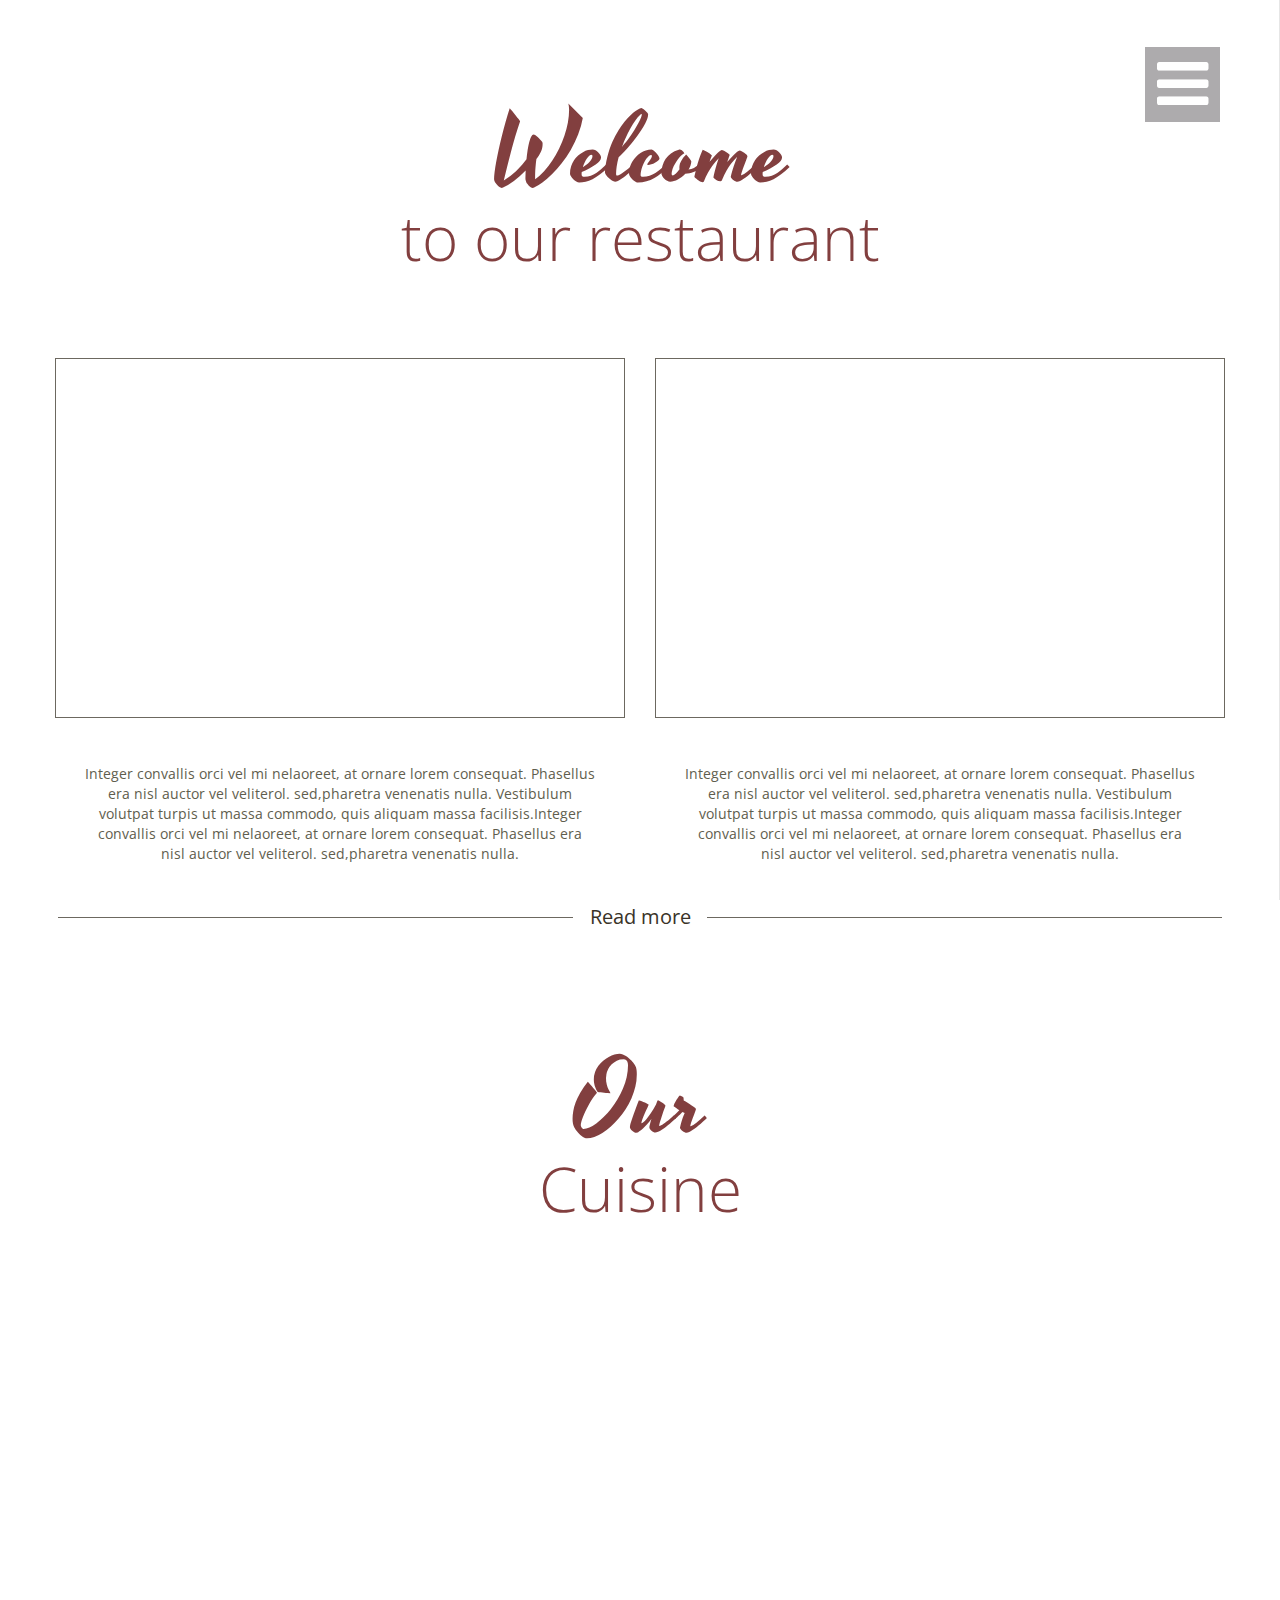
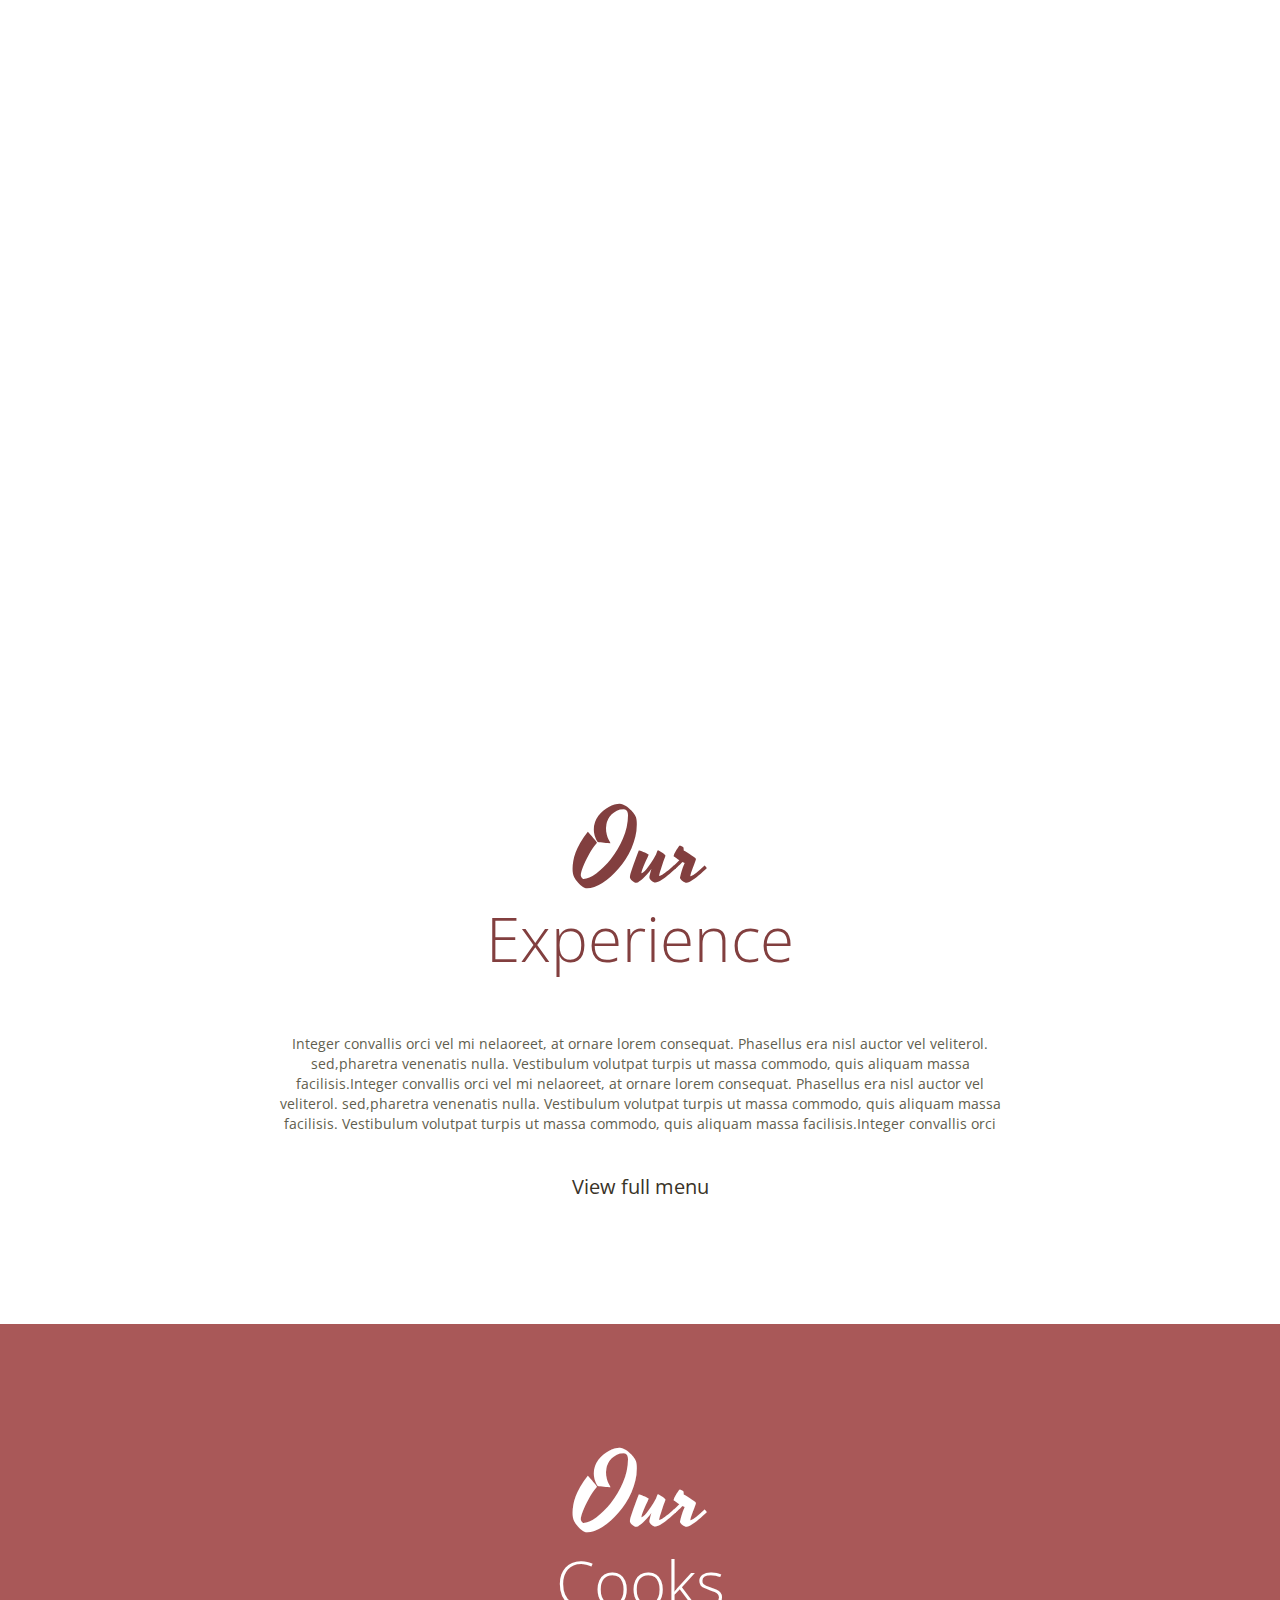
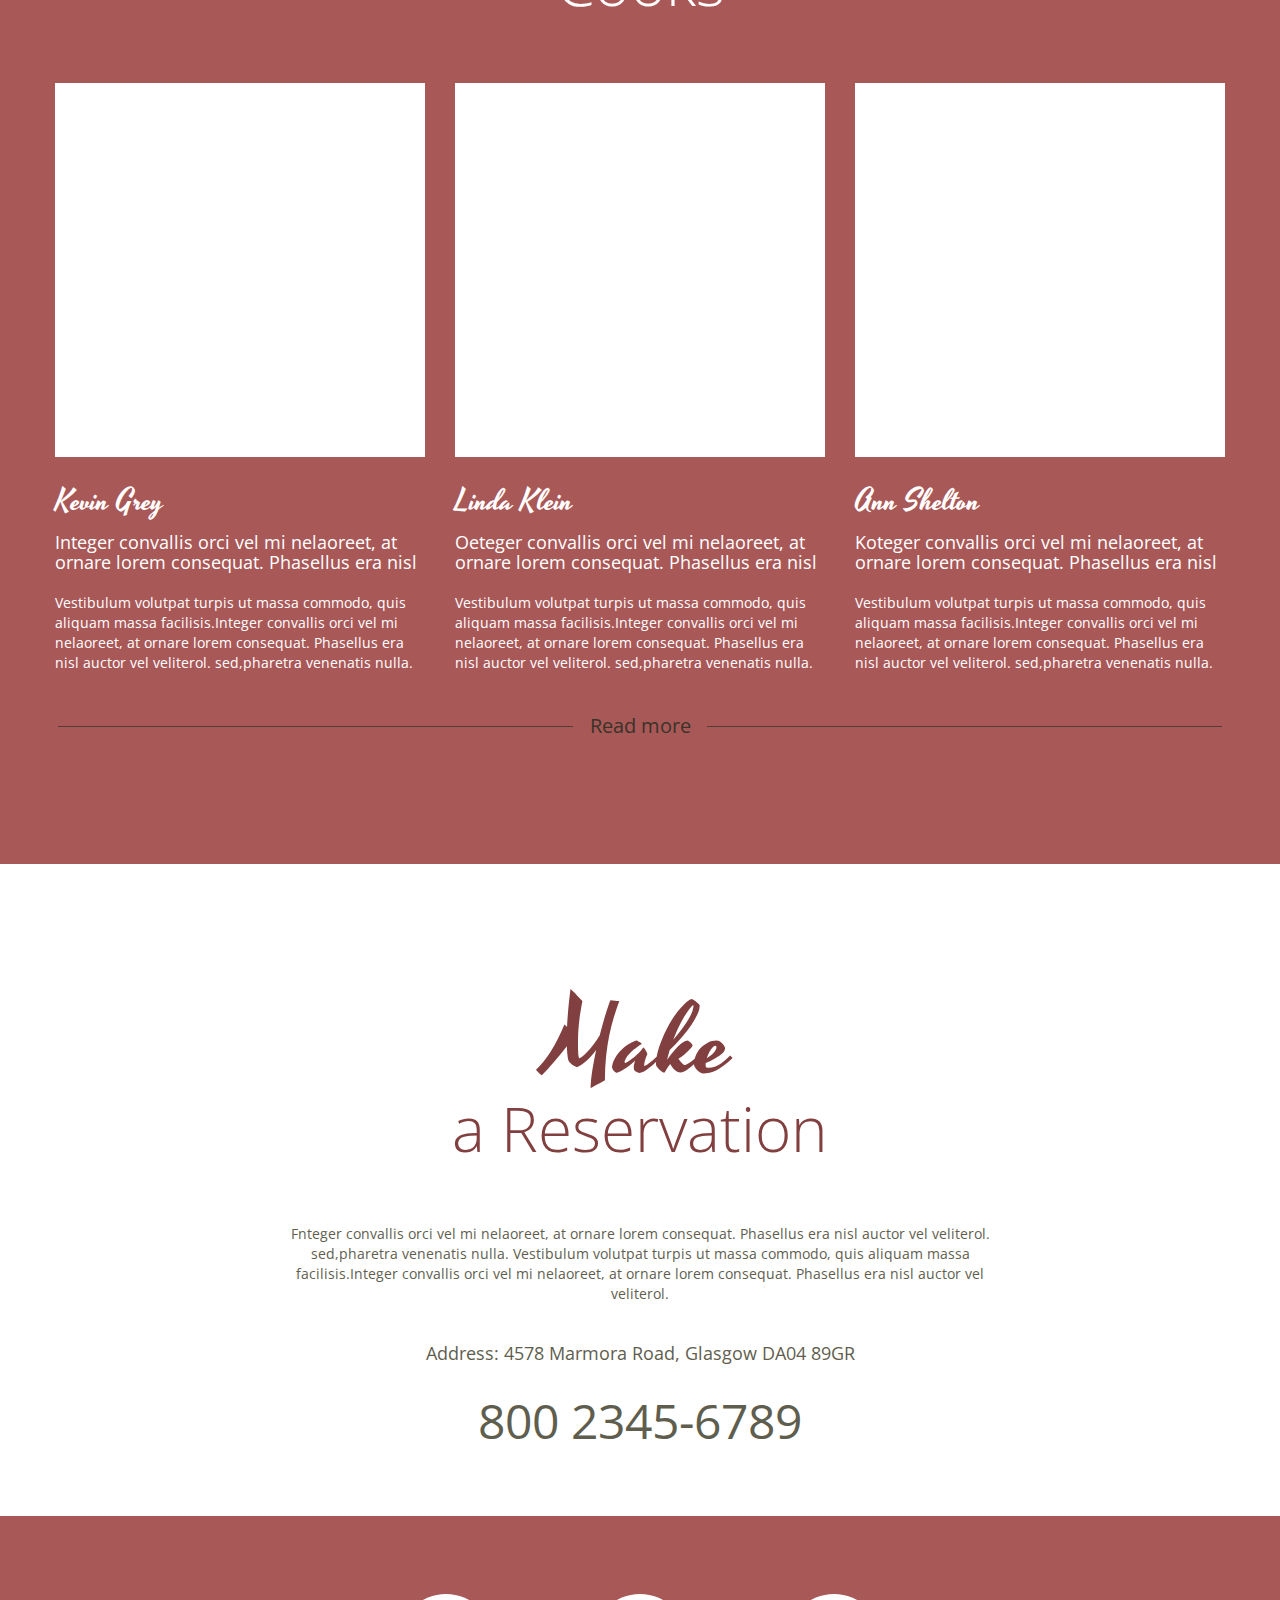
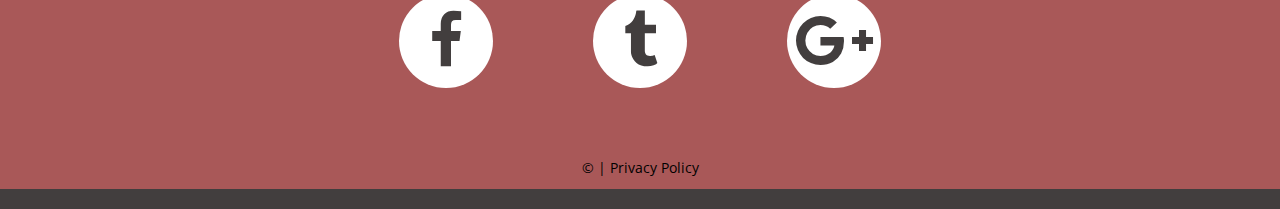
==== index.html @ 957360c0 "Merge 71ac5cbd1c1d8e7a3df08335e67ef63e73e394a5 into d1d3f9cb39e96d536a439a0bcb1206f073305b9b" ====
﻿<!DOCTYPE html>
<html lang="en">
<head>
    <title>Home</title>
    <meta charset="utf-8">
    <meta name="format-detection" content="telephone=no"/>
    <link rel="icon" href="images/favicon.ico" type="image/x-icon">
    <link rel="stylesheet" href="css/grid.css">
    <link rel="stylesheet" href="css/style.css">
    <link rel="stylesheet" href="css/camera.css">
    <link rel="stylesheet" href="css/jquery.fancybox.css">

    <script src="js/jquery.js"></script>
    <script src="js/jquery-migrate-1.2.1.js"></script>

    <!--[if lt IE 9]>
    <html class="lt-ie9">
    <div style=' clear: both; text-align:center; position: relative;'>
        <a href="http://windows.microsoft.com/en-US/internet-explorer/..">
            <img src="images/ie8-panel/warning_bar_0000_us.jpg" border="0" height="42" width="820"
                 alt="You are using an outdated browser. For a faster, safer browsing experience, upgrade for free today."/>
        </a> 
    </div>
    <script src="js/html5shiv.js"></script>
    <![endif]-->
 
    <script src='js/device.min.js'></script> 
</head>

<body>
<div class="page">
    <!--========================================================
                              HEADER
    =========================================================-->
    <header>

        <div class="camera_container">
            <div id="camera" class="camera_wrap">
                <div data-thumb="images/slide01_thumb.jpg" data-src="images/slide01.jpg">
                    <div class="camera_caption fadeIn">
                    </div>
                </div>
                <div data-thumb="images/slide02_thumb.jpg" data-src="images/slide02.jpg">
                    <div class="camera_caption fadeIn">
                    </div>
                </div>
                <div data-thumb="images/slide03_thumb.jpg" data-src="images/slide03.jpg">
                    <div class="camera_caption fadeIn">
                    </div>
                </div>
            </div>

            <div class="brand wow fadeIn">
                <h1 class="brand_name">
                    <a href="./">Cafe</a>
                </h1>
            </div>
        </div>
        
        <div class="toggle-menu-container">
            <nav class="nav">
                <div class="nav_title"></div>
                <a class="sf-menu-toggle fa fa-bars" href="#"></a>
                <ul class="sf-menu">
                    <li class="active">
                        <a href="./">Home</a>
                    </li>
                    <li>
                        <a href="index-1.html">About</a>
                        <ul>
                            <li>
                                <a href="#">Quisque nulla</a>
                            </li>
                            <li>
                                <a href="#">Vestibulum libero</a>
                                <ul>
                                    <li>
                                        <a href="#">Lorem</a>
                                    </li>
                                    <li>
                                        <a href="#">Dolor</a>
                                    </li>
                                    <li>
                                        <a href="#">Sit amet</a>
                                    </li>
                                </ul>
                            </li>
                            <li>
                                <a href="#">Vivamus eget nibh</a>
                            </li>
                        </ul>
                    </li>
                    <li>
                        <a href="index-2.html">What We Do</a>
                    </li>
                    <li>
                        <a href="index-3.html">Menu</a>
                    </li>
                    <li>
                        <a href="index-4.html">Contacts</a>
                    </li>
                </ul>
            </nav>            
        </div>

    </header>
    <!--========================================================
                              CONTENT
    =========================================================-->
    <main>
        <section class="well">
            <div class="container">
                <h2><em>Welcome </em>to our restaurant</h2>
                <div class="row">
                    <div class="grid_6">
                        <div class="img img__border"><div class="lazy-img" style="padding-bottom: 63.0282%;"><img data-src="images/page-1_img01.jpg" alt=""></div></div>
                        <p class="center indents-1">Integer convallis orci vel mi nelaoreet, at ornare lorem consequat. Phasellus era nisl auctor vel veliterol. sed,pharetra venenatis nulla. Vestibulum volutpat turpis ut massa commodo, quis aliquam massa facilisis.Integer convallis orci vel mi nelaoreet, at ornare lorem consequat. Phasellus era nisl auctor vel veliterol. sed,pharetra venenatis nulla.</p>
                    </div>
                    <div class="grid_6">
                        <div class="img img__border"><div class="lazy-img" style="padding-bottom: 63.0282%;"><img data-src="images/page-1_img02.jpg" alt=""></div></div>
                        <p class="center indents-1">Integer convallis orci vel mi nelaoreet, at ornare lorem consequat. Phasellus era nisl auctor vel veliterol. sed,pharetra venenatis nulla. Vestibulum volutpat turpis ut massa commodo, quis aliquam massa facilisis.Integer convallis orci vel mi nelaoreet, at ornare lorem consequat. Phasellus era nisl auctor vel veliterol. sed,pharetra venenatis nulla.</p>
                    </div>
                </div>
                <div class="decoration"><a href="#" class="btn">Read more</a></div>
                <h2><em>Our</em>Cuisine</h2>
            </div>            
            <div class="gallery">
                <div class="gallery_col-1">
                    <a data-fancybox-group="gallery" href="images/page-1_img03_original.jpg" class="gallery_item thumb lazy-img" style="padding-bottom: 93.96551724137931%;">
                        <img data-src="images/page-1_img03.jpg" alt="">
                        <div class="gallery_overlay">
                            <div class="gallery_caption">
                                <p><em>Lorem Blandit</em></p>
                                <p>Integer convallis orci vel mi nelaoreet, at ornare lorem consequat. Phasellus era nisl</p>
                            </div>
                        </div>
                    </a>
                    <a data-fancybox-group="gallery" href="images/page-1_img04_original.jpg" class="gallery_item thumb lazy-img" style="padding-bottom: 74.13793103448276%;">
                        <img data-src="images/page-1_img04.jpg" alt="">
                        <div class="gallery_overlay">
                            <div class="gallery_caption">
                                <p><em>Lorem Blandit</em></p>
                                <p>Integer convallis orci vel mi nelaoreet, at ornare lorem consequat. Phasellus era nisl</p>
                            </div>
                        </div>
                    </a>
                    <a data-fancybox-group="gallery" href="images/page-1_img05_original.jpg" class="gallery_item thumb lazy-img" style="padding-bottom: 94.6551724137931%;">
                        <img data-src="images/page-1_img05.jpg" alt="">
                        <div class="gallery_overlay">
                            <div class="gallery_caption">
                                <p><em>Lorem Blandit</em></p>
                                <p>Integer convallis orci vel mi nelaoreet, at ornare lorem consequat. Phasellus era nisl</p>
                            </div>
                        </div>
                    </a>
                </div>
                <div class="gallery_col-2">
                    <a data-fancybox-group="gallery" href="images/page-1_img06_original.jpg" class="gallery_item thumb lazy-img" style="padding-bottom: 52.48322147651007%;">
                        <img data-src="images/page-1_img06.jpg" alt="">
                        <div class="gallery_overlay">
                            <div class="gallery_caption">
                                <p><em>Lorem Blandit</em></p>
                                <p>Integer convallis orci vel mi nelaoreet, at ornare lorem consequat. Phasellus era nisl</p>
                            </div>
                        </div>
                    </a>
                    <a data-fancybox-group="gallery" href="images/page-1_img07_original.jpg" class="gallery_item thumb lazy-img" style="padding-bottom: 55.97315436241611%;">
                        <img data-src="images/page-1_img07.jpg" alt="">
                        <div class="gallery_overlay">
                            <div class="gallery_caption">
                                <p><em>Lorem Blandit</em></p>
                                <p>Integer convallis orci vel mi nelaoreet, at ornare lorem consequat. Phasellus era nisl</p>
                            </div>
                        </div>
                    </a>
                    <a data-fancybox-group="gallery" href="images/page-1_img08_original.jpg" class="gallery_item thumb lazy-img" style="padding-bottom: 96.10738255033557%;">
                        <img data-src="images/page-1_img08.jpg" alt="">
                        <div class="gallery_overlay">
                            <div class="gallery_caption">
                                <p><em>Lorem Blandit</em></p>
                                <p>Integer convallis orci vel mi nelaoreet, at ornare lorem consequat. Phasellus era nisl</p>
                            </div>
                        </div>
                    </a>
                </div>
                <div class="gallery_col-3">
                    <a data-fancybox-group="gallery" href="images/page-1_img09_original.jpg" class="gallery_item thumb lazy-img" style="padding-bottom: 93.69676320272572%;">
                        <img data-src="images/page-1_img09.jpg" alt="">
                        <div class="gallery_overlay">
                            <div class="gallery_caption">
                                <p><em>Lorem Blandit</em></p>
                                <p>Integer convallis orci vel mi nelaoreet, at ornare lorem consequat. Phasellus era nisl</p>
                            </div>
                        </div>
                    </a>
                    <a data-fancybox-group="gallery" href="images/page-1_img10_original.jpg" class="gallery_item thumb lazy-img" style="padding-bottom: 72.23168654173765%;">
                        <img data-src="images/page-1_img10.jpg" alt="">
                        <div class="gallery_overlay">
                            <div class="gallery_caption">
                                <p><em>Lorem Blandit</em></p>
                                <p>Integer convallis orci vel mi nelaoreet, at ornare lorem consequat. Phasellus era nisl</p>
                            </div>
                        </div>
                    </a>
                    <a data-fancybox-group="gallery" href="images/page-1_img11_original.jpg" class="gallery_item thumb lazy-img" style="padding-bottom: 93.69676320272572%;">
                        <img data-src="images/page-1_img11.jpg" alt="">
                        <div class="gallery_overlay">
                            <div class="gallery_caption">
                                <p><em>Lorem Blandit</em></p>
                                <p>Integer convallis orci vel mi nelaoreet, at ornare lorem consequat. Phasellus era nisl</p>
                            </div>
                        </div>
                    </a>
                </div>
            </div>
        </section>
        <section class="parallax parallax1" data-parallax-speed="-0.4">
            <div class="container">
                <h2><em>Our </em>Experience</h2>
                <p class="indents-2">Integer convallis orci vel mi nelaoreet, at ornare lorem consequat. Phasellus era nisl auctor vel veliterol. sed,pharetra venenatis nulla. Vestibulum volutpat turpis ut massa commodo, quis aliquam massa facilisis.Integer convallis orci vel mi nelaoreet, at ornare lorem consequat. Phasellus era nisl auctor vel veliterol. sed,pharetra venenatis nulla. Vestibulum volutpat turpis ut massa commodo, quis aliquam massa facilisis. Vestibulum volutpat turpis ut massa commodo, quis aliquam massa facilisis.Integer convallis orci </p>
                <a href="#" class="btn">View full menu</a>
            </div>
        </section>
        <section class="well well__offset-1 bg-1">
            <div class="container">
                <h2><em>Our </em>Cooks</h2>
                <div class="row row__offset-1">
                    <div class="grid_4">
                        <figure>
                            <div class="img lazy-img" style="padding-bottom: 101.0810810810811%;"><img data-src="images/page-1_img12.jpg" alt=""></div>
                            <figcaption>Kevin Grey</figcaption>
                        </figure>
                        <h3>Integer convallis orci vel mi nelaoreet, at ornare lorem consequat. Phasellus era nisl </h3>
                        <p>Vestibulum volutpat turpis ut massa commodo, quis aliquam massa facilisis.Integer convallis orci vel mi nelaoreet, at ornare lorem consequat. Phasellus era nisl auctor vel veliterol. sed,pharetra venenatis nulla.</p>
                    </div>
                    <div class="grid_4">
                        <figure>
                            <div class="img lazy-img" style="padding-bottom: 101.0810810810811%;"><img data-src="images/page-1_img13.jpg" alt=""></div>
                            <figcaption>Linda Klein</figcaption>
                        </figure>
                        <h3>Oeteger convallis orci vel mi nelaoreet, at ornare lorem consequat. Phasellus era nisl </h3>
                        <p>Vestibulum volutpat turpis ut massa commodo, quis aliquam massa facilisis.Integer convallis orci vel mi nelaoreet, at ornare lorem consequat. Phasellus era nisl auctor vel veliterol. sed,pharetra venenatis nulla.</p>
                    </div>
                    <div class="grid_4">
                        <figure>
                            <div class="img lazy-img" style="padding-bottom: 101.0810810810811%;"><img data-src="images/page-1_img14.jpg" alt=""></div>
                            <figcaption>Ann Shelton</figcaption>
                        </figure>
                        <h3>Koteger convallis orci vel mi nelaoreet, at ornare lorem consequat. Phasellus era nisl </h3>
                        <p>Vestibulum volutpat turpis ut massa commodo, quis aliquam massa facilisis.Integer convallis orci vel mi nelaoreet, at ornare lorem consequat. Phasellus era nisl auctor vel veliterol. sed,pharetra venenatis nulla.</p>
                    </div>
                </div>
                <div class="decoration"><a href="#" class="btn">Read more</a></div>
            </div>
        </section>
        <section class="well well__offset-2">
            <div class="container center">
                <h2><em>Make </em>a Reservation</h2>
                <p class="indents-2">Fnteger convallis orci vel mi nelaoreet, at ornare lorem consequat. Phasellus era nisl auctor vel veliterol. sed,pharetra venenatis nulla. Vestibulum volutpat turpis ut massa commodo, quis aliquam massa facilisis.Integer convallis orci vel mi nelaoreet, at ornare lorem consequat. Phasellus era nisl auctor vel veliterol.</p>
                <address class="address-1">
                    <dl><dt>Address:</dt> <dd>4578 Marmora Road, Glasgow DA04 89GR</dd></dl>
                    <p><em>800 2345-6789</em></p>
                </address>
            </div>
        </section>
    </main>

    <!--========================================================
                              FOOTER
    =========================================================-->
    <footer>
        <div class="container">
            <ul class="socials">
                <li><a href="#" class="fa fa-facebook"></a></li>
                <li><a href="#" class="fa fa-tumblr"></a></li>
                <li><a href="#" class="fa fa-google-plus"></a></li>
            </ul>
            <div class="copyright">© <span id="copyright-year"></span> |
                <a href="#">Privacy Policy</a>
            </div>
        </div>
        <div class="tm"><a href="#"><img src="images/TM_logo.png" alt=""></a></div>
    </footer>
</div>

<script src="js/script.js"></script>
</body>
</html>
---- css/grid.css ----
/*==========================================================
                        NORMALIZE
==========================================================*/
html,
body,
div,
span,
applet,
object,
iframe,
h1,
h2,
h3,
h4,
h5,
h6,
p,
blockquote,
pre,
a,
abbr,
acronym,
address,
big,
cite,
code,
del,
dfn,
em,
img,
ins,
kbd,
q,
s,
samp,
small,
strike,
strong,
sub,
sup,
tt,
var,
b,
u,
i,
center,
dl,
dt,
dd,
ol,
ul,
li,
fieldset,
form,
label,
legend,
table,
caption,
tbody,
tfoot,
thead,
tr,
th,
td,
article,
aside,
canvas,
details,
embed,
figure,
figcaption,
footer,
header,
hgroup,
menu,
nav,
output,
ruby,
section,
summary,
time,
mark,
audio,
video {
  margin: 0;
  padding: 0;
  border: 0;
  font-size: 100%;
  font: inherit;
  vertical-align: top;
}
article,
aside,
details,
figcaption,
figure,
footer,
header,
hgroup,
menu,
nav,
section {
  display: block;
}
body {
  line-height: 1;
}
ol,
ul {
  list-style: none;
}
blockquote,
q {
  quotes: none;
}
blockquote:before,
blockquote:after,
q:before,
q:after {
  content: '';
  content: none;
}
table {
  border-collapse: collapse;
  border-spacing: 0;
}
/*==========================================================
                        GRID SYSTEM
==========================================================*/
.container,
.container-fluid {
  margin-right: auto;
  margin-left: auto;
  -moz-box-sizing: border-box;
  -webkit-box-sizing: border-box;
  box-sizing: border-box;
}
.container:before,
.container-fluid:before,
.row:before,
.container:after,
.container-fluid:after,
.row:after {
  content: " ";
  display: table;
}
.container:after,
.container-fluid:after,
.row:after {
  clear: both;
}
.container-fluid [class*="grid_"] {
  float: left;
  width: 8.33333333%;
  min-height: 1px;
}
.container-fluid .grid_12 {
  width: 100%;
}
.container-fluid .grid_11 {
  width: 91.66666667%;
}
.container-fluid .grid_10 {
  width: 83.33333333%;
}
.container-fluid .grid_9 {
  width: 75%;
}
.container-fluid .grid_8 {
  width: 66.66666667%;
}
.container-fluid .grid_7 {
  width: 58.33333333%;
}
.container-fluid .grid_6 {
  width: 50%;
}
.container-fluid .grid_5 {
  width: 41.66666667%;
}
.container-fluid .grid_4 {
  width: 33.33333333%;
}
.container-fluid .grid_3 {
  width: 25%;
}
.container-fluid .grid_2 {
  width: 16.66666667%;
}
.container-fluid .grid_1 {
  width: 8.33333333%;
}
.container-fluid .preffix_12 {
  margin-left: 100%;
}
.container-fluid .preffix_11 {
  margin-left: 91.66666667%;
}
.container-fluid .preffix_10 {
  margin-left: 83.33333333%;
}
.container-fluid .preffix_9 {
  margin-left: 75%;
}
.container-fluid .preffix_8 {
  margin-left: 66.66666667%;
}
.container-fluid .preffix_7 {
  margin-left: 58.33333333%;
}
.container-fluid .preffix_6 {
  margin-left: 50%;
}
.container-fluid .preffix_5 {
  margin-left: 41.66666667%;
}
.container-fluid .preffix_4 {
  margin-left: 33.33333333%;
}
.container-fluid .preffix_3 {
  margin-left: 25%;
}
.container-fluid .preffix_2 {
  margin-left: 16.66666667%;
}
.container-fluid .preffix_1 {
  margin-left: 8.33333333%;
}
.container,
.container-fluid {
  width: 1170px;
}
.container .row {
  margin-left: -30px;
}
.container [class*="grid_"] {
  float: left;
  min-height: 1px;
  margin-left: 30px;
}
.container .grid_12 {
  width: 1170px;
}
.container .grid_11 {
  width: 1070px;
}
.container .grid_10 {
  width: 970px;
}
.container .grid_9 {
  width: 870px;
}
.container .grid_8 {
  width: 770px;
}
.container .grid_7 {
  width: 670px;
}
.container .grid_6 {
  width: 570px;
}
.container .grid_5 {
  width: 470px;
}
.container .grid_4 {
  width: 370px;
}
.container .grid_3 {
  width: 270px;
}
.container .grid_2 {
  width: 170px;
}
.container .grid_1 {
  width: 70px;
}
.container .preffix_12 {
  margin-left: 1230px;
}
.container .preffix_11 {
  margin-left: 1130px;
}
.container .preffix_10 {
  margin-left: 1030px;
}
.container .preffix_9 {
  margin-left: 930px;
}
.container .preffix_8 {
  margin-left: 830px;
}
.container .preffix_7 {
  margin-left: 730px;
}
.container .preffix_6 {
  margin-left: 630px;
}
.container .preffix_5 {
  margin-left: 530px;
}
.container .preffix_4 {
  margin-left: 430px;
}
.container .preffix_3 {
  margin-left: 330px;
}
.container .preffix_2 {
  margin-left: 230px;
}
.container .preffix_1 {
  margin-left: 130px;
}
@media (min-width: 980px) and (max-width: 1199px) {
  .container,
  .container-fluid {
    width: 940px;
  }
  .container .row {
    margin-left: -20px;
  }
  .container [class*="grid_"] {
    float: left;
    min-height: 1px;
    margin-left: 20px;
  }
  .container .grid_12 {
    width: 940px;
  }
  .container .grid_11 {
    width: 860px;
  }
  .container .grid_10 {
    width: 780px;
  }
  .container .grid_9 {
    width: 700px;
  }
  .container .grid_8 {
    width: 620px;
  }
  .container .grid_7 {
    width: 540px;
  }
  .container .grid_6 {
    width: 460px;
  }
  .container .grid_5 {
    width: 380px;
  }
  .container .grid_4 {
    width: 300px;
  }
  .container .grid_3 {
    width: 220px;
  }
  .container .grid_2 {
    width: 140px;
  }
  .container .grid_1 {
    width: 60px;
  }
  .container .preffix_12 {
    margin-left: 980px;
  }
  .container .preffix_11 {
    margin-left: 900px;
  }
  .container .preffix_10 {
    margin-left: 820px;
  }
  .container .preffix_9 {
    margin-left: 740px;
  }
  .container .preffix_8 {
    margin-left: 660px;
  }
  .container .preffix_7 {
    margin-left: 580px;
  }
  .container .preffix_6 {
    margin-left: 500px;
  }
  .container .preffix_5 {
    margin-left: 420px;
  }
  .container .preffix_4 {
    margin-left: 340px;
  }
  .container .preffix_3 {
    margin-left: 260px;
  }
  .container .preffix_2 {
    margin-left: 180px;
  }
  .container .preffix_1 {
    margin-left: 100px;
  }
}
@media (min-width: 768px) and (max-width: 979px) {
  .container,
  .container-fluid {
    width: 748px;
  }
  .container .row {
    margin-left: -20px;
  }
  .container [class*="grid_"] {
    float: left;
    min-height: 1px;
    margin-left: 20px;
  }
  .container .grid_12 {
    width: 748px;
  }
  .container .grid_11 {
    width: 684px;
  }
  .container .grid_10 {
    width: 620px;
  }
  .container .grid_9 {
    width: 556px;
  }
  .container .grid_8 {
    width: 492px;
  }
  .container .grid_7 {
    width: 428px;
  }
  .container .grid_6 {
    width: 364px;
  }
  .container .grid_5 {
    width: 300px;
  }
  .container .grid_4 {
    width: 236px;
  }
  .container .grid_3 {
    width: 172px;
  }
  .container .grid_2 {
    width: 108px;
  }
  .container .grid_1 {
    width: 44px;
  }
  .container .preffix_12 {
    margin-left: 788px;
  }
  .container .preffix_11 {
    margin-left: 724px;
  }
  .container .preffix_10 {
    margin-left: 660px;
  }
  .container .preffix_9 {
    margin-left: 596px;
  }
  .container .preffix_8 {
    margin-left: 532px;
  }
  .container .preffix_7 {
    margin-left: 468px;
  }
  .container .preffix_6 {
    margin-left: 404px;
  }
  .container .preffix_5 {
    margin-left: 340px;
  }
  .container .preffix_4 {
    margin-left: 276px;
  }
  .container .preffix_3 {
    margin-left: 212px;
  }
  .container .preffix_2 {
    margin-left: 148px;
  }
  .container .preffix_1 {
    margin-left: 84px;
  }
}
@media (max-width: 767px) {
  .container,
  .container-fluid {
    width: 420px;
    padding: 0;
  }
  .container .row {
    margin-left: 0;
  }
  .row + .row,
  [class*="grid_"] + [class*="grid_"] {
    margin-top: 30px;
  }
  .container [class*="grid_"],
  .container-fluid [class*="grid_"] {
    float: none;
    display: block;
    width: 100%;
    margin-left: 0;
  }
}
@media (max-width: 479px) {
  body {
    padding: 0;
  }
  .container,
  .container-fluid {
    width: 300px;
    padding: 0 15px;
  }
  .row {
    margin-left: 0;
  }
}

/* img:hover{
  opacity: 1.5;
} */
---- css/style.css ----
@import "animate.css";
@import url(//maxcdn.bootstrapcdn.com/font-awesome/4.3.0/css/font-awesome.min.css);
@import url(http://fonts.googleapis.com/css?family=Open+Sans:300,400,700);
@import url(http://fonts.googleapis.com/css?family=Yesteryear);
/*========================================================
                      Main Styles
=========================================================*/
body {
  background: #a95858;
  color: #333;
  font-family: "Open Sans", sans-serif;
  font-size: 14px;
  line-height: 20px;
  font-weight: 400px;
  -webkit-text-size-adjust: none;
  color: #5f5e4e;
}
img {
  max-width: 100%;
  height: auto;
}
h2 {
  text-align: center;
  font-family: "Open Sans", sans-serif;
  font-size: 62px;
  line-height: 82px;
  font-weight: 300;
  color: #823f3f;
}
@media (max-width: 767px) {
  h2 {
    font-size: 42px;
    line-height: 56px;
  }
}
h2 em {
  display: block;
  font-family: "Yesteryear", cursive;
  font-size: 100px;
  line-height: 82px;
  font-weight: 400;
}
@media (max-width: 767px) {
  h2 em {
    font-size: 72px;
    line-height: 56px;
  }
}
h3 {
  font-family: "Open Sans", sans-serif;
  font-size: 18px;
  line-height: 20px;
  font-weight: 400;
  color: #393328;
}
p a:hover {
  text-decoration: underline;
}
figcaption {
  font-family: "Yesteryear", cursive;
  font-size: 30px;
  line-height: 40px;
  font-weight: 400;
  color: #393328;
}
.address-1 {
  font-size: 18px;
  line-height: 24px;
}
.address-1 dt {
  display: inline-block;
}
.address-1 dd {
  display: inline-block;
}
.address-1 em {
  font-size: 48px;
  line-height: 56px;
}
.address-1 * + p {
  margin-top: 28px;
}
.address-2 {
  overflow: hidden;
  margin-top: 60px;
}
.address-2 .address_container {
  width: 170px;
  float: left;
}
@media (max-width: 979px) {
  .address-2 .address_container {
    float: none;
    width: 100%;
  }
}
.address-2 dl {
  margin-left: 128px;
  float: left;
}
@media (max-width: 1199px) {
  .address-2 dl {
    margin-left: 50px;
  }
}
@media (max-width: 979px) {
  .address-2 dl {
    margin-left: 0;
    margin-top: 20px;
    float: none;
  }
}
.address-2 dt {
  display: inline-block;
}
.address-2 dd {
  display: inline-block;
}
.address-2 a:hover {
  text-decoration: underline;
}
a {
  font: inherit;
  color: inherit;
  text-decoration: none;
  -moz-transition: 0.3s;
  -o-transition: 0.3s;
  -webkit-transition: 0.3s;
  transition: 0.3s;
}
a:active {
  background: transparent;
}
a[href^="tel:"] {
  color: inherit;
  text-decoration: none;
}
.fa {
  line-height: inherit;
}
[class*="fa-"]:before {
  font-weight: 400;
  font-family: "FontAwesome";
}
.page {
  overflow: hidden;
  min-height: 500px;
}
.lt-ie9 .page {
  min-width: 1200px;
}
.center {
  text-align: center;
}
.indents-1 {
  padding: 0 30px;
}
@media (max-width: 1199px) {
  .indents-1 {
    padding: 0;
  }
}
.indents-2 {
  padding: 0 220px;
}
@media (max-width: 1199px) {
  .indents-2 {
    padding: 0;
  }
}
.indents-3 {
  padding: 0 55px 0 0;
}
@media (max-width: 1199px) {
  .indents-3 {
    padding: 0;
  }
}
/*=======================================================
                        Components
=========================================================*/
/*========================   Menu   ==========================*/
.sf-menu {
  display: inline-block;
}
.sf-menu:before,
.sf-menu:after {
  content: " ";
  display: table;
}
.sf-menu:after {
  clear: both;
}
.sf-menu > li {
  position: relative;
  float: left;
}
.sf-menu > li + li {
  margin-left: 20px;
}
.sf-menu a {
  display: block;
}
.sf-menu {
  font-family: "Open Sans", sans-serif;
  font-size: 24px;
  line-height: 24px;
  font-weight: 300;
}
.sf-menu > li > a {
  color: #ffffff;
}
.sf-menu > li.sfHover > a,
.sf-menu > li > a:hover {
  color: #2b2929;
}
.sf-menu > li.active > a {
  color: #2b2929;
}
.sf-menu ul {
  display: none;
  position: absolute;
  top: 100%;
  width: 235px;
  margin-top: 30px;
  padding: 0;
  background: #e6e6e6;
  z-index: 2;
  -moz-box-sizing: border-box;
  -webkit-box-sizing: border-box;
  box-sizing: border-box;
}
.sf-menu ul {
  font-family: "Open Sans", sans-serif;
  font-size: 16px;
  line-height: 30px;
  font-weight: 300;
}
.sf-menu ul > li > a {
  color: #393328;
  padding: 0 20px;
}
.sf-menu ul > li.sfHover > a,
.sf-menu ul > li > a:hover {
  color: #ffffff;
  background: #884646;
}
.sf-menu ul ul {
  position: static;
  top: 100%;
  width: auto;
  margin-top: 0;
  padding: 0;
  z-index: 4;
}
.sf-menu ul ul > li > a {
  color: #393328;
  padding: 0 30px;
}
.sf-menu ul ul > li.sfHover > a,
.sf-menu ul ul > li > a:hover {
  color: #ffffff;
  background: #884646;
}
.sf-menu > li > .sf-with-ul {
  position: relative;
}
.sf-menu > li > .sf-with-ul:before {
  position: absolute;
  left: 50%;
  top: 100%;
  margin-left: -6px;
  content: "\f0d7";
  font: 400 12px/12px "FontAwesome";
}
@media (max-width: 767px) {
  .sf-menu {
    display: none;
  }
}
.toggle-menu-container .nav {
  margin: 0;
  position: fixed;
  right: -273px;
  top: 0;
  height: 100%;
  width: 273px;
  background: #ffffff;
  border-left: 1px solid #e6e6e6;
  z-index: 998;
}
.toggle-menu-container .nav_title {
  padding: 20px 0;
  background: #423e3e;
}
.toggle-menu-container .sf-menu-toggle {
  position: fixed;
  top: 47px;
  right: 60px;
  width: 75px;
  height: 75px;
  font-size: 60px;
  line-height: 75px;
  color: #fff;
  background: #adabad;
  text-align: center;
}
.toggle-menu-container .sf-menu-toggle:hover {
  text-decoration: none;
  background: #fff;
  color: #000;
}
.toggle-menu-container .sf-menu {
  width: 100%;
}
.toggle-menu-container .sf-menu > li {
  float: none;
}
.toggle-menu-container .sf-menu > li + li {
  margin-left: 0;
}
.toggle-menu-container .sf-menu > li a {
  color: #823f3f;
  background: none;
  padding: 10px 40px;
}
.toggle-menu-container .sf-menu > li.active > a {
  color: #ffffff;
  background: #a95858;
}
.toggle-menu-container .sf-menu > li.sfHover > a,
.toggle-menu-container .sf-menu > li a:hover {
  color: #ffffff;
  background: #ba7a7a;
}
.toggle-menu-container .sf-menu ul {
  position: static;
  padding: 0;
  margin: 0;
  width: 100%;
}
.toggle-menu-container .sf-menu ul li a {
  color: #823f3f;
  background: none;
  padding: 10px 50px;
}
.toggle-menu-container .sf-menu ul li.active > a {
  color: #ffffff;
  background: #a95858;
}
.toggle-menu-container .sf-menu ul li.sfHover > a,
.toggle-menu-container .sf-menu ul li a:hover {
  color: #ffffff;
  background: #ba7a7a;
}
.toggle-menu-container .sf-menu ul ul a {
  padding: 10px 60px;
}
.toggle-menu-container .nav.active {
  right: 0;
}
.toggle-menu-container .nav.active .sf-menu-toggle {
  margin-left: 0;
  top: 6px;
  right: 233px;
  height: 30px;
  width: 30px;
  font-size: 18px;
  line-height: 30px;
}
@media (max-width: 979px) {
  .toggle-menu-container .sf-menu-toggle {
    top: 10px;
    right: 10px;
  }
}
@media (max-width: 767px) {
  .toggle-menu-container .sf-menu {
    display: block;
  }
  .toggle-menu-container .sf-menu a {
    text-align: left;
  }
}
/*==================  Select Menu  ======================*/
.select-menu {
  position: relative;
  display: none;
  margin: 0 auto;
  width: 420px;
  background: #ffffff url("../images/select.png") no-repeat right center;
  overflow: hidden;
}
.select-menu .select {
  width: 440px;
  height: 30px;
  color: #585858;
  background-color: transparent;
  font: 400 15px "Open Sans", sans-serif;
  line-height: 30px;
  border: none;
  border-radius: 0;
  box-shadow: none;
  outline: none;
  -webkit-appearance: none;
}
.select-menu .select::-ms-expand {
  display: none;
}
@media (max-width: 767px) {
  .select-menu {
    display: block;
  }
}
@media (max-width: 479px) {
  .select-menu {
    width: 270px;
  }
  .select-menu .select {
    width: 290px;
  }
}
/*==================  Stuck menu  ======================*/
.isStuck {
  background: #994f4f;
  z-index: 999;
  border-bottom: 1px solid #333333;
}
.isStuck .nav {
  margin: 24px 0 24px;
}
.isStuck .brand {
  margin: 5px 0 5px;
}
@media only screen and (max-width: 979px) {
  .isStuck {
    display: none !important;
  }
}
/*==================     ToTop     ======================*/
.toTop {
  width: 115px;
  height: 115px;
  font-size: 88px;
  line-height: 115px;
  color: #fff;
  background: #b6b2b3;
  position: fixed;
  right: 66px;
  bottom: 180px;
  display: none;
  overflow: hidden;
  text-align: center;
  text-decoration: none;
  z-index: 20;
  border-radius: 50%;
}
.toTop:hover {
  color: #fff;
  background: #663535;
  text-decoration: none;
}
@media only screen and (max-width: 1399px) {
  .toTop {
    display: none !important;
  }
}
/*==================   Parallax    ======================*/
.parallax {
  width: 100%;
  background-position: center 0;
  background-repeat: no-repeat;
}
.mobile .parallax,
.tablet .parallax {
  background-position: 50% 0 !important;
  background-size: cover;
}
.parallax1 {
  text-align: center;
  background-color: #fff;
  background-image: url(../images/parallax01.jpg);
  padding: 132px 0 127px;
}
.parallax2 {
  color: #ffffff;
  background-color: #fff;
  background-image: url(../images/parallax02.jpg);
  padding: 142px 0 142px;
}
.parallax3 {
  background-color: #fff;
  background-image: url(../images/parallax03.jpg);
  padding: 117px 0 122px;
}
.parallax4 {
  color: #ffffff;
  background-color: #fff;
  background-image: url(../images/parallax04.jpg);
  padding: 97px 0 100px;
}
.parallax4 h2 {
  color: #ffffff;
}
.parallax5 {
  color: #ffffff;
  background-color: #fff;
  background-image: url(../images/parallax05.jpg);
  padding: 134px 0px 132px;
}
.parallax5 h2 {
  color: #ffffff;
  text-align: left;
  padding-left: 65px;
  position: relative;
}
.parallax5 h2:before {
  content: "\f000";
  position: absolute;
  left: 0;
  top: 10px;
  font-family: "FontAwesome";
  font-size: 60px;
  line-height: 60px;
}
@media (max-width: 767px) {
  .parallax {
    background-position: center 0 !important;
    background-size: cover;
  }
}
.img__border {
  border: 1px solid #6c6860;
}
/*========================================================
                     HEADER  Section
=========================================================*/
header {
  background: #a95858;
}
header .brand {
  float: left;
}
header .nav {
  margin: 38px 0 48px 0;
  float: right;
}
@media (max-width: 767px) {
  header {
    text-align: center;
  }
  header .brand,
  header .nav {
    float: none;
  }
}
/*==================     Brand     ======================*/
.brand {
  margin: 14px 0 0 0;
  float: left;
}
.brand_name {
  padding: 0 0 6px 4px;
  display: inline-block;
  overflow: hidden;
  font-family: "Yesteryear", cursive;
  font-size: 60px;
  line-height: 64px;
  color: #ffffff;
}
/*=======================================================
                     CONTENT  Layout
=========================================================*/
* + p {
  margin-top: 46px;
}
* + h2 {
  margin-top: 138px;
}
* + h3 {
  margin-top: 10px;
}
* + figcaption {
  margin-top: 25px;
}
* + address {
  margin-top: 37px;
}
* + .row {
  margin-top: 80px;
}
* + .row__offset-1 {
  margin-top: 60px;
}
* + .row__offset-2 {
  margin-top: 30px;
}
* + .decoration {
  margin-top: 43px;
}
* + .btn {
  margin-top: 43px;
}
* + .gallery {
  margin-top: 34px;
}
h2 + p {
  margin-top: 55px;
}
h3 + p {
  margin-top: 21px;
}
p + .img {
  margin-top: 46px;
}
.img + h3 {
  margin-top: 46px;
}
/*========================================================
                     CONTENT  Styles
=========================================================*/
main {
  display: block;
  background: #ffffff;
}
/*==================      Well     ======================*/
.well {
  padding: 114px 0 0 0;
}
.well__offset-1 {
  padding: 135px 0 128px 0;
}
.well__offset-2 {
  padding: 141px 0 67px 0;
}
.well__offset-3 {
  padding: 131px 0 129px 0;
}
.well__offset-4 {
  padding: 116px 0 129px 0;
}
/*==================    Buttons    ======================*/
.btn {
  position: relative;
  display: inline-block;
  font-family: "Open Sans", sans-serif;
  font-size: 20px;
  line-height: 20px;
  font-weight: 400;
  color: #393328;
}
.btn:before,
.btn:after {
  content: "";
  position: absolute;
  left: 50%;
  right: 50%;
  background: #6c6860;
  height: 1px;
  top: 22px;
  opacity: 0;
  -moz-transition: all 0.3s ease;
  -o-transition: all 0.3s ease;
  -webkit-transition: all 0.3s ease;
  transition: all 0.3s ease;
}
.lt-ie9 .btn:before,
.lt-ie9 .btn:after {
  filter: alpha(opacity=0);
}
.btn:hover {
  color: #823f3f;
}
.btn:hover:before {
  left: 0;
  opacity: 1;
}
.lt-ie9 .btn:hover:before {
  filter: alpha(opacity=100);
}
.btn:hover:after {
  right: 0;
  opacity: 1;
}
.lt-ie9 .btn:hover:after {
  filter: alpha(opacity=100);
}
/*================== Decoration ======================*/
.decoration {
  position: relative;
  text-align: center;
}
.decoration:before {
  content: "";
  position: absolute;
  height: 1px;
  top: 10px;
  left: 0;
  right: 50%;
  margin-right: 67px;
  margin-left: 3px;
  background: #6c6860;
}
.decoration:after {
  content: "";
  position: absolute;
  height: 1px;
  top: 10px;
  right: 0;
  left: 50%;
  margin-left: 67px;
  margin-right: 3px;
  background: #6c6860;
}
/*==================   Lazy Img    ======================*/
.lazy-img {
  display: block;
  position: relative;
  height: 0;
  overflow: hidden;
  background: #ffffff url(../images/lazy-loader.gif) no-repeat center center;
}
.lazy-img img {
  position: absolute;
  top: 0;
  left: 0;
  width: 100%;
  height: 100%;
  z-index: 0;
  -moz-transition: 1s all ease;
  -o-transition: 1s all ease;
  -webkit-transition: 1s all ease;
  transition: 1s all ease;
  opacity: 0;
}
.lt-ie9 .lazy-img img {
  filter: alpha(opacity=0);
}
.lazy-img .lazy-loaded {
  opacity: 1;
}
.lt-ie9 .lazy-img .lazy-loaded {
  filter: alpha(opacity=100);
}
/*================== Gallery ======================*/
.gallery {
  width: 100%;
  overflow: hidden;
}
@media (max-width: 767px) {
  .gallery {
    width: 420px;
    margin: 0 auto;
  }
}
@media (max-width: 479px) {
  .gallery {
    width: 300px;
  }
}
.gallery em {
  font-size: 36px;
  line-height: 44px;
  color: #823f3f;
}
.gallery_col-1 {
  float: left;
  width: 30.3347280334728%;
}
@media (max-width: 767px) {
  .gallery_col-1 {
    width: 100%;
  }
}
.gallery_col-2 {
  float: left;
  width: 38.96443514644351%;
}
@media (max-width: 767px) {
  .gallery_col-2 {
    width: 100%;
  }
}
.gallery_col-3 {
  float: left;
  width: 30.70083682008368%;
}
@media (max-width: 767px) {
  .gallery_col-3 {
    width: 100%;
  }
}
.gallery_item {
  display: block;
  position: relative;
}
.gallery_item:hover .gallery_overlay {
  opacity: 1;
}
.lt-ie9 .gallery_item:hover .gallery_overlay {
  filter: alpha(opacity=100);
}
.gallery_overlay {
  position: absolute;
  text-align: center;
  vertical-align: top;
  top: 0;
  bottom: 0;
  left: 0;
  right: 0;
  opacity: 0;
  background: rgba(255, 255, 255, 0.54);
  z-index: 1;
  -moz-transition: all 0.3s ease;
  -o-transition: all 0.3s ease;
  -webkit-transition: all 0.3s ease;
  transition: all 0.3s ease;
}
.lt-ie9 .gallery_overlay {
  filter: alpha(opacity=0);
}
.lt-ie9 .gallery_overlay {
  background: none;
  -ms-filter: progid:DXImageTransform.Microsoft.gradient(startColorstr='#8affffff', endColorstr='#8affffff');
  filter: progid:DXImageTransform.Microsoft.gradient(startColorstr='#8affffff', endColorstr='#8affffff');
  zoom: 1;
}
.gallery_caption {
  position: absolute;
  background: #ffffff;
  width: 295px;
  padding: 28px 40px 42px;
  top: 50%;
  margin-top: -84px;
  left: 50%;
  margin-left: -188px;
}
@media (max-width: 1199px) {
  .gallery_caption {
    width: 240px;
    margin-left: -150px;
    padding: 20px 30px 30px;
  }
}
@media (max-width: 979px) {
  .gallery_caption {
    width: 200px;
    margin-left: -120px;
    padding: 10px 20px 20px;
    margin-top: -62px;
  }
  .gallery_caption em {
    font-size: 24px;
    line-height: 32px;
  }
  .gallery_caption * + p {
    margin-top: 10px;
  }
}
.gallery img {
  width: 100%;
}
.gallery * + p {
  margin-top: 20px;
}
/*========================================================
                     FOOTER  Styles
=========================================================*/
footer {
  padding: 78px 0 0 0;
  text-align: center;
}
footer .socials {
  display: inline-block;
  overflow: hidden;
}
footer .socials li {
  float: left;
}
footer .socials li + li {
  margin-left: 100px;
}
@media (max-width: 767px) {
  footer .socials li + li {
    margin-left: 30px;
  }
}
@media (max-width: 479px) {
  footer .socials li + li {
    margin-left: 15px;
  }
}
footer .socials a {
  display: inline-block;
  width: 94px;
  height: 94px;
  line-height: 94px;
  text-align: center;
  background: #ffffff;
  color: #423e3e;
  border-radius: 50%;
  font-size: 60px;
}
@media (max-width: 479px) {
  footer .socials a {
    font-size: 40px;
    width: 80px;
    height: 80px;
    line-height: 80px;
  }
}
footer .socials a:hover {
  background: #423e3e;
  color: #ffffff;
}
footer .copyright {
  color: #000000;
}
footer .copyright a:hover {
  text-decoration: underline;
}
* + footer .copyright {
  margin-top: 70px;
}
footer .tm {
  background: #423e3e;
}
* + footer .tm {
  margin-top: 11px;
}
.client {
  font-family: "Open Sans", sans-serif;
  font-size: 18px;
  line-height: 20px;
  font-weight: 400;
  color: #5f5e4e;
}
.client em {
  display: block;
  font-family: "Yesteryear", cursive;
  font-size: 30px;
  line-height: 40px;
  font-weight: 400;
}
* + .client {
  margin-top: 20px;
}
.bg-1 {
  background: #a95858;
  color: #ffffff;
}
.bg-1 h2 {
  color: #ffffff;
}
.bg-1 h3 {
  color: #ffffff;
}
.bg-1 figcaption {
  color: #ffffff;
}
.bg-1 .decoration:before,
.bg-1 .decoration:after {
  background: #563d34;
}
.bg-1 .btn:before,
.bg-1 .btn:after {
  background: #ffffff;
}
.bg-1 .btn:hover {
  color: #ffffff;
}
.box-1 .img {
  margin-top: 4px;
}
* + .box-1 {
  margin-top: 65px;
}
.box-1 * + p {
  margin-top: 1px;
}
.box-1 * + h3 {
  margin-top: 19px;
}
* + .box-2 {
  margin-top: 70px;
}
.box-3 h2 {
  text-align: left;
  font-size: 48px;
  line-height: 58px;
}
* + .box-3 {
  margin-top: 50px;
}
.box-3 h2 + * {
  margin-top: 50px;
}
/*==================  GOOGLE MAP  ======================*/
* + .map {
  margin-top: 72px;
}
.map_model {
  height: 430px;
}
.map_model img {
  max-width: none !important;
}
@media (max-width: 767px) {
  .map_model {
    height: 250px;
  }
}
@media (max-width: 479px) {
  .map_model {
    height: 200px;
  }
}
.map_locations {
  display: none;
}
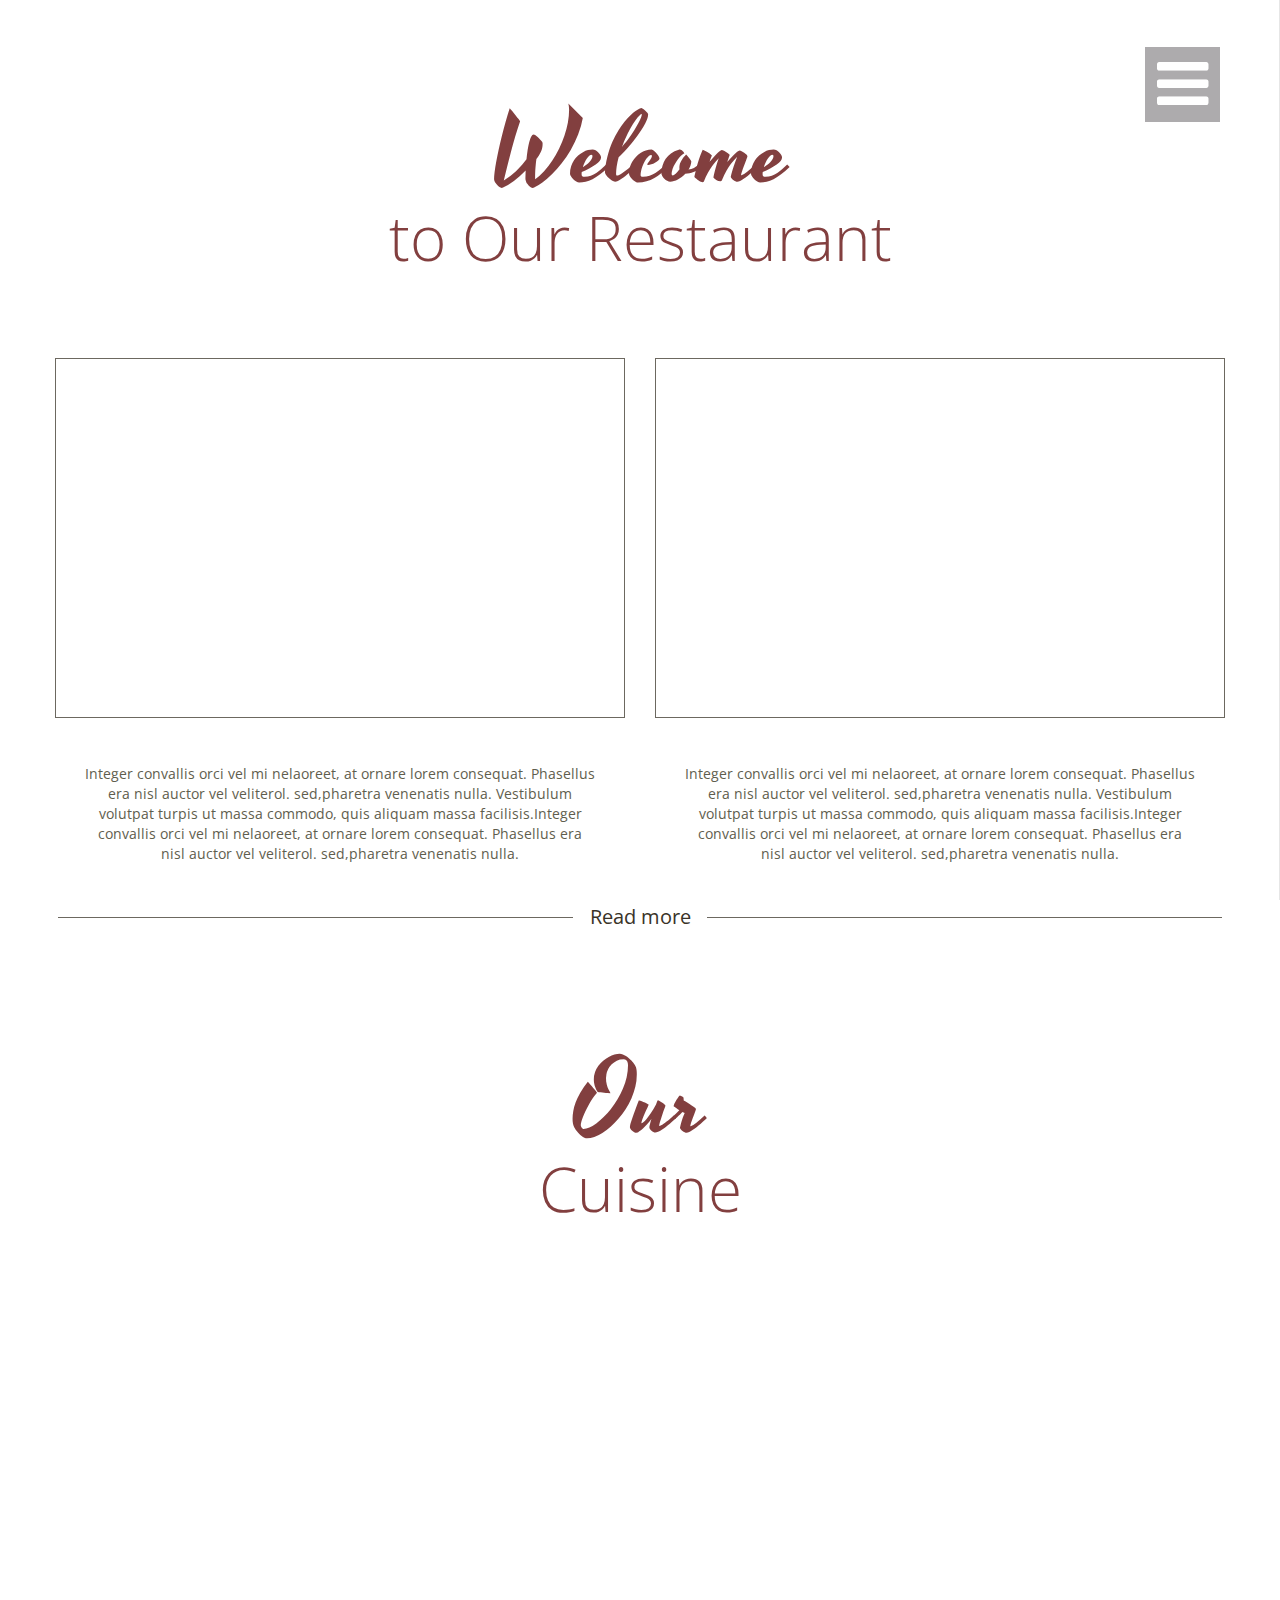
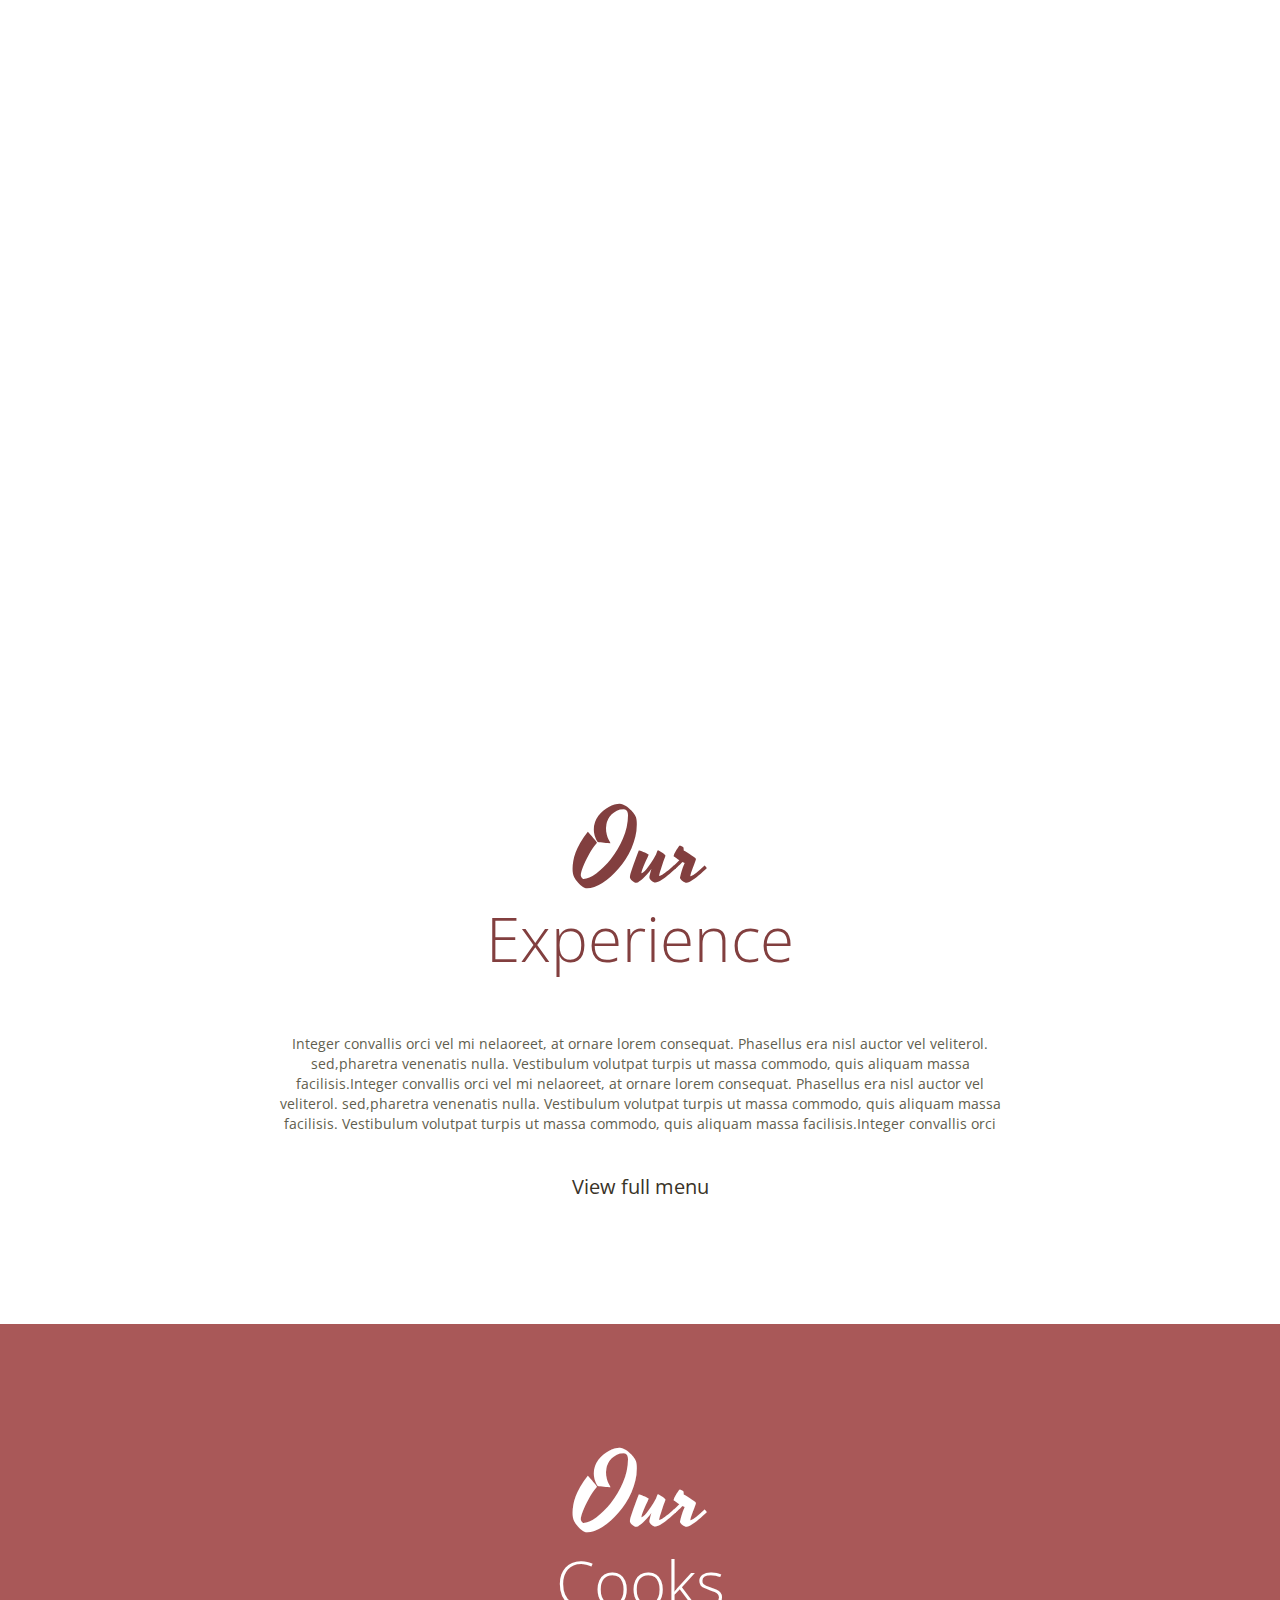
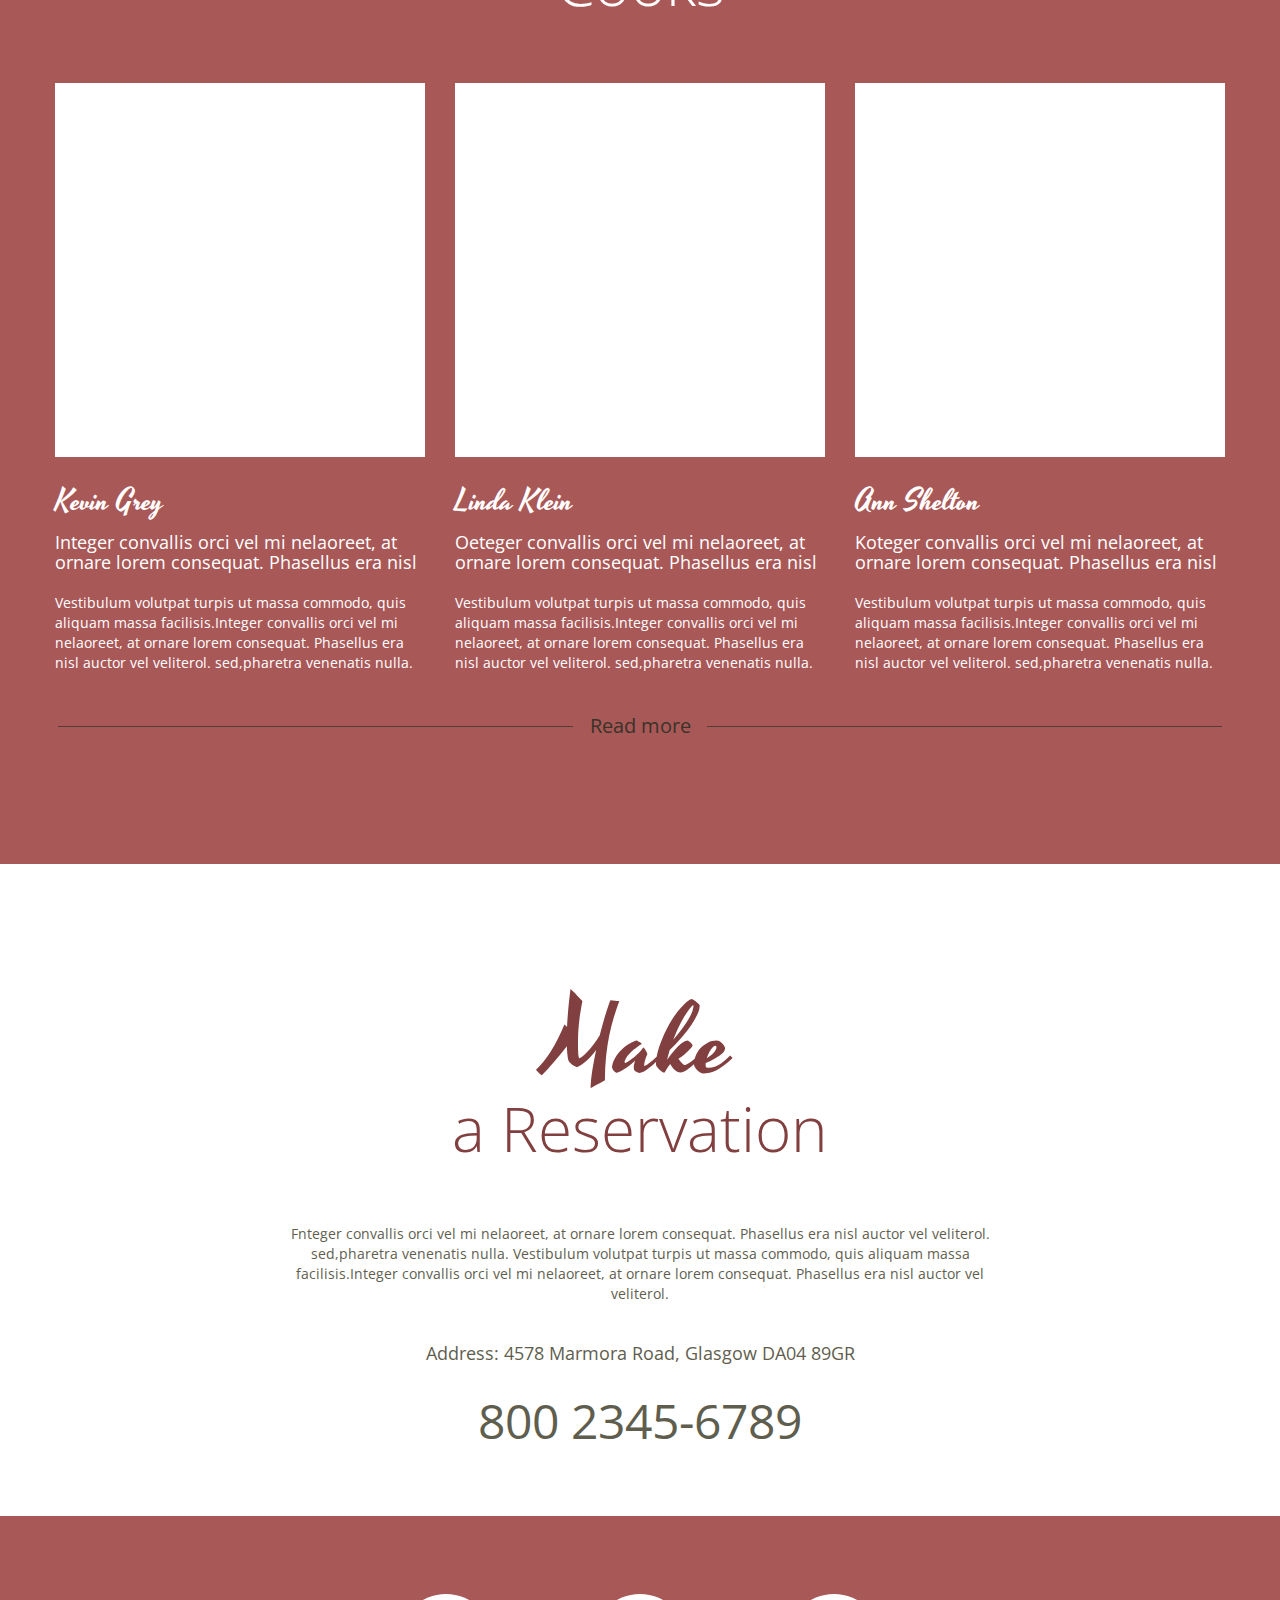
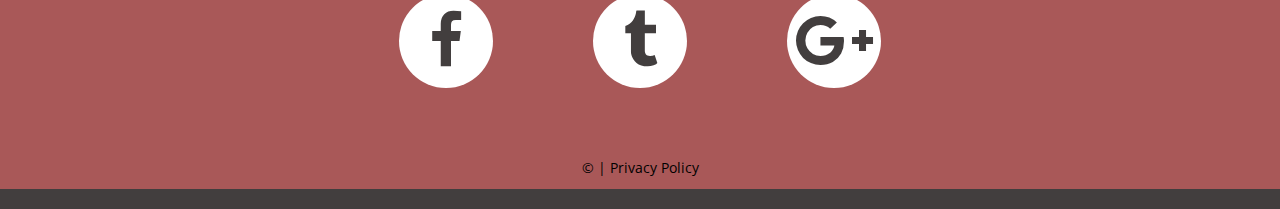
==== commit 435288bf: "Merge 863061e83118686af472dca7b494b0d506739f81 into d1d3f9cb39e96d536a439a0bcb1206f073305b9b" ====
--- a/index.html
+++ b/index.html
@@ -110,7 +110,7 @@
     <main>
         <section class="well">
             <div class="container">
-                <h2><em>Welcome </em>to our restaurant</h2>
+                <h2><em>Welcome</em>to Our Restaurant</h2>
                 <div class="row">
                     <div class="grid_6">
                         <div class="img img__border"><div class="lazy-img" style="padding-bottom: 63.0282%;"><img data-src="images/page-1_img01.jpg" alt=""></div></div>
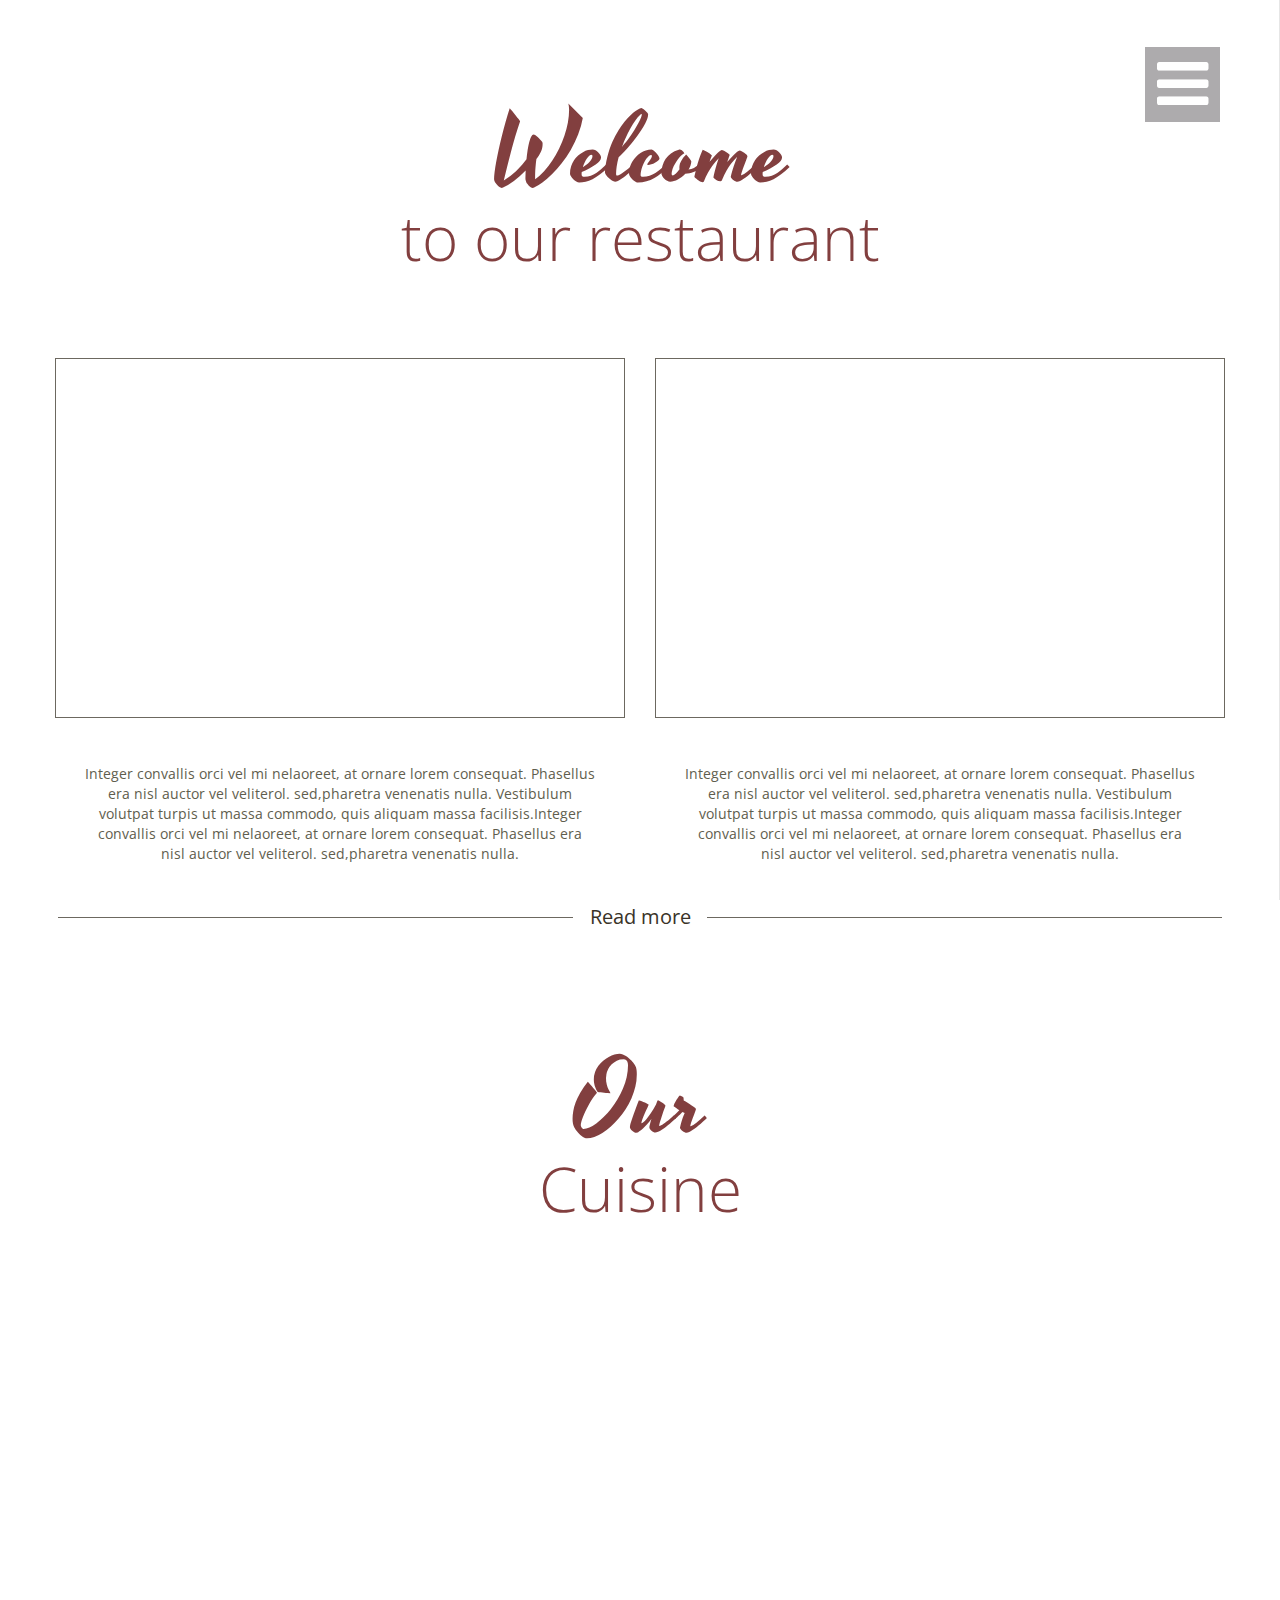
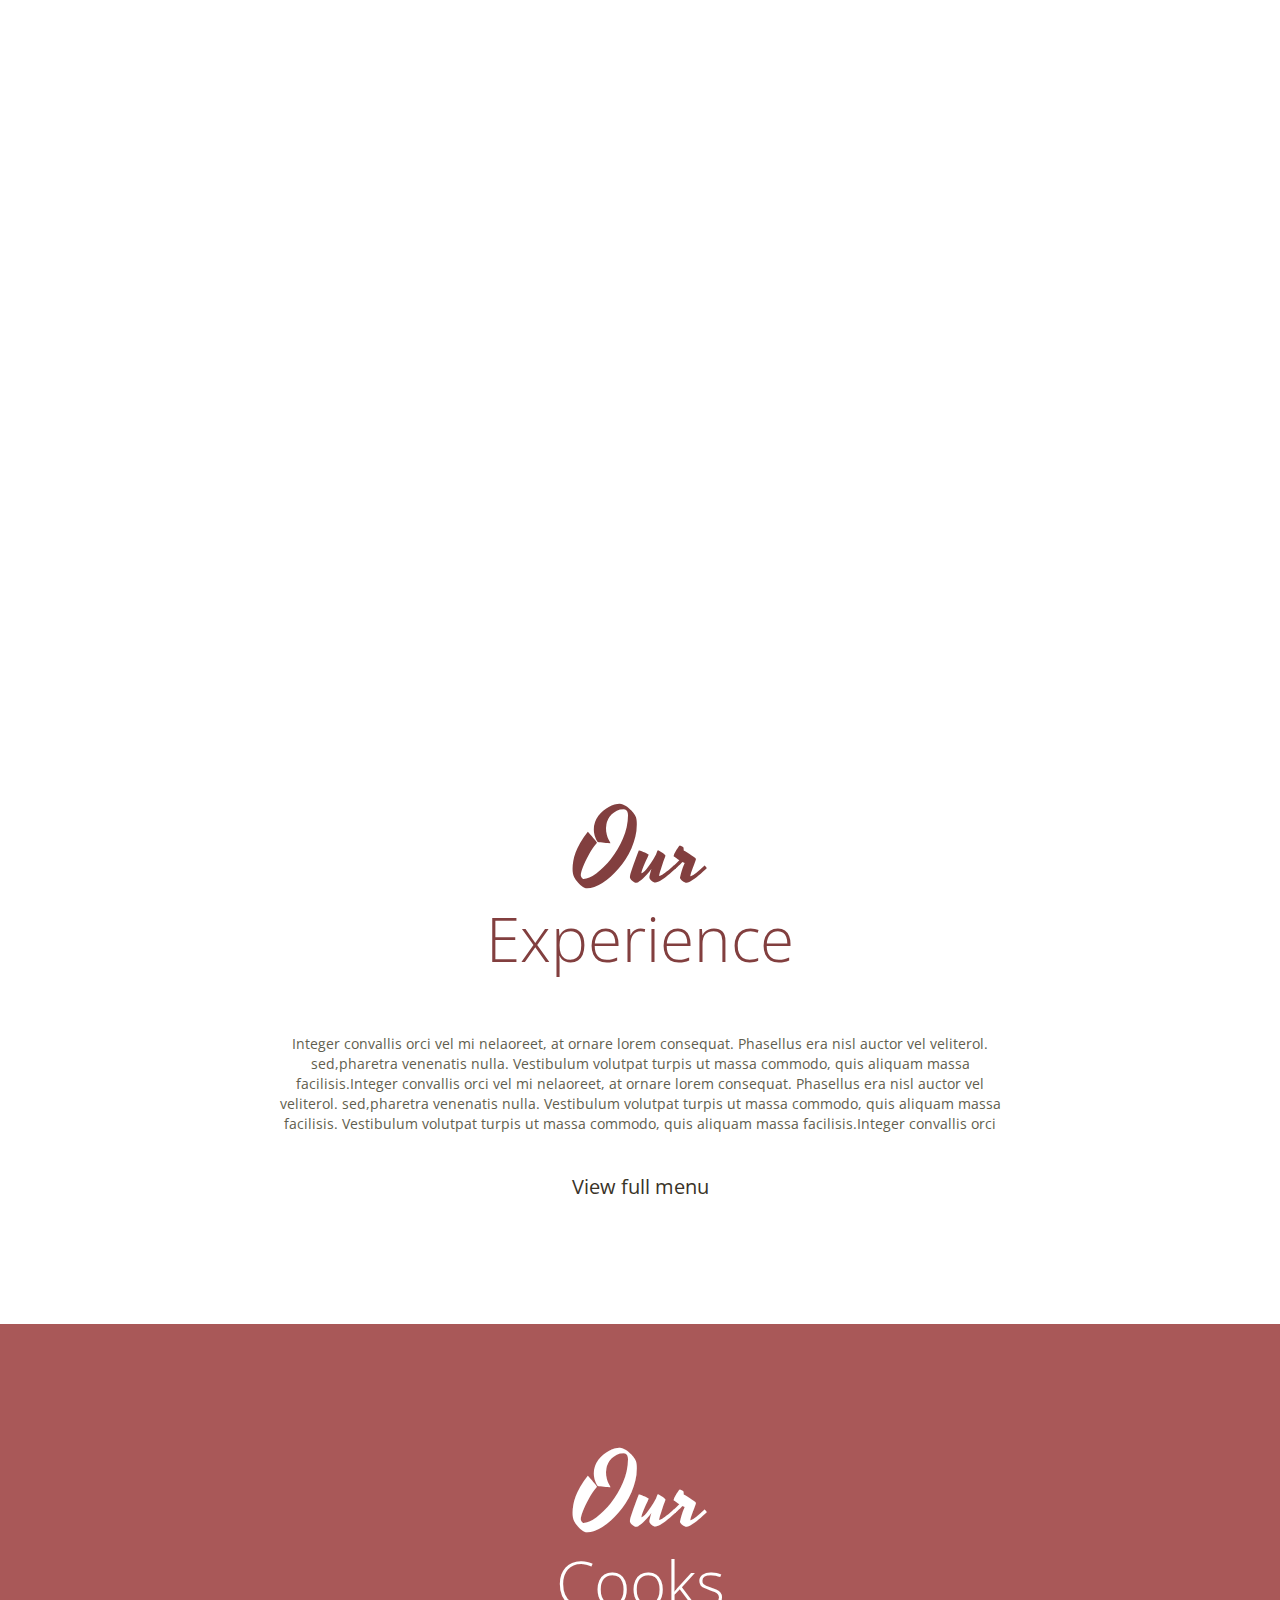
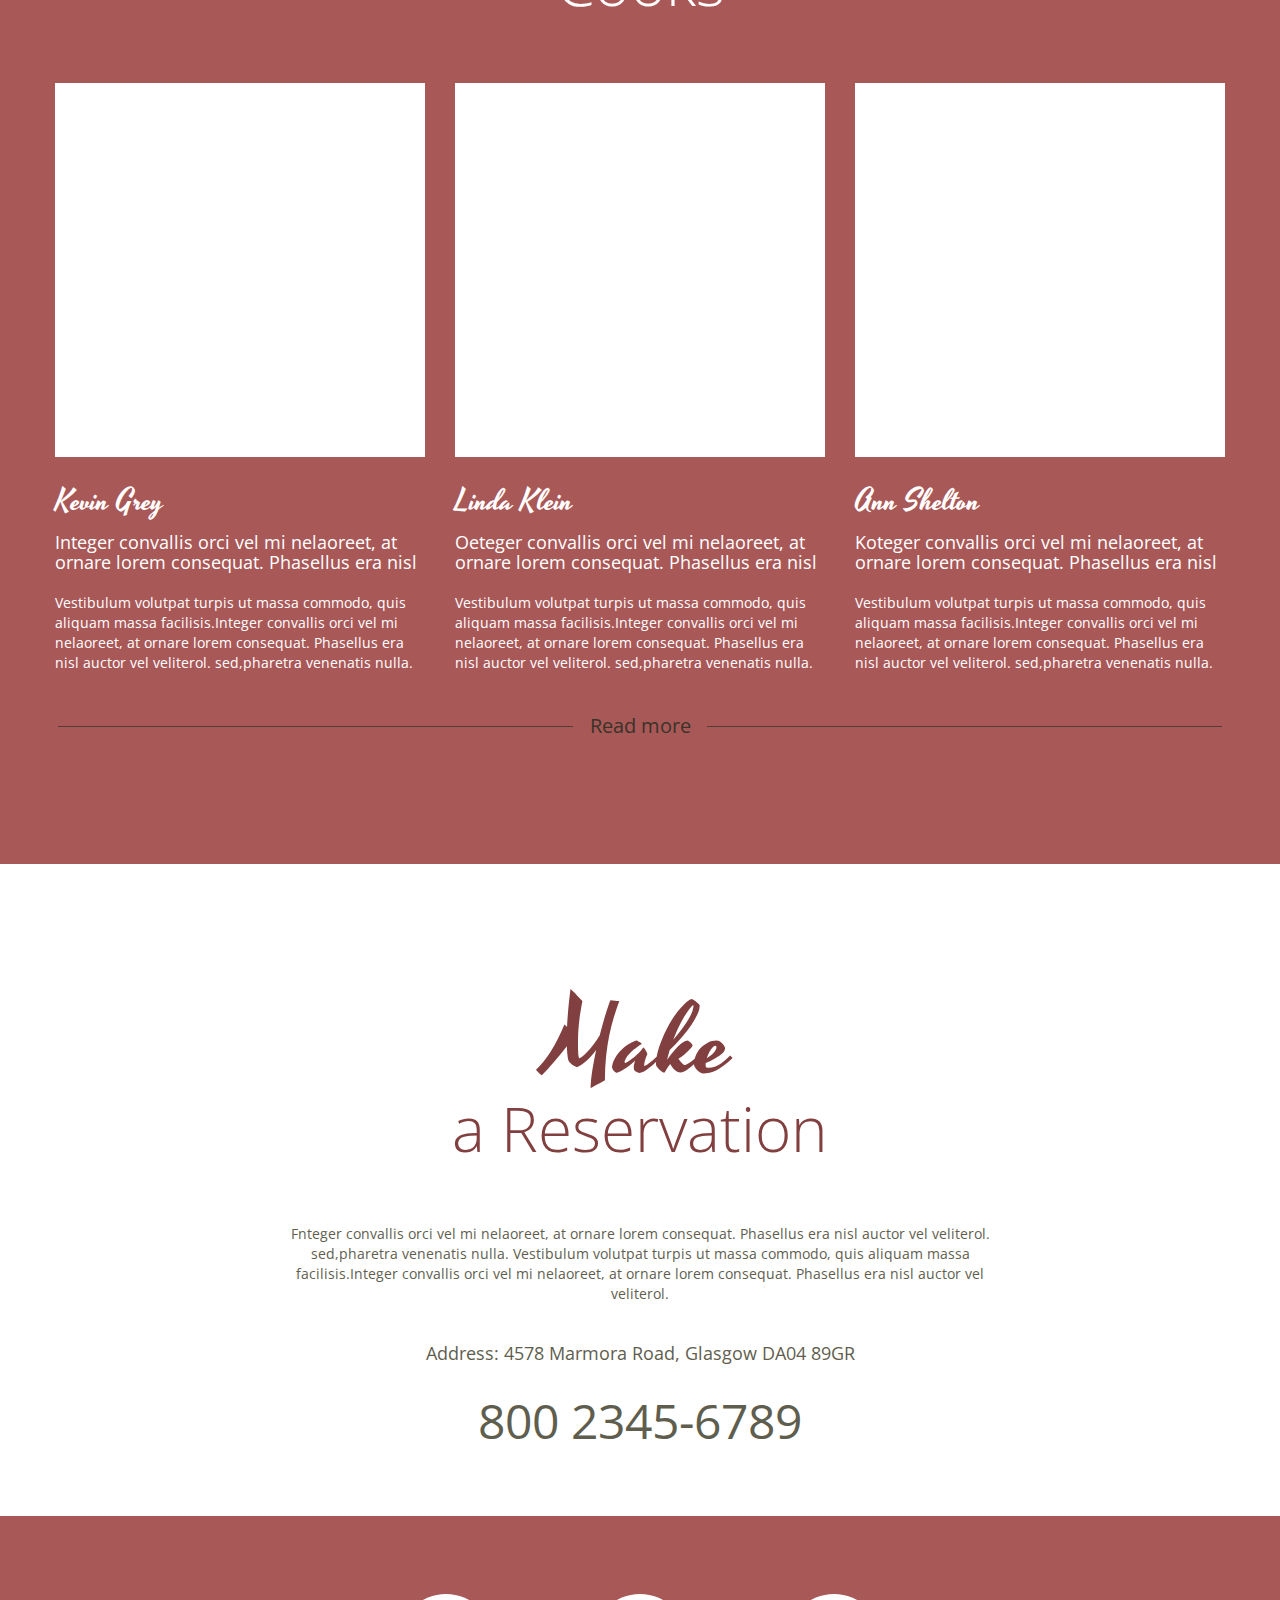
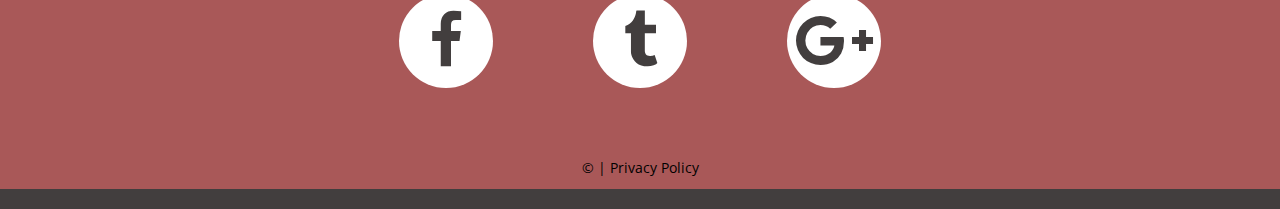
==== commit 30ac437f: "Merge 77467da0adff2507607a8f0c8434cde17b902e8c into d1d3f9cb39e96d536a439a0bcb1206f073305b9b" ====
--- a/index.html
+++ b/index.html
@@ -110,7 +110,7 @@
     <main>
         <section class="well">
             <div class="container">
-                <h2><em>Welcome</em>to Our Restaurant</h2>
+                <h2><em>Welcome </em>to our restaurant</h2>
                 <div class="row">
                     <div class="grid_6">
                         <div class="img img__border"><div class="lazy-img" style="padding-bottom: 63.0282%;"><img data-src="images/page-1_img01.jpg" alt=""></div></div>
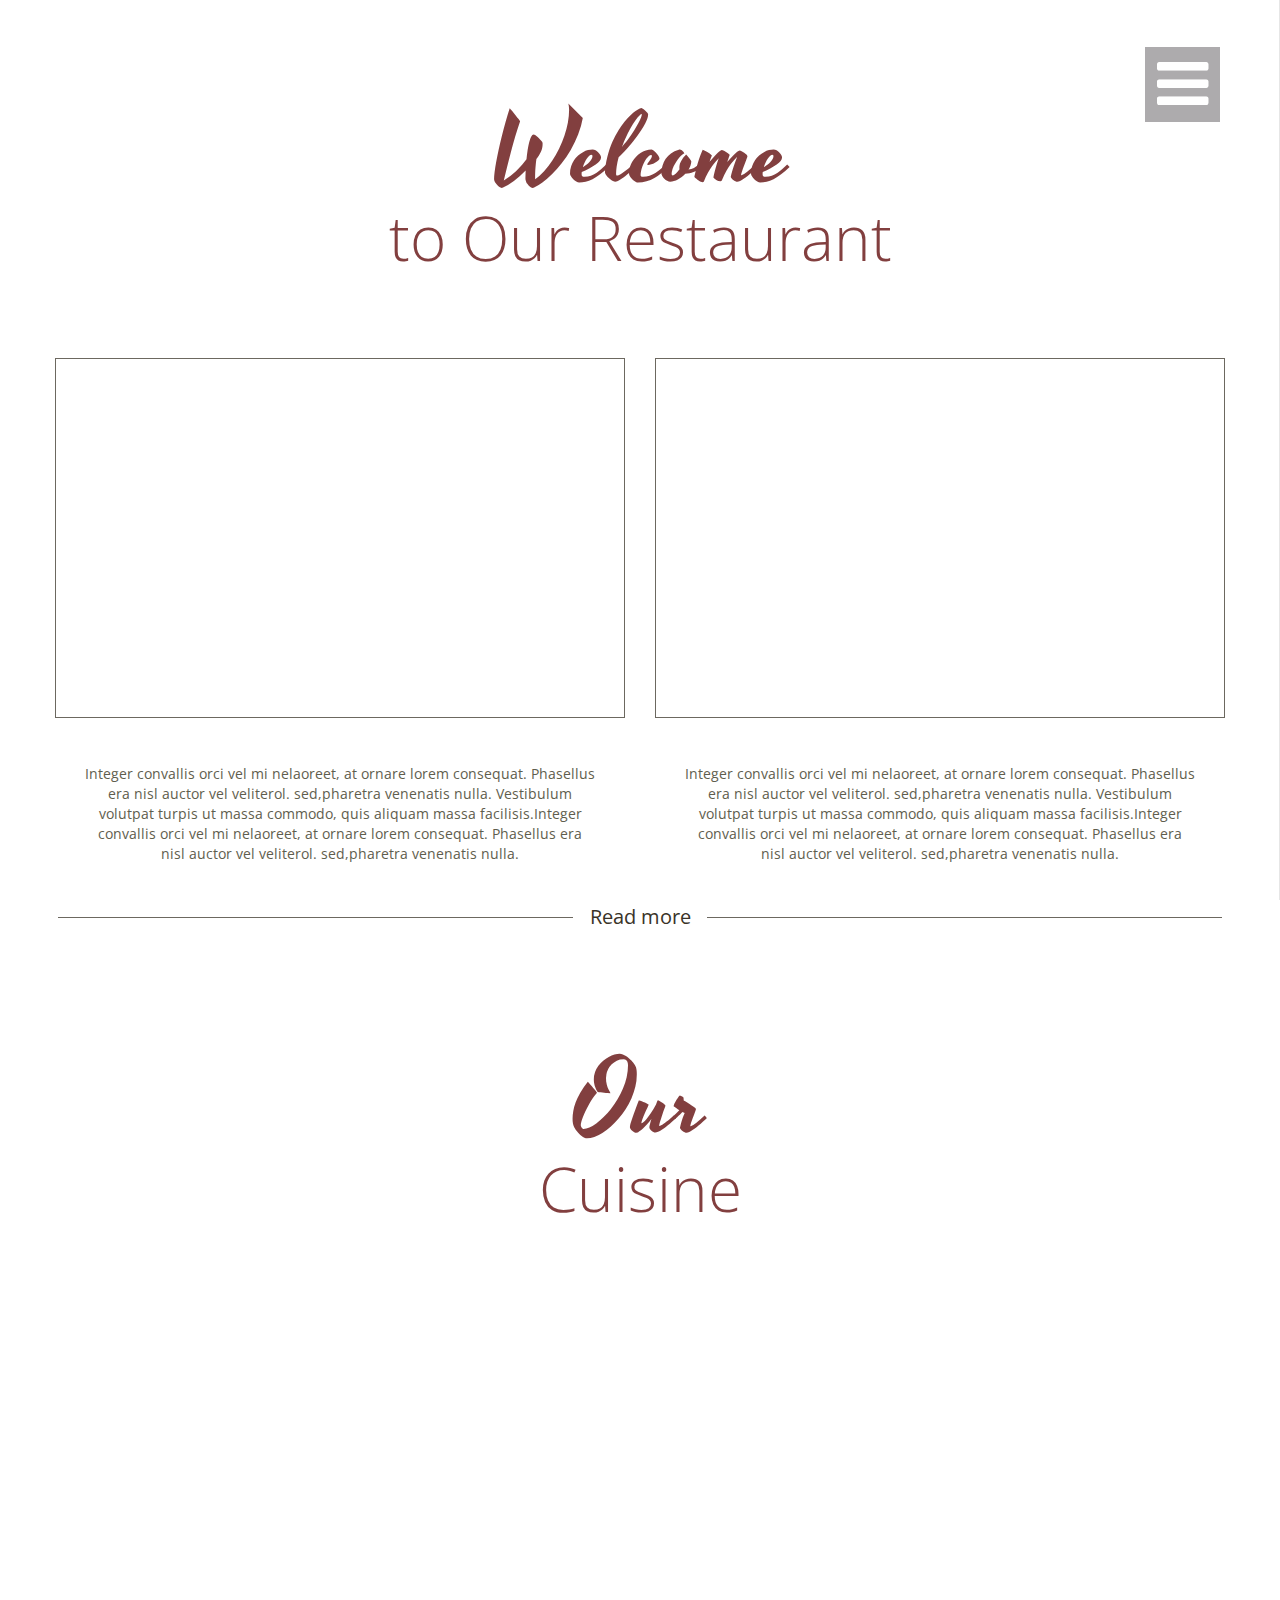
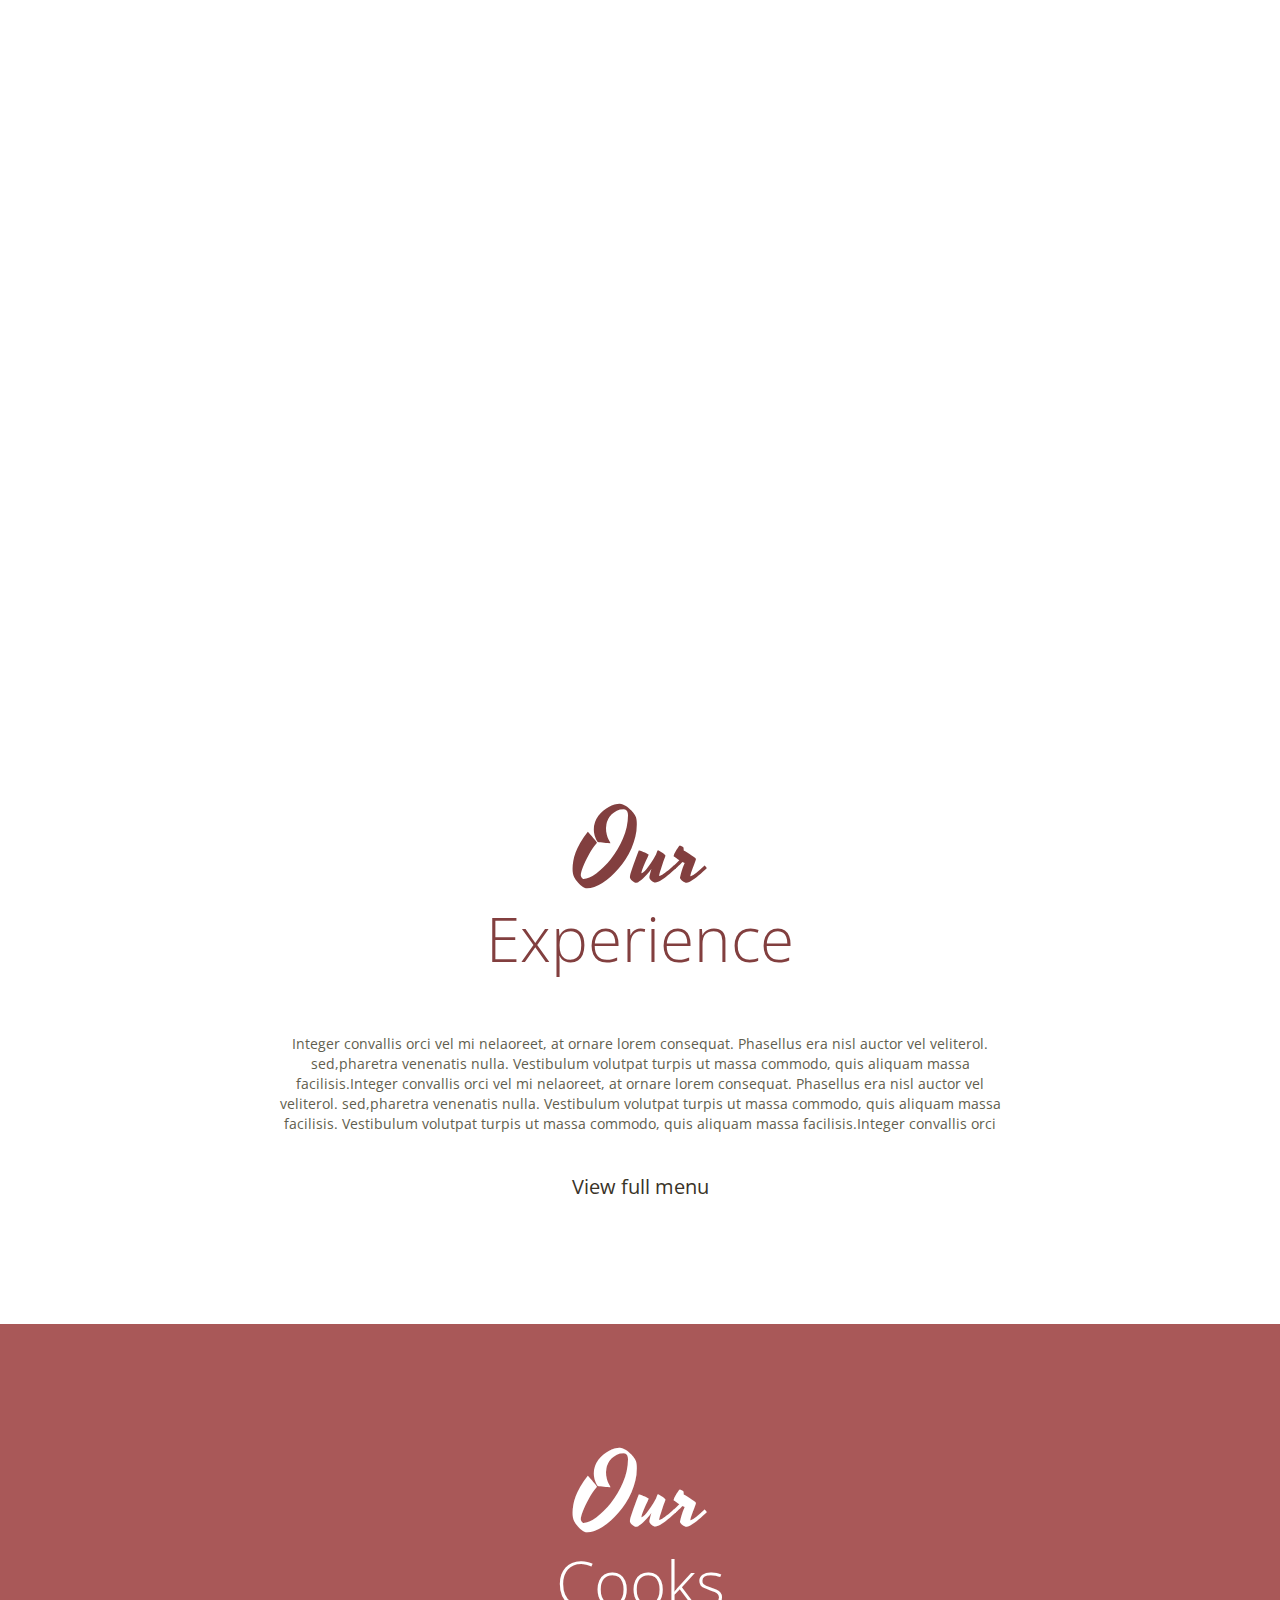
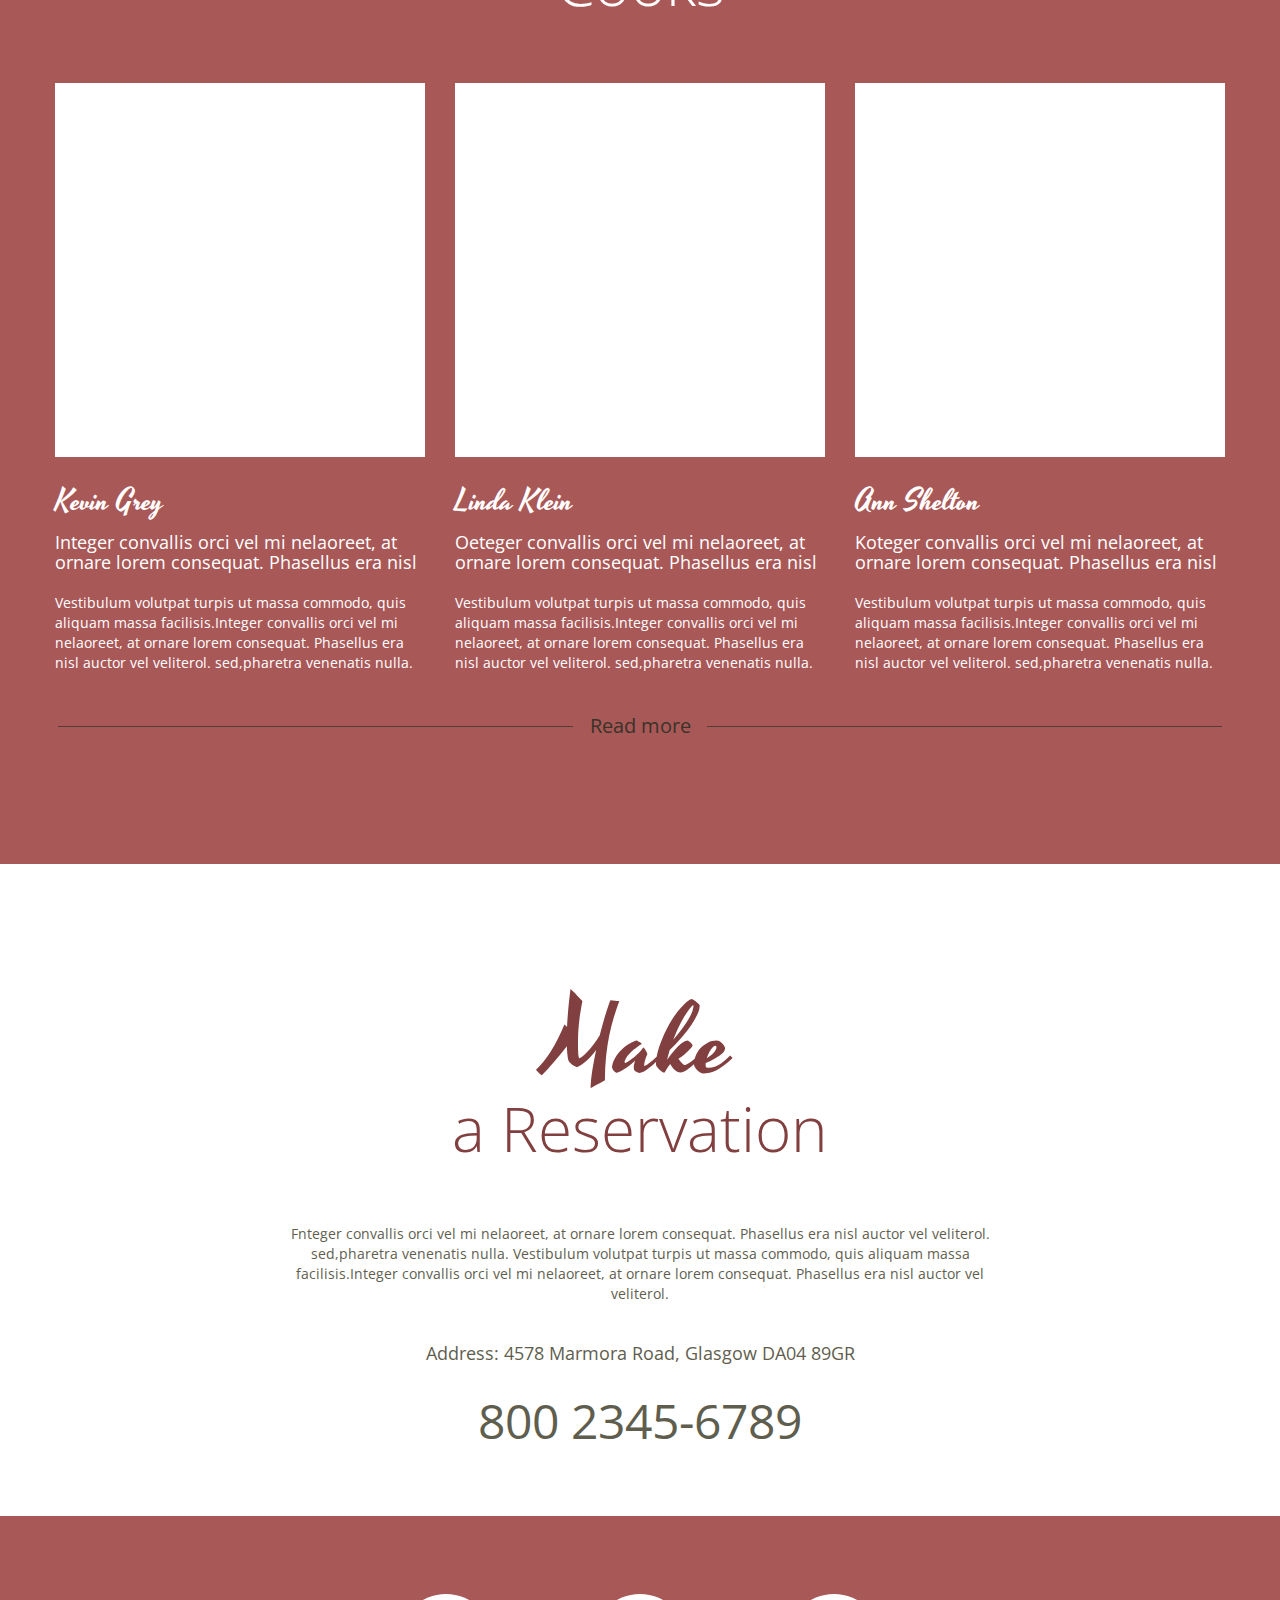
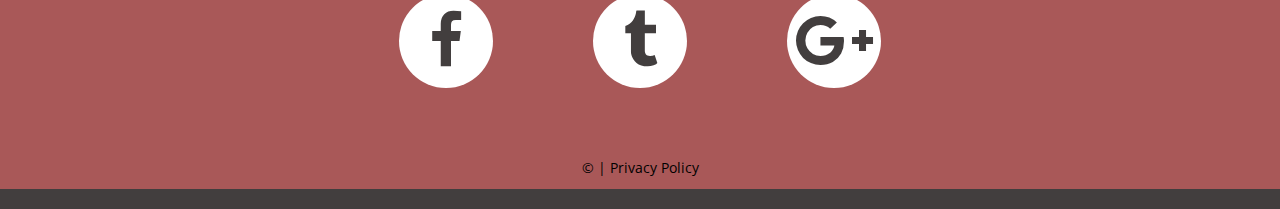
==== commit 424e8301: "Merge be5c182427b9a25bd17f236e6578b03cd278da2f into d1d3f9cb39e96d536a439a0bcb1206f073305b9b" ====
--- a/index.html
+++ b/index.html
@@ -110,7 +110,7 @@
     <main>
         <section class="well">
             <div class="container">
-                <h2><em>Welcome </em>to our restaurant</h2>
+                <h2><em>Welcome</em>to Our Restaurant</h2>
                 <div class="row">
                     <div class="grid_6">
                         <div class="img img__border"><div class="lazy-img" style="padding-bottom: 63.0282%;"><img data-src="images/page-1_img01.jpg" alt=""></div></div>
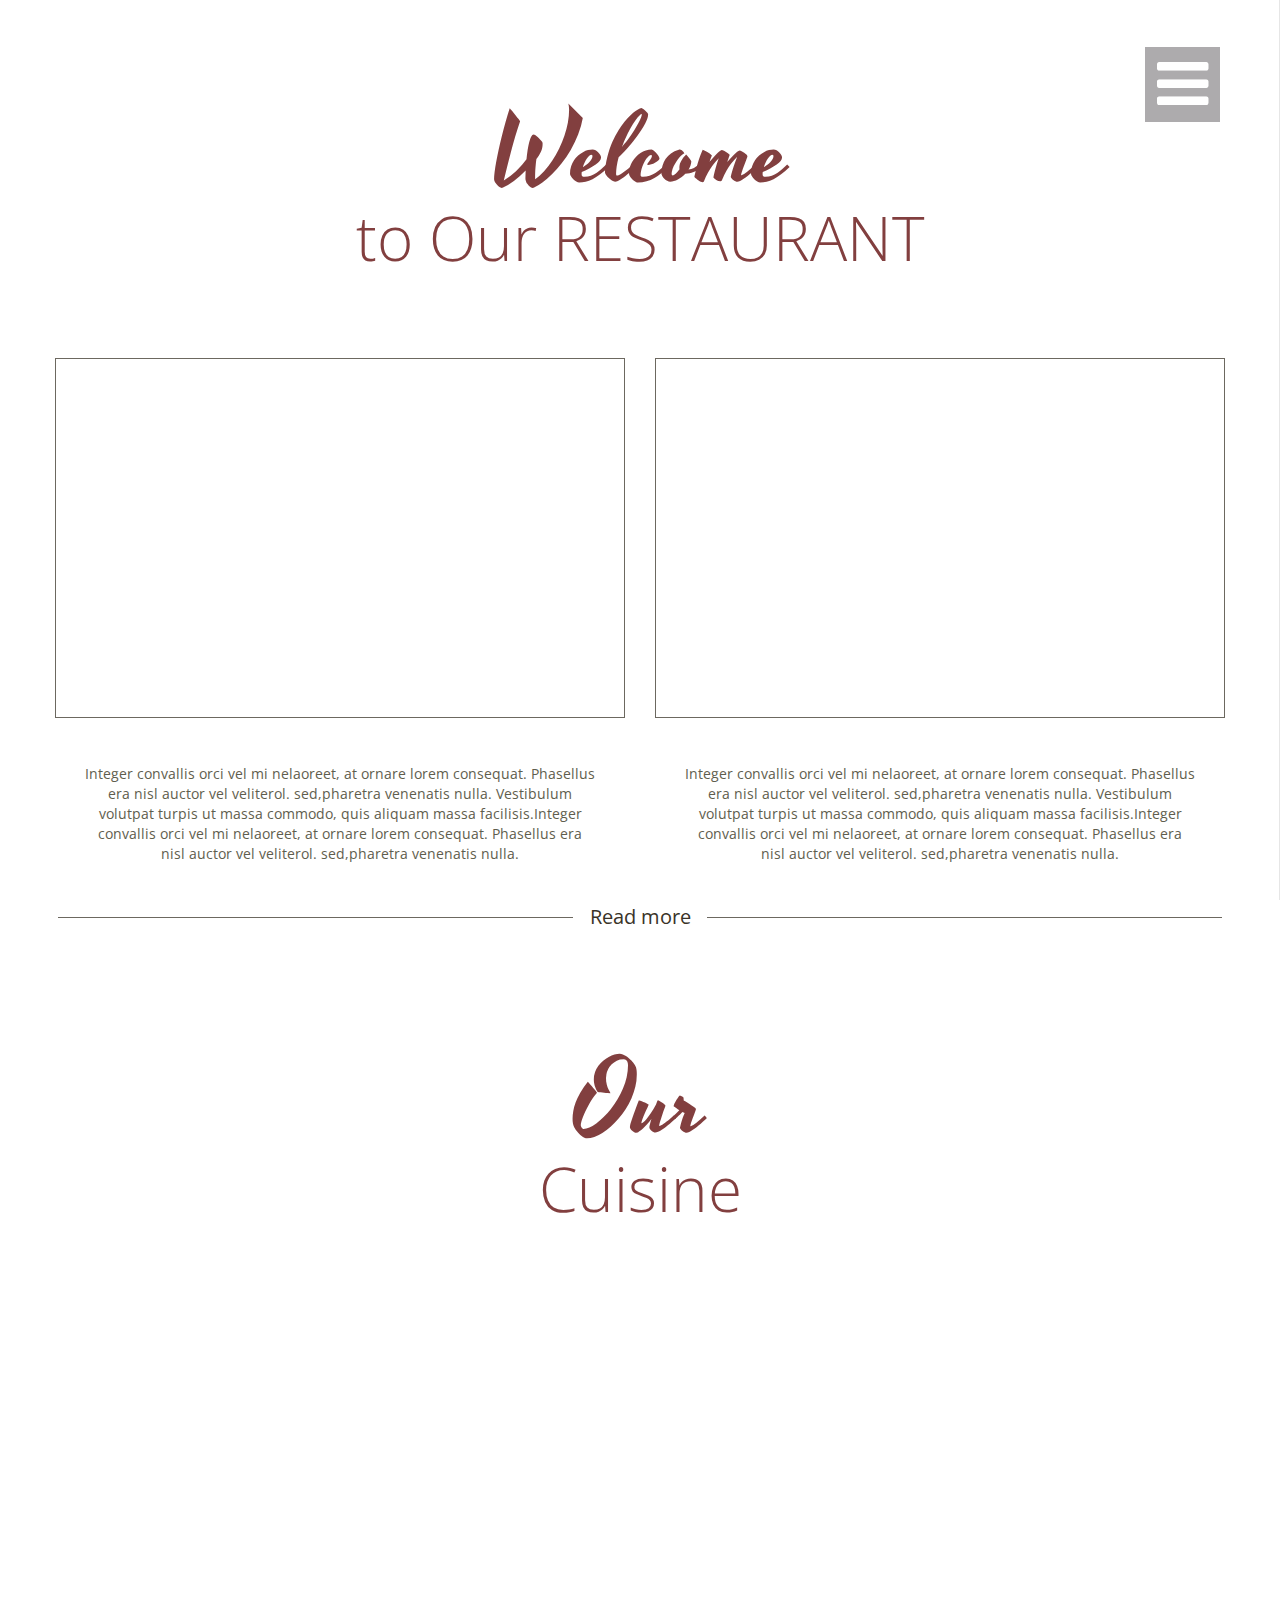
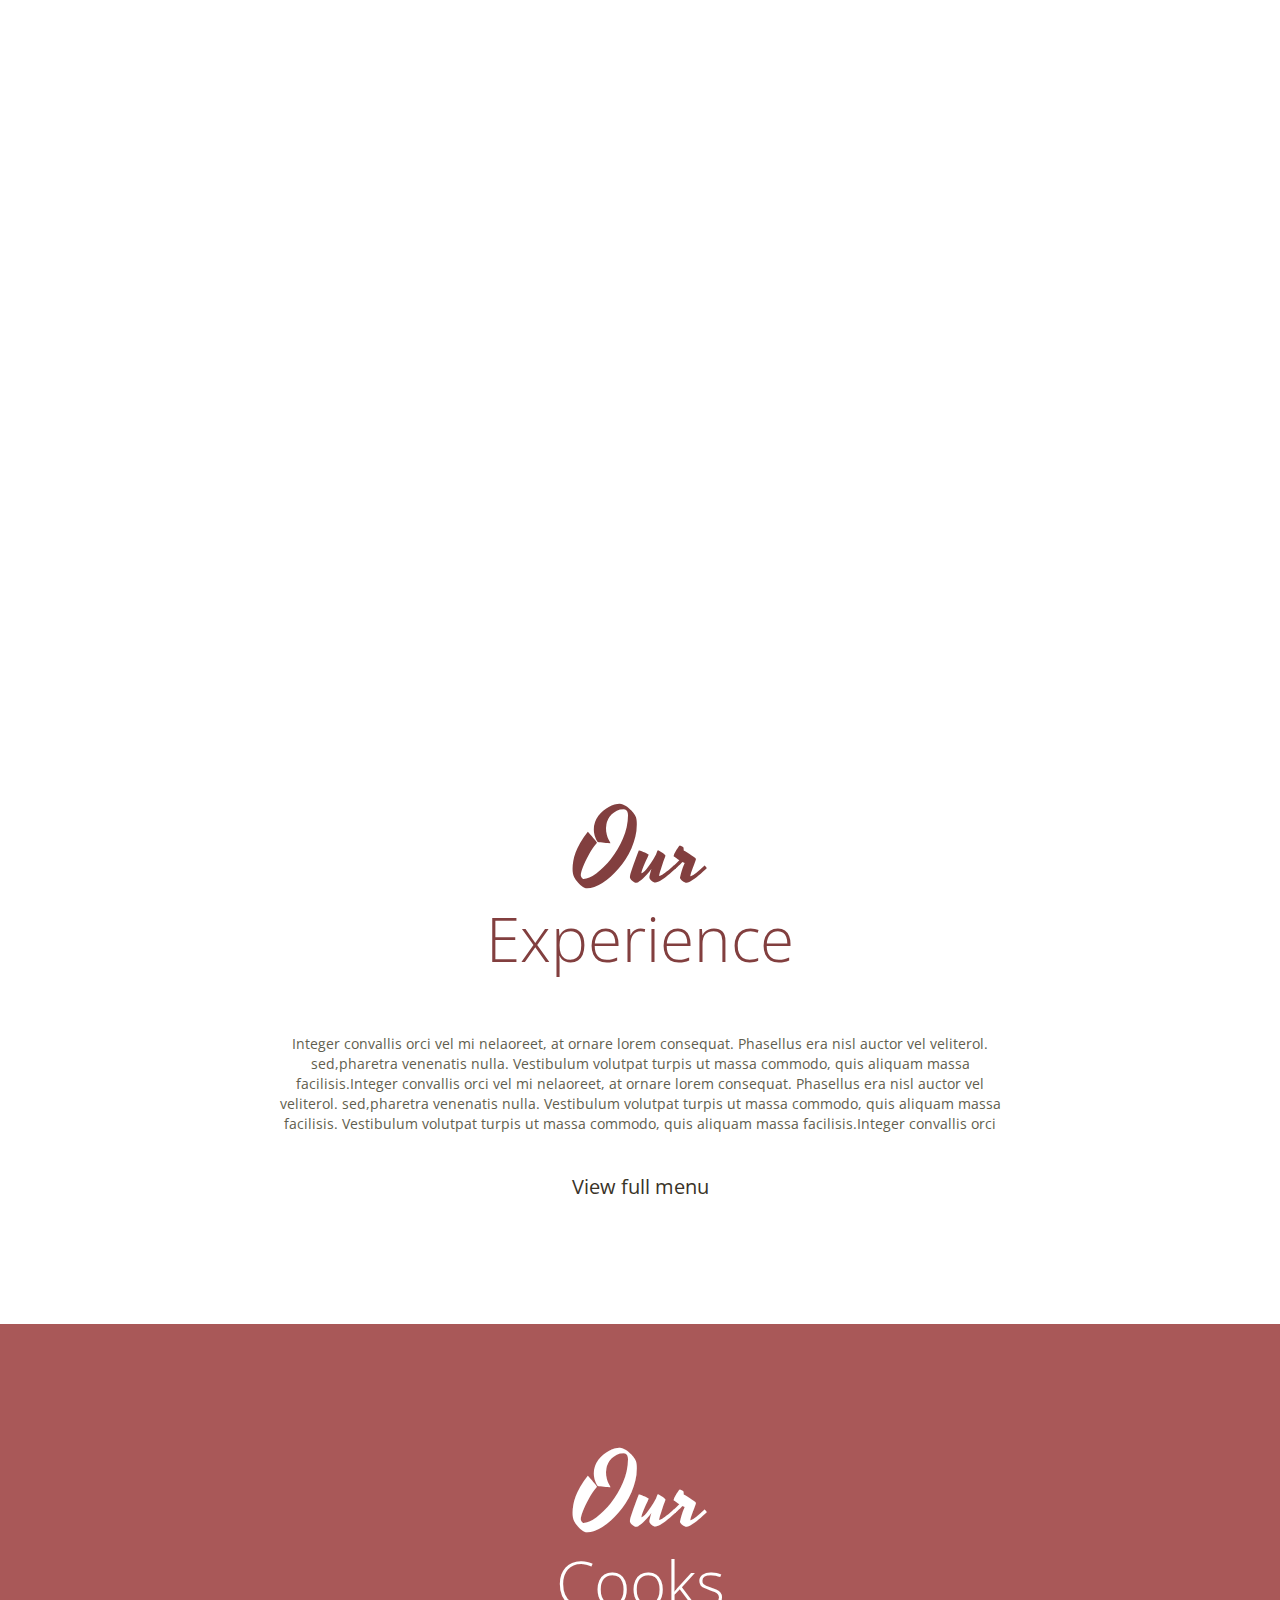
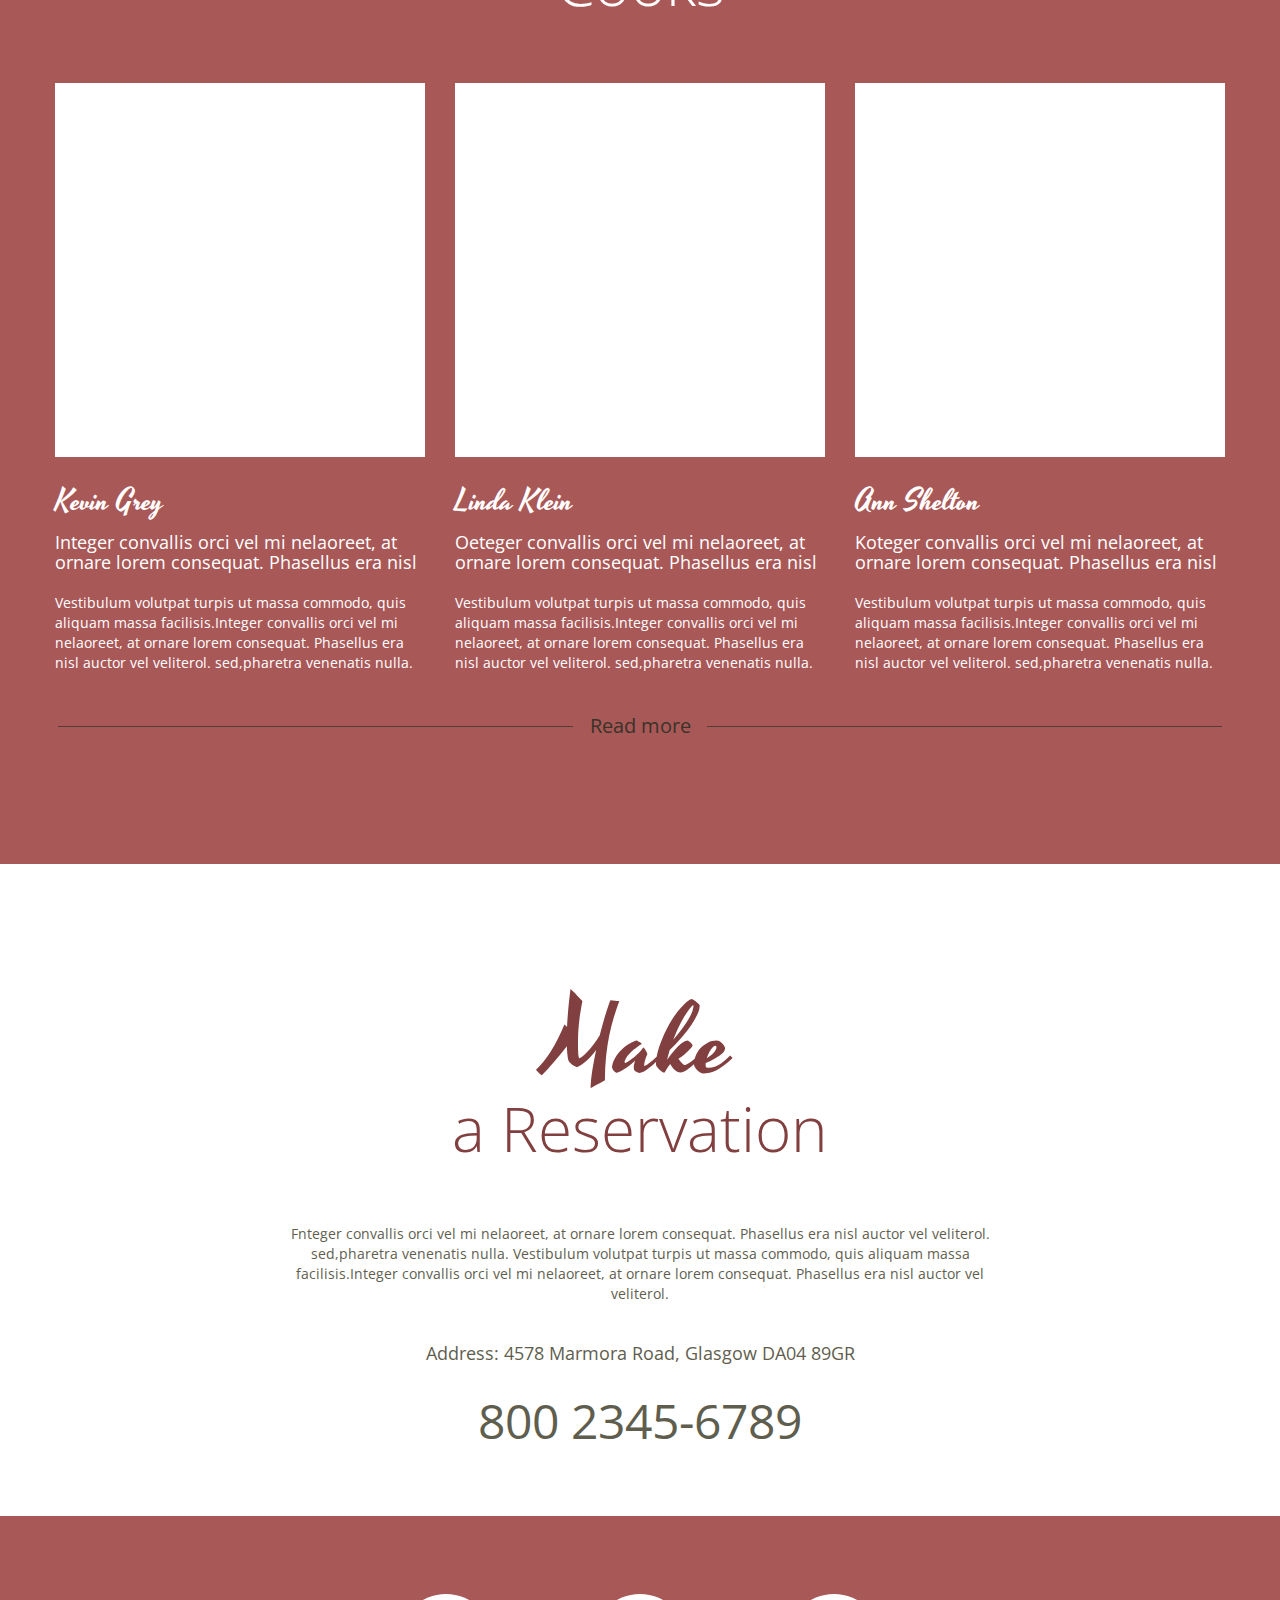
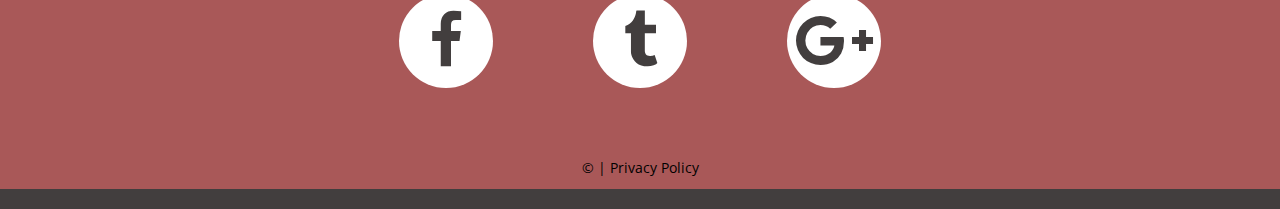
==== commit a9b99017: "Merge e6c626fb67c1ac9cb6131da05865702e5de3c751 into d1d3f9cb39e96d536a439a0bcb1206f073305b9b" ====
--- a/index.html
+++ b/index.html
@@ -1,14 +1,14 @@
 ﻿<!DOCTYPE html>
 <html lang="en">
-<head>
+  <head>
     <title>Home</title>
-    <meta charset="utf-8">
-    <meta name="format-detection" content="telephone=no"/>
-    <link rel="icon" href="images/favicon.ico" type="image/x-icon">
-    <link rel="stylesheet" href="css/grid.css">
-    <link rel="stylesheet" href="css/style.css">
-    <link rel="stylesheet" href="css/camera.css">
-    <link rel="stylesheet" href="css/jquery.fancybox.css">
+    <meta charset="utf-8" />
+    <meta name="format-detection" content="telephone=no" />
+    <link rel="icon" href="images/favicon.ico" type="image/x-icon" />
+    <link rel="stylesheet" href="css/grid.css" />
+    <link rel="stylesheet" href="css/style.css" />
+    <link rel="stylesheet" href="css/camera.css" />
+    <link rel="stylesheet" href="css/jquery.fancybox.css" />
 
     <script src="js/jquery.js"></script>
     <script src="js/jquery-migrate-1.2.1.js"></script>
@@ -23,266 +23,426 @@
     </div>
     <script src="js/html5shiv.js"></script>
     <![endif]-->
- 
-    <script src='js/device.min.js'></script> 
-</head>
-
-<body>
-<div class="page">
-    <!--========================================================
+
+    <script src="js/device.min.js"></script>
+  </head>
+
+  <body>
+    <div class="page">
+      <!--========================================================
                               HEADER
     =========================================================-->
-    <header>
-
+      <header>
         <div class="camera_container">
-            <div id="camera" class="camera_wrap">
-                <div data-thumb="images/slide01_thumb.jpg" data-src="images/slide01.jpg">
-                    <div class="camera_caption fadeIn">
-                    </div>
-                </div>
-                <div data-thumb="images/slide02_thumb.jpg" data-src="images/slide02.jpg">
-                    <div class="camera_caption fadeIn">
-                    </div>
-                </div>
-                <div data-thumb="images/slide03_thumb.jpg" data-src="images/slide03.jpg">
-                    <div class="camera_caption fadeIn">
-                    </div>
-                </div>
-            </div>
-
-            <div class="brand wow fadeIn">
-                <h1 class="brand_name">
-                    <a href="./">Cafe</a>
-                </h1>
-            </div>
+          <div id="camera" class="camera_wrap">
+            <div
+              data-thumb="images/slide01_thumb.jpg"
+              data-src="images/slide01.jpg"
+            >
+              <div class="camera_caption fadeIn"></div>
+            </div>
+            <div
+              data-thumb="images/slide02_thumb.jpg"
+              data-src="images/slide02.jpg"
+            >
+              <div class="camera_caption fadeIn"></div>
+            </div>
+            <div
+              data-thumb="images/slide03_thumb.jpg"
+              data-src="images/slide03.jpg"
+            >
+              <div class="camera_caption fadeIn"></div>
+            </div>
+          </div>
+
+          <div class="brand wow fadeIn">
+            <h1 class="brand_name">
+              <a href="./">Cafe</a>
+            </h1>
+          </div>
         </div>
-        
+
         <div class="toggle-menu-container">
-            <nav class="nav">
-                <div class="nav_title"></div>
-                <a class="sf-menu-toggle fa fa-bars" href="#"></a>
-                <ul class="sf-menu">
-                    <li class="active">
-                        <a href="./">Home</a>
-                    </li>
-                    <li>
-                        <a href="index-1.html">About</a>
-                        <ul>
-                            <li>
-                                <a href="#">Quisque nulla</a>
-                            </li>
-                            <li>
-                                <a href="#">Vestibulum libero</a>
-                                <ul>
-                                    <li>
-                                        <a href="#">Lorem</a>
-                                    </li>
-                                    <li>
-                                        <a href="#">Dolor</a>
-                                    </li>
-                                    <li>
-                                        <a href="#">Sit amet</a>
-                                    </li>
-                                </ul>
-                            </li>
-                            <li>
-                                <a href="#">Vivamus eget nibh</a>
-                            </li>
-                        </ul>
-                    </li>
-                    <li>
-                        <a href="index-2.html">What We Do</a>
-                    </li>
-                    <li>
-                        <a href="index-3.html">Menu</a>
-                    </li>
-                    <li>
-                        <a href="index-4.html">Contacts</a>
-                    </li>
+          <nav class="nav">
+            <div class="nav_title"></div>
+            <a class="sf-menu-toggle fa fa-bars" href="#"></a>
+            <ul class="sf-menu">
+              <li class="active">
+                <a href="./">Home</a>
+              </li>
+              <li>
+                <a href="index-1.html">About</a>
+                <ul>
+                  <li>
+                    <a href="#">Quisque nulla</a>
+                  </li>
+                  <li>
+                    <a href="#">Vestibulum libero</a>
+                    <ul>
+                      <li>
+                        <a href="#">Lorem</a>
+                      </li>
+                      <li>
+                        <a href="#">Dolor</a>
+                      </li>
+                      <li>
+                        <a href="#">Sit amet</a>
+                      </li>
+                    </ul>
+                  </li>
+                  <li>
+                    <a href="#">Vivamus eget nibh</a>
+                  </li>
                 </ul>
-            </nav>            
+              </li>
+              <li>
+                <a href="index-2.html">What We Do</a>
+              </li>
+              <li>
+                <a href="index-3.html">Menu</a>
+              </li>
+              <li>
+                <a href="index-4.html">Contacts</a>
+              </li>
+            </ul>
+          </nav>
         </div>
-
-    </header>
-    <!--========================================================
+      </header>
+      <!--========================================================
                               CONTENT
     =========================================================-->
-    <main>
+      <main>
         <section class="well">
-            <div class="container">
-                <h2><em>Welcome</em>to Our Restaurant</h2>
-                <div class="row">
-                    <div class="grid_6">
-                        <div class="img img__border"><div class="lazy-img" style="padding-bottom: 63.0282%;"><img data-src="images/page-1_img01.jpg" alt=""></div></div>
-                        <p class="center indents-1">Integer convallis orci vel mi nelaoreet, at ornare lorem consequat. Phasellus era nisl auctor vel veliterol. sed,pharetra venenatis nulla. Vestibulum volutpat turpis ut massa commodo, quis aliquam massa facilisis.Integer convallis orci vel mi nelaoreet, at ornare lorem consequat. Phasellus era nisl auctor vel veliterol. sed,pharetra venenatis nulla.</p>
-                    </div>
-                    <div class="grid_6">
-                        <div class="img img__border"><div class="lazy-img" style="padding-bottom: 63.0282%;"><img data-src="images/page-1_img02.jpg" alt=""></div></div>
-                        <p class="center indents-1">Integer convallis orci vel mi nelaoreet, at ornare lorem consequat. Phasellus era nisl auctor vel veliterol. sed,pharetra venenatis nulla. Vestibulum volutpat turpis ut massa commodo, quis aliquam massa facilisis.Integer convallis orci vel mi nelaoreet, at ornare lorem consequat. Phasellus era nisl auctor vel veliterol. sed,pharetra venenatis nulla.</p>
-                    </div>
-                </div>
-                <div class="decoration"><a href="#" class="btn">Read more</a></div>
-                <h2><em>Our</em>Cuisine</h2>
-            </div>            
-            <div class="gallery">
-                <div class="gallery_col-1">
-                    <a data-fancybox-group="gallery" href="images/page-1_img03_original.jpg" class="gallery_item thumb lazy-img" style="padding-bottom: 93.96551724137931%;">
-                        <img data-src="images/page-1_img03.jpg" alt="">
-                        <div class="gallery_overlay">
-                            <div class="gallery_caption">
-                                <p><em>Lorem Blandit</em></p>
-                                <p>Integer convallis orci vel mi nelaoreet, at ornare lorem consequat. Phasellus era nisl</p>
-                            </div>
-                        </div>
-                    </a>
-                    <a data-fancybox-group="gallery" href="images/page-1_img04_original.jpg" class="gallery_item thumb lazy-img" style="padding-bottom: 74.13793103448276%;">
-                        <img data-src="images/page-1_img04.jpg" alt="">
-                        <div class="gallery_overlay">
-                            <div class="gallery_caption">
-                                <p><em>Lorem Blandit</em></p>
-                                <p>Integer convallis orci vel mi nelaoreet, at ornare lorem consequat. Phasellus era nisl</p>
-                            </div>
-                        </div>
-                    </a>
-                    <a data-fancybox-group="gallery" href="images/page-1_img05_original.jpg" class="gallery_item thumb lazy-img" style="padding-bottom: 94.6551724137931%;">
-                        <img data-src="images/page-1_img05.jpg" alt="">
-                        <div class="gallery_overlay">
-                            <div class="gallery_caption">
-                                <p><em>Lorem Blandit</em></p>
-                                <p>Integer convallis orci vel mi nelaoreet, at ornare lorem consequat. Phasellus era nisl</p>
-                            </div>
-                        </div>
-                    </a>
-                </div>
-                <div class="gallery_col-2">
-                    <a data-fancybox-group="gallery" href="images/page-1_img06_original.jpg" class="gallery_item thumb lazy-img" style="padding-bottom: 52.48322147651007%;">
-                        <img data-src="images/page-1_img06.jpg" alt="">
-                        <div class="gallery_overlay">
-                            <div class="gallery_caption">
-                                <p><em>Lorem Blandit</em></p>
-                                <p>Integer convallis orci vel mi nelaoreet, at ornare lorem consequat. Phasellus era nisl</p>
-                            </div>
-                        </div>
-                    </a>
-                    <a data-fancybox-group="gallery" href="images/page-1_img07_original.jpg" class="gallery_item thumb lazy-img" style="padding-bottom: 55.97315436241611%;">
-                        <img data-src="images/page-1_img07.jpg" alt="">
-                        <div class="gallery_overlay">
-                            <div class="gallery_caption">
-                                <p><em>Lorem Blandit</em></p>
-                                <p>Integer convallis orci vel mi nelaoreet, at ornare lorem consequat. Phasellus era nisl</p>
-                            </div>
-                        </div>
-                    </a>
-                    <a data-fancybox-group="gallery" href="images/page-1_img08_original.jpg" class="gallery_item thumb lazy-img" style="padding-bottom: 96.10738255033557%;">
-                        <img data-src="images/page-1_img08.jpg" alt="">
-                        <div class="gallery_overlay">
-                            <div class="gallery_caption">
-                                <p><em>Lorem Blandit</em></p>
-                                <p>Integer convallis orci vel mi nelaoreet, at ornare lorem consequat. Phasellus era nisl</p>
-                            </div>
-                        </div>
-                    </a>
-                </div>
-                <div class="gallery_col-3">
-                    <a data-fancybox-group="gallery" href="images/page-1_img09_original.jpg" class="gallery_item thumb lazy-img" style="padding-bottom: 93.69676320272572%;">
-                        <img data-src="images/page-1_img09.jpg" alt="">
-                        <div class="gallery_overlay">
-                            <div class="gallery_caption">
-                                <p><em>Lorem Blandit</em></p>
-                                <p>Integer convallis orci vel mi nelaoreet, at ornare lorem consequat. Phasellus era nisl</p>
-                            </div>
-                        </div>
-                    </a>
-                    <a data-fancybox-group="gallery" href="images/page-1_img10_original.jpg" class="gallery_item thumb lazy-img" style="padding-bottom: 72.23168654173765%;">
-                        <img data-src="images/page-1_img10.jpg" alt="">
-                        <div class="gallery_overlay">
-                            <div class="gallery_caption">
-                                <p><em>Lorem Blandit</em></p>
-                                <p>Integer convallis orci vel mi nelaoreet, at ornare lorem consequat. Phasellus era nisl</p>
-                            </div>
-                        </div>
-                    </a>
-                    <a data-fancybox-group="gallery" href="images/page-1_img11_original.jpg" class="gallery_item thumb lazy-img" style="padding-bottom: 93.69676320272572%;">
-                        <img data-src="images/page-1_img11.jpg" alt="">
-                        <div class="gallery_overlay">
-                            <div class="gallery_caption">
-                                <p><em>Lorem Blandit</em></p>
-                                <p>Integer convallis orci vel mi nelaoreet, at ornare lorem consequat. Phasellus era nisl</p>
-                            </div>
-                        </div>
-                    </a>
-                </div>
-            </div>
+          <div class="container">
+            <h2><em>Welcome</em>to Our RESTAURANT</h2>
+            <div class="row">
+              <div class="grid_6">
+                <div class="img img__border">
+                  <div class="lazy-img" style="padding-bottom: 63.0282%">
+                    <img data-src="images/page-1_img01.jpg" alt="" />
+                  </div>
+                </div>
+                <p class="center indents-1">
+                  Integer convallis orci vel mi nelaoreet, at ornare lorem
+                  consequat. Phasellus era nisl auctor vel veliterol.
+                  sed,pharetra venenatis nulla. Vestibulum volutpat turpis ut
+                  massa commodo, quis aliquam massa facilisis.Integer convallis
+                  orci vel mi nelaoreet, at ornare lorem consequat. Phasellus
+                  era nisl auctor vel veliterol. sed,pharetra venenatis nulla.
+                </p>
+              </div>
+              <div class="grid_6">
+                <div class="img img__border">
+                  <div class="lazy-img" style="padding-bottom: 63.0282%">
+                    <img data-src="images/page-1_img02.jpg" alt="" />
+                  </div>
+                </div>
+                <p class="center indents-1">
+                  Integer convallis orci vel mi nelaoreet, at ornare lorem
+                  consequat. Phasellus era nisl auctor vel veliterol.
+                  sed,pharetra venenatis nulla. Vestibulum volutpat turpis ut
+                  massa commodo, quis aliquam massa facilisis.Integer convallis
+                  orci vel mi nelaoreet, at ornare lorem consequat. Phasellus
+                  era nisl auctor vel veliterol. sed,pharetra venenatis nulla.
+                </p>
+              </div>
+            </div>
+            <div class="decoration"><a href="#" class="btn">Read more</a></div>
+            <h2><em>Our</em>Cuisine</h2>
+          </div>
+          <div class="gallery">
+            <div class="gallery_col-1">
+              <a
+                data-fancybox-group="gallery"
+                href="images/page-1_img03_original.jpg"
+                class="gallery_item thumb lazy-img"
+                style="padding-bottom: 93.96551724137931%"
+              >
+                <img data-src="images/page-1_img03.jpg" alt="" />
+                <div class="gallery_overlay">
+                  <div class="gallery_caption">
+                    <p><em>Lorem Blandit</em></p>
+                    <p>
+                      Integer convallis orci vel mi nelaoreet, at ornare lorem
+                      consequat. Phasellus era nisl
+                    </p>
+                  </div>
+                </div>
+              </a>
+              <a
+                data-fancybox-group="gallery"
+                href="images/page-1_img04_original.jpg"
+                class="gallery_item thumb lazy-img"
+                style="padding-bottom: 74.13793103448276%"
+              >
+                <img data-src="images/page-1_img04.jpg" alt="" />
+                <div class="gallery_overlay">
+                  <div class="gallery_caption">
+                    <p><em>Lorem Blandit</em></p>
+                    <p>
+                      Integer convallis orci vel mi nelaoreet, at ornare lorem
+                      consequat. Phasellus era nisl
+                    </p>
+                  </div>
+                </div>
+              </a>
+              <a
+                data-fancybox-group="gallery"
+                href="images/page-1_img05_original.jpg"
+                class="gallery_item thumb lazy-img"
+                style="padding-bottom: 94.6551724137931%"
+              >
+                <img data-src="images/page-1_img05.jpg" alt="" />
+                <div class="gallery_overlay">
+                  <div class="gallery_caption">
+                    <p><em>Lorem Blandit</em></p>
+                    <p>
+                      Integer convallis orci vel mi nelaoreet, at ornare lorem
+                      consequat. Phasellus era nisl
+                    </p>
+                  </div>
+                </div>
+              </a>
+            </div>
+            <div class="gallery_col-2">
+              <a
+                data-fancybox-group="gallery"
+                href="images/page-1_img06_original.jpg"
+                class="gallery_item thumb lazy-img"
+                style="padding-bottom: 52.48322147651007%"
+              >
+                <img data-src="images/page-1_img06.jpg" alt="" />
+                <div class="gallery_overlay">
+                  <div class="gallery_caption">
+                    <p><em>Lorem Blandit</em></p>
+                    <p>
+                      Integer convallis orci vel mi nelaoreet, at ornare lorem
+                      consequat. Phasellus era nisl
+                    </p>
+                  </div>
+                </div>
+              </a>
+              <a
+                data-fancybox-group="gallery"
+                href="images/page-1_img07_original.jpg"
+                class="gallery_item thumb lazy-img"
+                style="padding-bottom: 55.97315436241611%"
+              >
+                <img data-src="images/page-1_img07.jpg" alt="" />
+                <div class="gallery_overlay">
+                  <div class="gallery_caption">
+                    <p><em>Lorem Blandit</em></p>
+                    <p>
+                      Integer convallis orci vel mi nelaoreet, at ornare lorem
+                      consequat. Phasellus era nisl
+                    </p>
+                  </div>
+                </div>
+              </a>
+              <a
+                data-fancybox-group="gallery"
+                href="images/page-1_img08_original.jpg"
+                class="gallery_item thumb lazy-img"
+                style="padding-bottom: 96.10738255033557%"
+              >
+                <img data-src="images/page-1_img08.jpg" alt="" />
+                <div class="gallery_overlay">
+                  <div class="gallery_caption">
+                    <p><em>Lorem Blandit</em></p>
+                    <p>
+                      Integer convallis orci vel mi nelaoreet, at ornare lorem
+                      consequat. Phasellus era nisl
+                    </p>
+                  </div>
+                </div>
+              </a>
+            </div>
+            <div class="gallery_col-3">
+              <a
+                data-fancybox-group="gallery"
+                href="images/page-1_img09_original.jpg"
+                class="gallery_item thumb lazy-img"
+                style="padding-bottom: 93.69676320272572%"
+              >
+                <img data-src="images/page-1_img09.jpg" alt="" />
+                <div class="gallery_overlay">
+                  <div class="gallery_caption">
+                    <p><em>Lorem Blandit</em></p>
+                    <p>
+                      Integer convallis orci vel mi nelaoreet, at ornare lorem
+                      consequat. Phasellus era nisl
+                    </p>
+                  </div>
+                </div>
+              </a>
+              <a
+                data-fancybox-group="gallery"
+                href="images/page-1_img10_original.jpg"
+                class="gallery_item thumb lazy-img"
+                style="padding-bottom: 72.23168654173765%"
+              >
+                <img data-src="images/page-1_img10.jpg" alt="" />
+                <div class="gallery_overlay">
+                  <div class="gallery_caption">
+                    <p><em>Lorem Blandit</em></p>
+                    <p>
+                      Integer convallis orci vel mi nelaoreet, at ornare lorem
+                      consequat. Phasellus era nisl
+                    </p>
+                  </div>
+                </div>
+              </a>
+              <a
+                data-fancybox-group="gallery"
+                href="images/page-1_img11_original.jpg"
+                class="gallery_item thumb lazy-img"
+                style="padding-bottom: 93.69676320272572%"
+              >
+                <img data-src="images/page-1_img11.jpg" alt="" />
+                <div class="gallery_overlay">
+                  <div class="gallery_caption">
+                    <p><em>Lorem Blandit</em></p>
+                    <p>
+                      Integer convallis orci vel mi nelaoreet, at ornare lorem
+                      consequat. Phasellus era nisl
+                    </p>
+                  </div>
+                </div>
+              </a>
+            </div>
+          </div>
         </section>
         <section class="parallax parallax1" data-parallax-speed="-0.4">
-            <div class="container">
-                <h2><em>Our </em>Experience</h2>
-                <p class="indents-2">Integer convallis orci vel mi nelaoreet, at ornare lorem consequat. Phasellus era nisl auctor vel veliterol. sed,pharetra venenatis nulla. Vestibulum volutpat turpis ut massa commodo, quis aliquam massa facilisis.Integer convallis orci vel mi nelaoreet, at ornare lorem consequat. Phasellus era nisl auctor vel veliterol. sed,pharetra venenatis nulla. Vestibulum volutpat turpis ut massa commodo, quis aliquam massa facilisis. Vestibulum volutpat turpis ut massa commodo, quis aliquam massa facilisis.Integer convallis orci </p>
-                <a href="#" class="btn">View full menu</a>
-            </div>
+          <div class="container">
+            <h2><em>Our </em>Experience</h2>
+            <p class="indents-2">
+              Integer convallis orci vel mi nelaoreet, at ornare lorem
+              consequat. Phasellus era nisl auctor vel veliterol. sed,pharetra
+              venenatis nulla. Vestibulum volutpat turpis ut massa commodo, quis
+              aliquam massa facilisis.Integer convallis orci vel mi nelaoreet,
+              at ornare lorem consequat. Phasellus era nisl auctor vel
+              veliterol. sed,pharetra venenatis nulla. Vestibulum volutpat
+              turpis ut massa commodo, quis aliquam massa facilisis. Vestibulum
+              volutpat turpis ut massa commodo, quis aliquam massa
+              facilisis.Integer convallis orci
+            </p>
+            <a href="#" class="btn">View full menu</a>
+          </div>
         </section>
         <section class="well well__offset-1 bg-1">
-            <div class="container">
-                <h2><em>Our </em>Cooks</h2>
-                <div class="row row__offset-1">
-                    <div class="grid_4">
-                        <figure>
-                            <div class="img lazy-img" style="padding-bottom: 101.0810810810811%;"><img data-src="images/page-1_img12.jpg" alt=""></div>
-                            <figcaption>Kevin Grey</figcaption>
-                        </figure>
-                        <h3>Integer convallis orci vel mi nelaoreet, at ornare lorem consequat. Phasellus era nisl </h3>
-                        <p>Vestibulum volutpat turpis ut massa commodo, quis aliquam massa facilisis.Integer convallis orci vel mi nelaoreet, at ornare lorem consequat. Phasellus era nisl auctor vel veliterol. sed,pharetra venenatis nulla.</p>
-                    </div>
-                    <div class="grid_4">
-                        <figure>
-                            <div class="img lazy-img" style="padding-bottom: 101.0810810810811%;"><img data-src="images/page-1_img13.jpg" alt=""></div>
-                            <figcaption>Linda Klein</figcaption>
-                        </figure>
-                        <h3>Oeteger convallis orci vel mi nelaoreet, at ornare lorem consequat. Phasellus era nisl </h3>
-                        <p>Vestibulum volutpat turpis ut massa commodo, quis aliquam massa facilisis.Integer convallis orci vel mi nelaoreet, at ornare lorem consequat. Phasellus era nisl auctor vel veliterol. sed,pharetra venenatis nulla.</p>
-                    </div>
-                    <div class="grid_4">
-                        <figure>
-                            <div class="img lazy-img" style="padding-bottom: 101.0810810810811%;"><img data-src="images/page-1_img14.jpg" alt=""></div>
-                            <figcaption>Ann Shelton</figcaption>
-                        </figure>
-                        <h3>Koteger convallis orci vel mi nelaoreet, at ornare lorem consequat. Phasellus era nisl </h3>
-                        <p>Vestibulum volutpat turpis ut massa commodo, quis aliquam massa facilisis.Integer convallis orci vel mi nelaoreet, at ornare lorem consequat. Phasellus era nisl auctor vel veliterol. sed,pharetra venenatis nulla.</p>
-                    </div>
-                </div>
-                <div class="decoration"><a href="#" class="btn">Read more</a></div>
-            </div>
+          <div class="container">
+            <h2><em>Our </em>Cooks</h2>
+            <div class="row row__offset-1">
+              <div class="grid_4">
+                <figure>
+                  <div
+                    class="img lazy-img"
+                    style="padding-bottom: 101.0810810810811%"
+                  >
+                    <img data-src="images/page-1_img12.jpg" alt="" />
+                  </div>
+                  <figcaption>Kevin Grey</figcaption>
+                </figure>
+                <h3>
+                  Integer convallis orci vel mi nelaoreet, at ornare lorem
+                  consequat. Phasellus era nisl
+                </h3>
+                <p>
+                  Vestibulum volutpat turpis ut massa commodo, quis aliquam
+                  massa facilisis.Integer convallis orci vel mi nelaoreet, at
+                  ornare lorem consequat. Phasellus era nisl auctor vel
+                  veliterol. sed,pharetra venenatis nulla.
+                </p>
+              </div>
+              <div class="grid_4">
+                <figure>
+                  <div
+                    class="img lazy-img"
+                    style="padding-bottom: 101.0810810810811%"
+                  >
+                    <img data-src="images/page-1_img13.jpg" alt="" />
+                  </div>
+                  <figcaption>Linda Klein</figcaption>
+                </figure>
+                <h3>
+                  Oeteger convallis orci vel mi nelaoreet, at ornare lorem
+                  consequat. Phasellus era nisl
+                </h3>
+                <p>
+                  Vestibulum volutpat turpis ut massa commodo, quis aliquam
+                  massa facilisis.Integer convallis orci vel mi nelaoreet, at
+                  ornare lorem consequat. Phasellus era nisl auctor vel
+                  veliterol. sed,pharetra venenatis nulla.
+                </p>
+              </div>
+              <div class="grid_4">
+                <figure>
+                  <div
+                    class="img lazy-img"
+                    style="padding-bottom: 101.0810810810811%"
+                  >
+                    <img data-src="images/page-1_img14.jpg" alt="" />
+                  </div>
+                  <figcaption>Ann Shelton</figcaption>
+                </figure>
+                <h3>
+                  Koteger convallis orci vel mi nelaoreet, at ornare lorem
+                  consequat. Phasellus era nisl
+                </h3>
+                <p>
+                  Vestibulum volutpat turpis ut massa commodo, quis aliquam
+                  massa facilisis.Integer convallis orci vel mi nelaoreet, at
+                  ornare lorem consequat. Phasellus era nisl auctor vel
+                  veliterol. sed,pharetra venenatis nulla.
+                </p>
+              </div>
+            </div>
+            <div class="decoration"><a href="#" class="btn">Read more</a></div>
+          </div>
         </section>
         <section class="well well__offset-2">
-            <div class="container center">
-                <h2><em>Make </em>a Reservation</h2>
-                <p class="indents-2">Fnteger convallis orci vel mi nelaoreet, at ornare lorem consequat. Phasellus era nisl auctor vel veliterol. sed,pharetra venenatis nulla. Vestibulum volutpat turpis ut massa commodo, quis aliquam massa facilisis.Integer convallis orci vel mi nelaoreet, at ornare lorem consequat. Phasellus era nisl auctor vel veliterol.</p>
-                <address class="address-1">
-                    <dl><dt>Address:</dt> <dd>4578 Marmora Road, Glasgow DA04 89GR</dd></dl>
-                    <p><em>800 2345-6789</em></p>
-                </address>
-            </div>
+          <div class="container center">
+            <h2><em>Make </em>a Reservation</h2>
+            <p class="indents-2">
+              Fnteger convallis orci vel mi nelaoreet, at ornare lorem
+              consequat. Phasellus era nisl auctor vel veliterol. sed,pharetra
+              venenatis nulla. Vestibulum volutpat turpis ut massa commodo, quis
+              aliquam massa facilisis.Integer convallis orci vel mi nelaoreet,
+              at ornare lorem consequat. Phasellus era nisl auctor vel
+              veliterol.
+            </p>
+            <address class="address-1">
+              <dl>
+                <dt>Address:</dt>
+                <dd>4578 Marmora Road, Glasgow DA04 89GR</dd>
+              </dl>
+              <p><em>800 2345-6789</em></p>
+            </address>
+          </div>
         </section>
-    </main>
-
-    <!--========================================================
+      </main>
+
+      <!--========================================================
                               FOOTER
     =========================================================-->
-    <footer>
+      <footer>
         <div class="container">
-            <ul class="socials">
-                <li><a href="#" class="fa fa-facebook"></a></li>
-                <li><a href="#" class="fa fa-tumblr"></a></li>
-                <li><a href="#" class="fa fa-google-plus"></a></li>
-            </ul>
-            <div class="copyright">© <span id="copyright-year"></span> |
-                <a href="#">Privacy Policy</a>
-            </div>
+          <ul class="socials">
+            <li><a href="#" class="fa fa-facebook"></a></li>
+            <li><a href="#" class="fa fa-tumblr"></a></li>
+            <li><a href="#" class="fa fa-google-plus"></a></li>
+          </ul>
+          <div class="copyright">
+            © <span id="copyright-year"></span> |
+            <a href="#">Privacy Policy</a>
+          </div>
         </div>
-        <div class="tm"><a href="#"><img src="images/TM_logo.png" alt=""></a></div>
-    </footer>
-</div>
-
-<script src="js/script.js"></script>
-</body>
-</html>+        <div class="tm">
+          <a href="#"><img src="images/TM_logo.png" alt="" /></a>
+        </div>
+      </footer>
+    </div>
+
+    <script src="js/script.js"></script>
+  </body>
+</html>
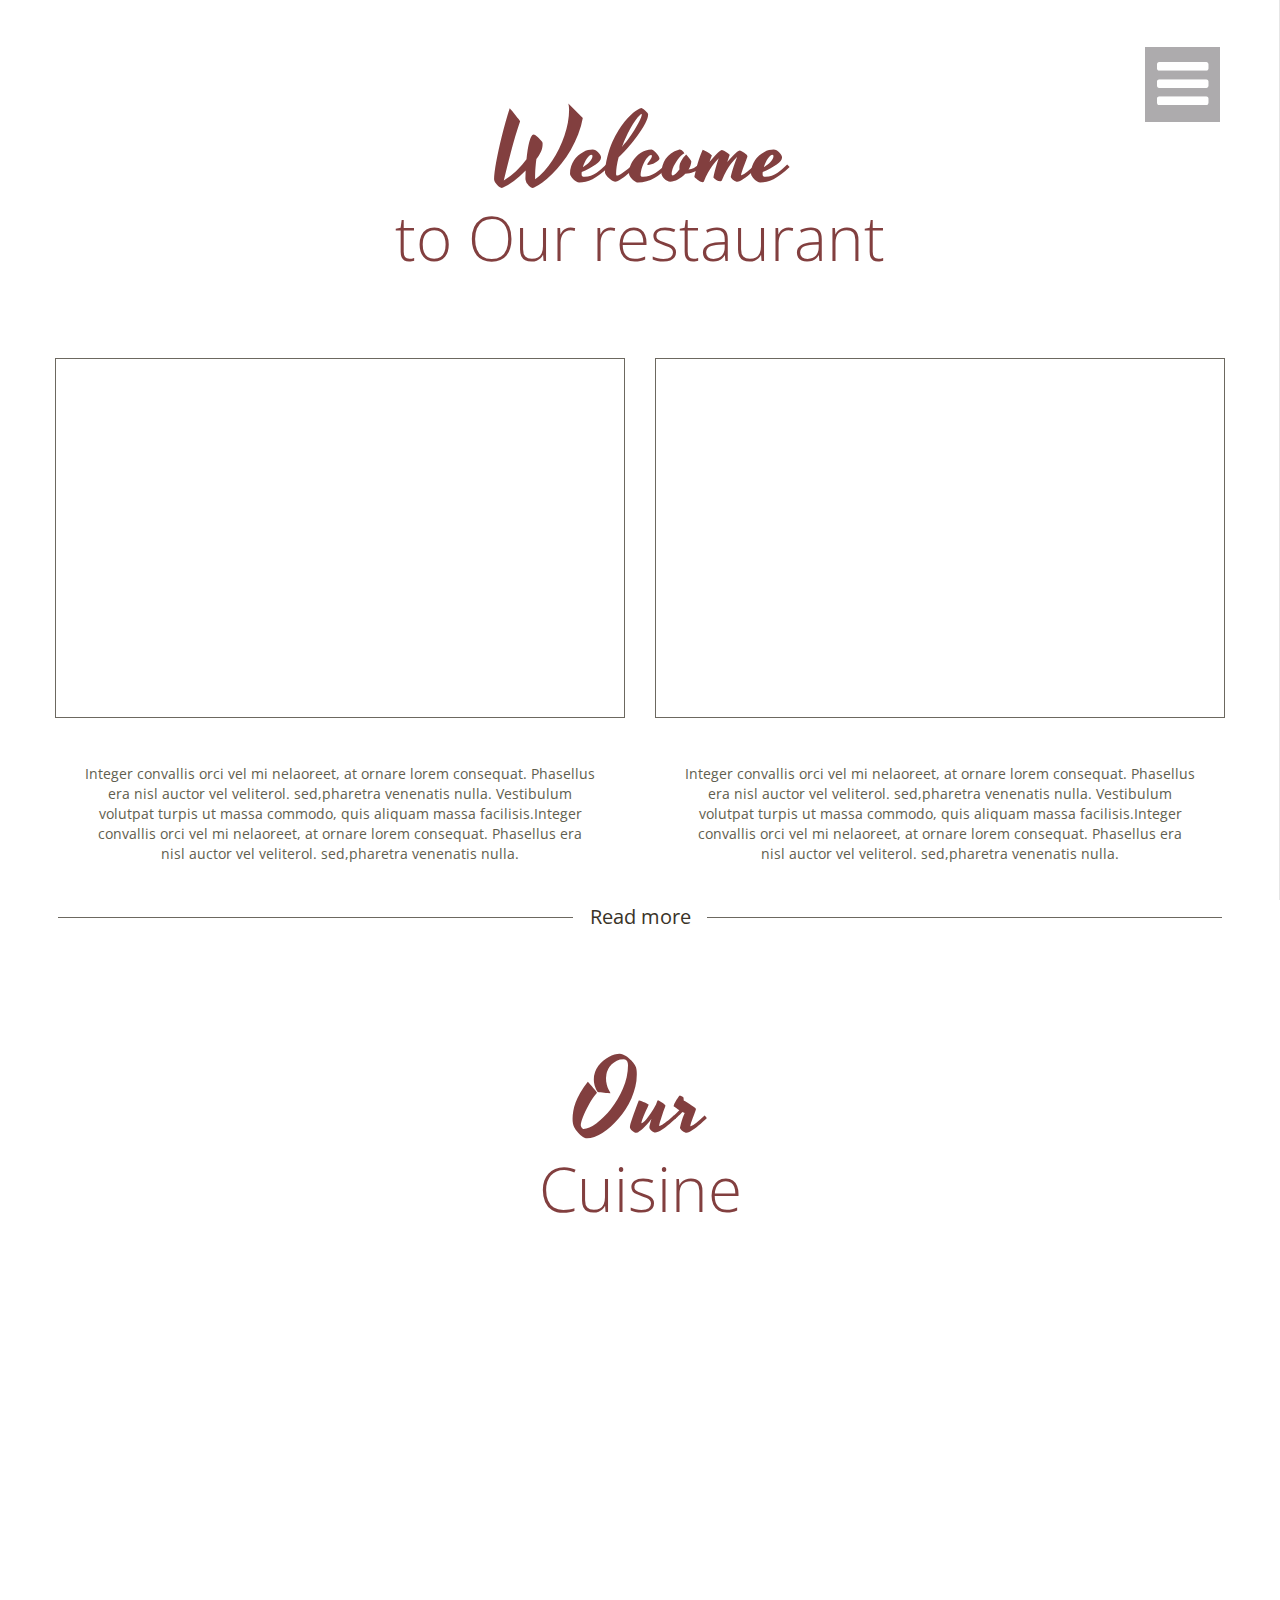
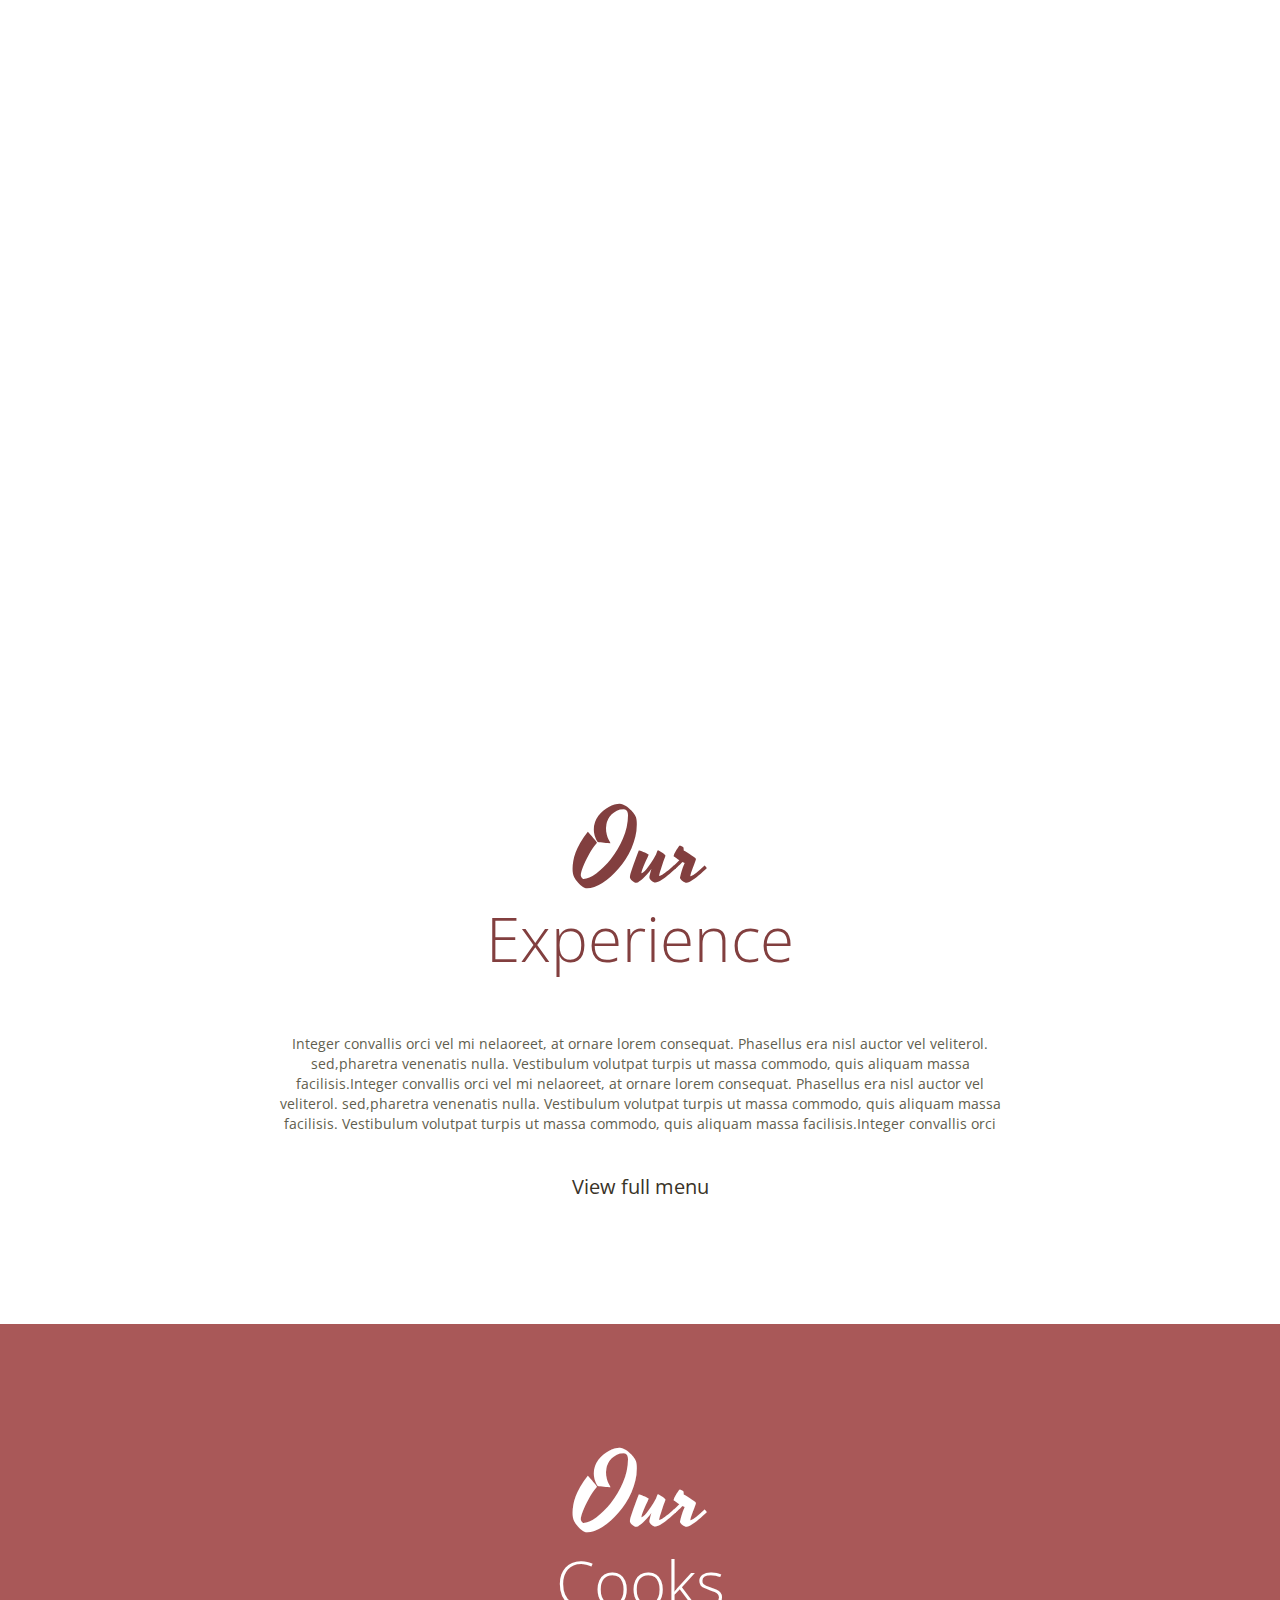
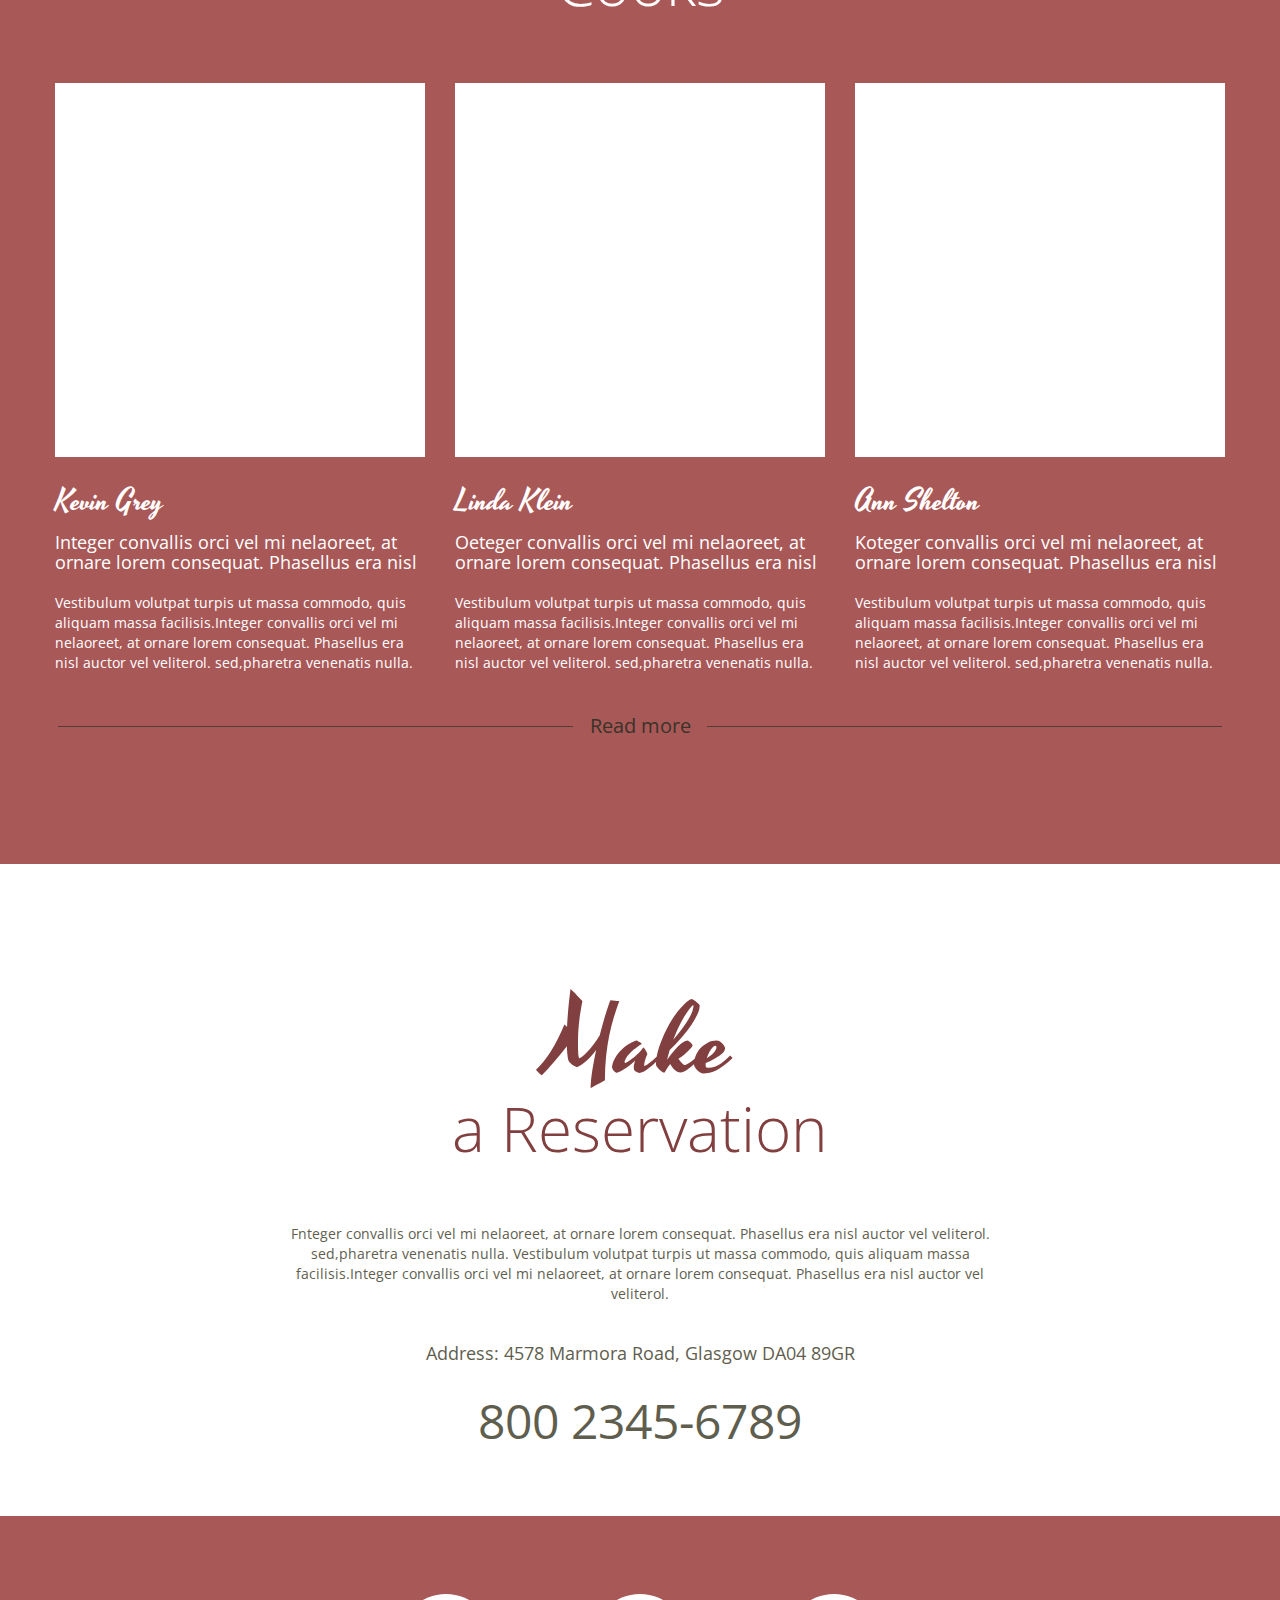
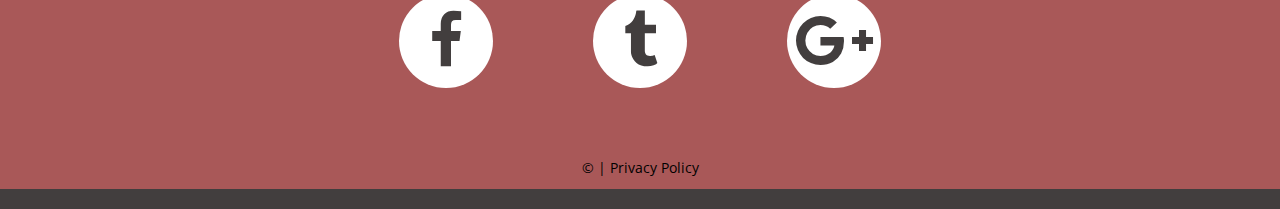
==== commit 0ff47621: "Merge f88b9f804e18fcf68a4dec19810d36a079be48d9 into d1d3f9cb39e96d536a439a0bcb1206f073305b9b" ====
--- a/index.html
+++ b/index.html
@@ -1,14 +1,15 @@
 ﻿<!DOCTYPE html>
 <html lang="en">
-  <head>
+
+<head>
     <title>Home</title>
-    <meta charset="utf-8" />
+    <meta charset="utf-8">
     <meta name="format-detection" content="telephone=no" />
-    <link rel="icon" href="images/favicon.ico" type="image/x-icon" />
-    <link rel="stylesheet" href="css/grid.css" />
-    <link rel="stylesheet" href="css/style.css" />
-    <link rel="stylesheet" href="css/camera.css" />
-    <link rel="stylesheet" href="css/jquery.fancybox.css" />
+    <link rel="icon" href="images/favicon.ico" type="image/x-icon">
+    <link rel="stylesheet" href="css/grid.css">
+    <link rel="stylesheet" href="css/style.css">
+    <link rel="stylesheet" href="css/camera.css">
+    <link rel="stylesheet" href="css/jquery.fancybox.css">
 
     <script src="js/jquery.js"></script>
     <script src="js/jquery-migrate-1.2.1.js"></script>
@@ -24,425 +25,321 @@
     <script src="js/html5shiv.js"></script>
     <![endif]-->
 
-    <script src="js/device.min.js"></script>
-  </head>
-
-  <body>
+    <script src='js/device.min.js'></script>
+</head>
+
+<body>
     <div class="page">
-      <!--========================================================
+        <!--========================================================
                               HEADER
     =========================================================-->
-      <header>
-        <div class="camera_container">
-          <div id="camera" class="camera_wrap">
-            <div
-              data-thumb="images/slide01_thumb.jpg"
-              data-src="images/slide01.jpg"
-            >
-              <div class="camera_caption fadeIn"></div>
+        <header>
+
+            <div class="camera_container">
+                <div id="camera" class="camera_wrap">
+                    <div data-thumb="images/slide01_thumb.jpg" data-src="images/slide01.jpg">
+                        <div class="camera_caption fadeIn">
+                        </div>
+                    </div>
+                    <div data-thumb="images/slide02_thumb.jpg" data-src="images/slide02.jpg">
+                        <div class="camera_caption fadeIn">
+                        </div>
+                    </div>
+                    <div data-thumb="images/slide03_thumb.jpg" data-src="images/slide03.jpg">
+                        <div class="camera_caption fadeIn">
+                        </div>
+                    </div>
+                </div>
+
+                <div class="brand wow fadeIn">
+                    <h1 class="brand_name">
+                        <a href="./">Cafe</a>
+                    </h1>
+                </div>
             </div>
-            <div
-              data-thumb="images/slide02_thumb.jpg"
-              data-src="images/slide02.jpg"
-            >
-              <div class="camera_caption fadeIn"></div>
+
+            <div class="toggle-menu-container">
+                <nav class="nav">
+                    <div class="nav_title"></div>
+                    <a class="sf-menu-toggle fa fa-bars" href="#"></a>
+                    <ul class="sf-menu">
+                        <li class="active">
+                            <a href="./">Home</a>
+                        </li>
+                        <li>
+                            <a href="index-1.html">About</a>
+                            <ul>
+                                <li>
+                                    <a href="#">Quisque nulla</a>
+                                </li>
+                                <li>
+                                    <a href="#">Vestibulum libero</a>
+                                    <ul>
+                                        <li>
+                                            <a href="#">Lorem</a>
+                                        </li>
+                                        <li>
+                                            <a href="#">Dolor</a>
+                                        </li>
+                                        <li>
+                                            <a href="#">Sit amet</a>
+                                        </li>
+                                    </ul>
+                                </li>
+                                <li>
+                                    <a href="#">Vivamus eget nibh</a>
+                                </li>
+                            </ul>
+                        </li>
+                        <li>
+                            <a href="index-2.html">What We Do</a>
+                        </li>
+                        <li>
+                            <a href="index-3.html">Menu</a>
+                        </li>
+                        <li>
+                            <a href="index-4.html">Contacts</a>
+                        </li>
+                    </ul>
+                </nav>
             </div>
-            <div
-              data-thumb="images/slide03_thumb.jpg"
-              data-src="images/slide03.jpg"
-            >
-              <div class="camera_caption fadeIn"></div>
-            </div>
-          </div>
-
-          <div class="brand wow fadeIn">
-            <h1 class="brand_name">
-              <a href="./">Cafe</a>
-            </h1>
-          </div>
-        </div>
-
-        <div class="toggle-menu-container">
-          <nav class="nav">
-            <div class="nav_title"></div>
-            <a class="sf-menu-toggle fa fa-bars" href="#"></a>
-            <ul class="sf-menu">
-              <li class="active">
-                <a href="./">Home</a>
-              </li>
-              <li>
-                <a href="index-1.html">About</a>
-                <ul>
-                  <li>
-                    <a href="#">Quisque nulla</a>
-                  </li>
-                  <li>
-                    <a href="#">Vestibulum libero</a>
-                    <ul>
-                      <li>
-                        <a href="#">Lorem</a>
-                      </li>
-                      <li>
-                        <a href="#">Dolor</a>
-                      </li>
-                      <li>
-                        <a href="#">Sit amet</a>
-                      </li>
-                    </ul>
-                  </li>
-                  <li>
-                    <a href="#">Vivamus eget nibh</a>
-                  </li>
-                </ul>
-              </li>
-              <li>
-                <a href="index-2.html">What We Do</a>
-              </li>
-              <li>
-                <a href="index-3.html">Menu</a>
-              </li>
-              <li>
-                <a href="index-4.html">Contacts</a>
-              </li>
-            </ul>
-          </nav>
-        </div>
-      </header>
-      <!--========================================================
+
+        </header>
+        <!--========================================================
                               CONTENT
     =========================================================-->
-      <main>
-        <section class="well">
-          <div class="container">
-            <h2><em>Welcome</em>to Our RESTAURANT</h2>
-            <div class="row">
-              <div class="grid_6">
-                <div class="img img__border">
-                  <div class="lazy-img" style="padding-bottom: 63.0282%">
-                    <img data-src="images/page-1_img01.jpg" alt="" />
-                  </div>
-                </div>
-                <p class="center indents-1">
-                  Integer convallis orci vel mi nelaoreet, at ornare lorem
-                  consequat. Phasellus era nisl auctor vel veliterol.
-                  sed,pharetra venenatis nulla. Vestibulum volutpat turpis ut
-                  massa commodo, quis aliquam massa facilisis.Integer convallis
-                  orci vel mi nelaoreet, at ornare lorem consequat. Phasellus
-                  era nisl auctor vel veliterol. sed,pharetra venenatis nulla.
-                </p>
-              </div>
-              <div class="grid_6">
-                <div class="img img__border">
-                  <div class="lazy-img" style="padding-bottom: 63.0282%">
-                    <img data-src="images/page-1_img02.jpg" alt="" />
-                  </div>
-                </div>
-                <p class="center indents-1">
-                  Integer convallis orci vel mi nelaoreet, at ornare lorem
-                  consequat. Phasellus era nisl auctor vel veliterol.
-                  sed,pharetra venenatis nulla. Vestibulum volutpat turpis ut
-                  massa commodo, quis aliquam massa facilisis.Integer convallis
-                  orci vel mi nelaoreet, at ornare lorem consequat. Phasellus
-                  era nisl auctor vel veliterol. sed,pharetra venenatis nulla.
-                </p>
-              </div>
-            </div>
-            <div class="decoration"><a href="#" class="btn">Read more</a></div>
-            <h2><em>Our</em>Cuisine</h2>
-          </div>
-          <div class="gallery">
-            <div class="gallery_col-1">
-              <a
-                data-fancybox-group="gallery"
-                href="images/page-1_img03_original.jpg"
-                class="gallery_item thumb lazy-img"
-                style="padding-bottom: 93.96551724137931%"
-              >
-                <img data-src="images/page-1_img03.jpg" alt="" />
-                <div class="gallery_overlay">
-                  <div class="gallery_caption">
-                    <p><em>Lorem Blandit</em></p>
-                    <p>
-                      Integer convallis orci vel mi nelaoreet, at ornare lorem
-                      consequat. Phasellus era nisl
-                    </p>
-                  </div>
-                </div>
-              </a>
-              <a
-                data-fancybox-group="gallery"
-                href="images/page-1_img04_original.jpg"
-                class="gallery_item thumb lazy-img"
-                style="padding-bottom: 74.13793103448276%"
-              >
-                <img data-src="images/page-1_img04.jpg" alt="" />
-                <div class="gallery_overlay">
-                  <div class="gallery_caption">
-                    <p><em>Lorem Blandit</em></p>
-                    <p>
-                      Integer convallis orci vel mi nelaoreet, at ornare lorem
-                      consequat. Phasellus era nisl
-                    </p>
-                  </div>
-                </div>
-              </a>
-              <a
-                data-fancybox-group="gallery"
-                href="images/page-1_img05_original.jpg"
-                class="gallery_item thumb lazy-img"
-                style="padding-bottom: 94.6551724137931%"
-              >
-                <img data-src="images/page-1_img05.jpg" alt="" />
-                <div class="gallery_overlay">
-                  <div class="gallery_caption">
-                    <p><em>Lorem Blandit</em></p>
-                    <p>
-                      Integer convallis orci vel mi nelaoreet, at ornare lorem
-                      consequat. Phasellus era nisl
-                    </p>
-                  </div>
-                </div>
-              </a>
-            </div>
-            <div class="gallery_col-2">
-              <a
-                data-fancybox-group="gallery"
-                href="images/page-1_img06_original.jpg"
-                class="gallery_item thumb lazy-img"
-                style="padding-bottom: 52.48322147651007%"
-              >
-                <img data-src="images/page-1_img06.jpg" alt="" />
-                <div class="gallery_overlay">
-                  <div class="gallery_caption">
-                    <p><em>Lorem Blandit</em></p>
-                    <p>
-                      Integer convallis orci vel mi nelaoreet, at ornare lorem
-                      consequat. Phasellus era nisl
-                    </p>
-                  </div>
-                </div>
-              </a>
-              <a
-                data-fancybox-group="gallery"
-                href="images/page-1_img07_original.jpg"
-                class="gallery_item thumb lazy-img"
-                style="padding-bottom: 55.97315436241611%"
-              >
-                <img data-src="images/page-1_img07.jpg" alt="" />
-                <div class="gallery_overlay">
-                  <div class="gallery_caption">
-                    <p><em>Lorem Blandit</em></p>
-                    <p>
-                      Integer convallis orci vel mi nelaoreet, at ornare lorem
-                      consequat. Phasellus era nisl
-                    </p>
-                  </div>
-                </div>
-              </a>
-              <a
-                data-fancybox-group="gallery"
-                href="images/page-1_img08_original.jpg"
-                class="gallery_item thumb lazy-img"
-                style="padding-bottom: 96.10738255033557%"
-              >
-                <img data-src="images/page-1_img08.jpg" alt="" />
-                <div class="gallery_overlay">
-                  <div class="gallery_caption">
-                    <p><em>Lorem Blandit</em></p>
-                    <p>
-                      Integer convallis orci vel mi nelaoreet, at ornare lorem
-                      consequat. Phasellus era nisl
-                    </p>
-                  </div>
-                </div>
-              </a>
-            </div>
-            <div class="gallery_col-3">
-              <a
-                data-fancybox-group="gallery"
-                href="images/page-1_img09_original.jpg"
-                class="gallery_item thumb lazy-img"
-                style="padding-bottom: 93.69676320272572%"
-              >
-                <img data-src="images/page-1_img09.jpg" alt="" />
-                <div class="gallery_overlay">
-                  <div class="gallery_caption">
-                    <p><em>Lorem Blandit</em></p>
-                    <p>
-                      Integer convallis orci vel mi nelaoreet, at ornare lorem
-                      consequat. Phasellus era nisl
-                    </p>
-                  </div>
-                </div>
-              </a>
-              <a
-                data-fancybox-group="gallery"
-                href="images/page-1_img10_original.jpg"
-                class="gallery_item thumb lazy-img"
-                style="padding-bottom: 72.23168654173765%"
-              >
-                <img data-src="images/page-1_img10.jpg" alt="" />
-                <div class="gallery_overlay">
-                  <div class="gallery_caption">
-                    <p><em>Lorem Blandit</em></p>
-                    <p>
-                      Integer convallis orci vel mi nelaoreet, at ornare lorem
-                      consequat. Phasellus era nisl
-                    </p>
-                  </div>
-                </div>
-              </a>
-              <a
-                data-fancybox-group="gallery"
-                href="images/page-1_img11_original.jpg"
-                class="gallery_item thumb lazy-img"
-                style="padding-bottom: 93.69676320272572%"
-              >
-                <img data-src="images/page-1_img11.jpg" alt="" />
-                <div class="gallery_overlay">
-                  <div class="gallery_caption">
-                    <p><em>Lorem Blandit</em></p>
-                    <p>
-                      Integer convallis orci vel mi nelaoreet, at ornare lorem
-                      consequat. Phasellus era nisl
-                    </p>
-                  </div>
-                </div>
-              </a>
-            </div>
-          </div>
-        </section>
-        <section class="parallax parallax1" data-parallax-speed="-0.4">
-          <div class="container">
-            <h2><em>Our </em>Experience</h2>
-            <p class="indents-2">
-              Integer convallis orci vel mi nelaoreet, at ornare lorem
-              consequat. Phasellus era nisl auctor vel veliterol. sed,pharetra
-              venenatis nulla. Vestibulum volutpat turpis ut massa commodo, quis
-              aliquam massa facilisis.Integer convallis orci vel mi nelaoreet,
-              at ornare lorem consequat. Phasellus era nisl auctor vel
-              veliterol. sed,pharetra venenatis nulla. Vestibulum volutpat
-              turpis ut massa commodo, quis aliquam massa facilisis. Vestibulum
-              volutpat turpis ut massa commodo, quis aliquam massa
-              facilisis.Integer convallis orci
-            </p>
-            <a href="#" class="btn">View full menu</a>
-          </div>
-        </section>
-        <section class="well well__offset-1 bg-1">
-          <div class="container">
-            <h2><em>Our </em>Cooks</h2>
-            <div class="row row__offset-1">
-              <div class="grid_4">
-                <figure>
-                  <div
-                    class="img lazy-img"
-                    style="padding-bottom: 101.0810810810811%"
-                  >
-                    <img data-src="images/page-1_img12.jpg" alt="" />
-                  </div>
-                  <figcaption>Kevin Grey</figcaption>
-                </figure>
-                <h3>
-                  Integer convallis orci vel mi nelaoreet, at ornare lorem
-                  consequat. Phasellus era nisl
-                </h3>
-                <p>
-                  Vestibulum volutpat turpis ut massa commodo, quis aliquam
-                  massa facilisis.Integer convallis orci vel mi nelaoreet, at
-                  ornare lorem consequat. Phasellus era nisl auctor vel
-                  veliterol. sed,pharetra venenatis nulla.
-                </p>
-              </div>
-              <div class="grid_4">
-                <figure>
-                  <div
-                    class="img lazy-img"
-                    style="padding-bottom: 101.0810810810811%"
-                  >
-                    <img data-src="images/page-1_img13.jpg" alt="" />
-                  </div>
-                  <figcaption>Linda Klein</figcaption>
-                </figure>
-                <h3>
-                  Oeteger convallis orci vel mi nelaoreet, at ornare lorem
-                  consequat. Phasellus era nisl
-                </h3>
-                <p>
-                  Vestibulum volutpat turpis ut massa commodo, quis aliquam
-                  massa facilisis.Integer convallis orci vel mi nelaoreet, at
-                  ornare lorem consequat. Phasellus era nisl auctor vel
-                  veliterol. sed,pharetra venenatis nulla.
-                </p>
-              </div>
-              <div class="grid_4">
-                <figure>
-                  <div
-                    class="img lazy-img"
-                    style="padding-bottom: 101.0810810810811%"
-                  >
-                    <img data-src="images/page-1_img14.jpg" alt="" />
-                  </div>
-                  <figcaption>Ann Shelton</figcaption>
-                </figure>
-                <h3>
-                  Koteger convallis orci vel mi nelaoreet, at ornare lorem
-                  consequat. Phasellus era nisl
-                </h3>
-                <p>
-                  Vestibulum volutpat turpis ut massa commodo, quis aliquam
-                  massa facilisis.Integer convallis orci vel mi nelaoreet, at
-                  ornare lorem consequat. Phasellus era nisl auctor vel
-                  veliterol. sed,pharetra venenatis nulla.
-                </p>
-              </div>
-            </div>
-            <div class="decoration"><a href="#" class="btn">Read more</a></div>
-          </div>
-        </section>
-        <section class="well well__offset-2">
-          <div class="container center">
-            <h2><em>Make </em>a Reservation</h2>
-            <p class="indents-2">
-              Fnteger convallis orci vel mi nelaoreet, at ornare lorem
-              consequat. Phasellus era nisl auctor vel veliterol. sed,pharetra
-              venenatis nulla. Vestibulum volutpat turpis ut massa commodo, quis
-              aliquam massa facilisis.Integer convallis orci vel mi nelaoreet,
-              at ornare lorem consequat. Phasellus era nisl auctor vel
-              veliterol.
-            </p>
-            <address class="address-1">
-              <dl>
-                <dt>Address:</dt>
-                <dd>4578 Marmora Road, Glasgow DA04 89GR</dd>
-              </dl>
-              <p><em>800 2345-6789</em></p>
-            </address>
-          </div>
-        </section>
-      </main>
-
-      <!--========================================================
+        <main>
+            <section class="well">
+                <div class="container">
+                    <h2><em>Welcome</em>to Our restaurant</h2>
+                    <div class="row">
+                        <div class="grid_6">
+                            <div class="img img__border">
+                                <div class="lazy-img" style="padding-bottom: 63.0282%;"><img
+                                        data-src="images/page-1_img01.jpg" alt=""></div>
+                            </div>
+                            <p class="center indents-1">Integer convallis orci vel mi nelaoreet, at ornare lorem
+                                consequat. Phasellus era nisl auctor vel veliterol. sed,pharetra venenatis nulla.
+                                Vestibulum volutpat turpis ut massa commodo, quis aliquam massa facilisis.Integer
+                                convallis orci vel mi nelaoreet, at ornare lorem consequat. Phasellus era nisl auctor
+                                vel veliterol. sed,pharetra venenatis nulla.</p>
+                        </div>
+                        <div class="grid_6">
+                            <div class="img img__border">
+                                <div class="lazy-img" style="padding-bottom: 63.0282%;"><img
+                                        data-src="images/page-1_img02.jpg" alt=""></div>
+                            </div>
+                            <p class="center indents-1">Integer convallis orci vel mi nelaoreet, at ornare lorem
+                                consequat. Phasellus era nisl auctor vel veliterol. sed,pharetra venenatis nulla.
+                                Vestibulum volutpat turpis ut massa commodo, quis aliquam massa facilisis.Integer
+                                convallis orci vel mi nelaoreet, at ornare lorem consequat. Phasellus era nisl auctor
+                                vel veliterol. sed,pharetra venenatis nulla.</p>
+                        </div>
+                    </div>
+                    <div class="decoration"><a href="#" class="btn">Read more</a></div>
+                    <h2><em>Our</em>Cuisine</h2>
+                </div>
+                <div class="gallery">
+                    <div class="gallery_col-1">
+                        <a data-fancybox-group="gallery" href="images/page-1_img03_original.jpg"
+                            class="gallery_item thumb lazy-img" style="padding-bottom: 93.96551724137931%;">
+                            <img data-src="images/page-1_img03.jpg" alt="">
+                            <div class="gallery_overlay">
+                                <div class="gallery_caption">
+                                    <p><em>Lorem Blandit</em></p>
+                                    <p>Integer convallis orci vel mi nelaoreet, at ornare lorem consequat. Phasellus era
+                                        nisl</p>
+                                </div>
+                            </div>
+                        </a>
+                        <a data-fancybox-group="gallery" href="images/page-1_img04_original.jpg"
+                            class="gallery_item thumb lazy-img" style="padding-bottom: 74.13793103448276%;">
+                            <img data-src="images/page-1_img04.jpg" alt="">
+                            <div class="gallery_overlay">
+                                <div class="gallery_caption">
+                                    <p><em>Lorem Blandit</em></p>
+                                    <p>Integer convallis orci vel mi nelaoreet, at ornare lorem consequat. Phasellus era
+                                        nisl</p>
+                                </div>
+                            </div>
+                        </a>
+                        <a data-fancybox-group="gallery" href="images/page-1_img05_original.jpg"
+                            class="gallery_item thumb lazy-img" style="padding-bottom: 94.6551724137931%;">
+                            <img data-src="images/page-1_img05.jpg" alt="">
+                            <div class="gallery_overlay">
+                                <div class="gallery_caption">
+                                    <p><em>Lorem Blandit</em></p>
+                                    <p>Integer convallis orci vel mi nelaoreet, at ornare lorem consequat. Phasellus era
+                                        nisl</p>
+                                </div>
+                            </div>
+                        </a>
+                    </div>
+                    <div class="gallery_col-2">
+                        <a data-fancybox-group="gallery" href="images/page-1_img06_original.jpg"
+                            class="gallery_item thumb lazy-img" style="padding-bottom: 52.48322147651007%;">
+                            <img data-src="images/page-1_img06.jpg" alt="">
+                            <div class="gallery_overlay">
+                                <div class="gallery_caption">
+                                    <p><em>Lorem Blandit</em></p>
+                                    <p>Integer convallis orci vel mi nelaoreet, at ornare lorem consequat. Phasellus era
+                                        nisl</p>
+                                </div>
+                            </div>
+                        </a>
+                        <a data-fancybox-group="gallery" href="images/page-1_img07_original.jpg"
+                            class="gallery_item thumb lazy-img" style="padding-bottom: 55.97315436241611%;">
+                            <img data-src="images/page-1_img07.jpg" alt="">
+                            <div class="gallery_overlay">
+                                <div class="gallery_caption">
+                                    <p><em>Lorem Blandit</em></p>
+                                    <p>Integer convallis orci vel mi nelaoreet, at ornare lorem consequat. Phasellus era
+                                        nisl</p>
+                                </div>
+                            </div>
+                        </a>
+                        <a data-fancybox-group="gallery" href="images/page-1_img08_original.jpg"
+                            class="gallery_item thumb lazy-img" style="padding-bottom: 96.10738255033557%;">
+                            <img data-src="images/page-1_img08.jpg" alt="">
+                            <div class="gallery_overlay">
+                                <div class="gallery_caption">
+                                    <p><em>Lorem Blandit</em></p>
+                                    <p>Integer convallis orci vel mi nelaoreet, at ornare lorem consequat. Phasellus era
+                                        nisl</p>
+                                </div>
+                            </div>
+                        </a>
+                    </div>
+                    <div class="gallery_col-3">
+                        <a data-fancybox-group="gallery" href="images/page-1_img09_original.jpg"
+                            class="gallery_item thumb lazy-img" style="padding-bottom: 93.69676320272572%;">
+                            <img data-src="images/page-1_img09.jpg" alt="">
+                            <div class="gallery_overlay">
+                                <div class="gallery_caption">
+                                    <p><em>Lorem Blandit</em></p>
+                                    <p>Integer convallis orci vel mi nelaoreet, at ornare lorem consequat. Phasellus era
+                                        nisl</p>
+                                </div>
+                            </div>
+                        </a>
+                        <a data-fancybox-group="gallery" href="images/page-1_img10_original.jpg"
+                            class="gallery_item thumb lazy-img" style="padding-bottom: 72.23168654173765%;">
+                            <img data-src="images/page-1_img10.jpg" alt="">
+                            <div class="gallery_overlay">
+                                <div class="gallery_caption">
+                                    <p><em>Lorem Blandit</em></p>
+                                    <p>Integer convallis orci vel mi nelaoreet, at ornare lorem consequat. Phasellus era
+                                        nisl</p>
+                                </div>
+                            </div>
+                        </a>
+                        <a data-fancybox-group="gallery" href="images/page-1_img11_original.jpg"
+                            class="gallery_item thumb lazy-img" style="padding-bottom: 93.69676320272572%;">
+                            <img data-src="images/page-1_img11.jpg" alt="">
+                            <div class="gallery_overlay">
+                                <div class="gallery_caption">
+                                    <p><em>Lorem Blandit</em></p>
+                                    <p>Integer convallis orci vel mi nelaoreet, at ornare lorem consequat. Phasellus era
+                                        nisl</p>
+                                </div>
+                            </div>
+                        </a>
+                    </div>
+                </div>
+            </section>
+            <section class="parallax parallax1" data-parallax-speed="-0.4">
+                <div class="container">
+                    <h2><em>Our </em>Experience</h2>
+                    <p class="indents-2">Integer convallis orci vel mi nelaoreet, at ornare lorem consequat. Phasellus
+                        era nisl auctor vel veliterol. sed,pharetra venenatis nulla. Vestibulum volutpat turpis ut massa
+                        commodo, quis aliquam massa facilisis.Integer convallis orci vel mi nelaoreet, at ornare lorem
+                        consequat. Phasellus era nisl auctor vel veliterol. sed,pharetra venenatis nulla. Vestibulum
+                        volutpat turpis ut massa commodo, quis aliquam massa facilisis. Vestibulum volutpat turpis ut
+                        massa commodo, quis aliquam massa facilisis.Integer convallis orci </p>
+                    <a href="#" class="btn">View full menu</a>
+                </div>
+            </section>
+            <section class="well well__offset-1 bg-1">
+                <div class="container">
+                    <h2><em>Our </em>Cooks</h2>
+                    <div class="row row__offset-1">
+                        <div class="grid_4">
+                            <figure>
+                                <div class="img lazy-img" style="padding-bottom: 101.0810810810811%;"><img
+                                        data-src="images/page-1_img12.jpg" alt=""></div>
+                                <figcaption>Kevin Grey</figcaption>
+                            </figure>
+                            <h3>Integer convallis orci vel mi nelaoreet, at ornare lorem consequat. Phasellus era nisl
+                            </h3>
+                            <p>Vestibulum volutpat turpis ut massa commodo, quis aliquam massa facilisis.Integer
+                                convallis orci vel mi nelaoreet, at ornare lorem consequat. Phasellus era nisl auctor
+                                vel veliterol. sed,pharetra venenatis nulla.</p>
+                        </div>
+                        <div class="grid_4">
+                            <figure>
+                                <div class="img lazy-img" style="padding-bottom: 101.0810810810811%;"><img
+                                        data-src="images/page-1_img13.jpg" alt=""></div>
+                                <figcaption>Linda Klein</figcaption>
+                            </figure>
+                            <h3>Oeteger convallis orci vel mi nelaoreet, at ornare lorem consequat. Phasellus era nisl
+                            </h3>
+                            <p>Vestibulum volutpat turpis ut massa commodo, quis aliquam massa facilisis.Integer
+                                convallis orci vel mi nelaoreet, at ornare lorem consequat. Phasellus era nisl auctor
+                                vel veliterol. sed,pharetra venenatis nulla.</p>
+                        </div>
+                        <div class="grid_4">
+                            <figure>
+                                <div class="img lazy-img" style="padding-bottom: 101.0810810810811%;"><img
+                                        data-src="images/page-1_img14.jpg" alt=""></div>
+                                <figcaption>Ann Shelton</figcaption>
+                            </figure>
+                            <h3>Koteger convallis orci vel mi nelaoreet, at ornare lorem consequat. Phasellus era nisl
+                            </h3>
+                            <p>Vestibulum volutpat turpis ut massa commodo, quis aliquam massa facilisis.Integer
+                                convallis orci vel mi nelaoreet, at ornare lorem consequat. Phasellus era nisl auctor
+                                vel veliterol. sed,pharetra venenatis nulla.</p>
+                        </div>
+                    </div>
+                    <div class="decoration"><a href="#" class="btn">Read more</a></div>
+                </div>
+            </section>
+            <section class="well well__offset-2">
+                <div class="container center">
+                    <h2><em>Make </em>a Reservation</h2>
+                    <p class="indents-2">Fnteger convallis orci vel mi nelaoreet, at ornare lorem consequat. Phasellus
+                        era nisl auctor vel veliterol. sed,pharetra venenatis nulla. Vestibulum volutpat turpis ut massa
+                        commodo, quis aliquam massa facilisis.Integer convallis orci vel mi nelaoreet, at ornare lorem
+                        consequat. Phasellus era nisl auctor vel veliterol.</p>
+                    <address class="address-1">
+                        <dl>
+                            <dt>Address:</dt>
+                            <dd>4578 Marmora Road, Glasgow DA04 89GR</dd>
+                        </dl>
+                        <p><em>800 2345-6789</em></p>
+                    </address>
+                </div>
+            </section>
+        </main>
+
+        <!--========================================================
                               FOOTER
     =========================================================-->
-      <footer>
-        <div class="container">
-          <ul class="socials">
-            <li><a href="#" class="fa fa-facebook"></a></li>
-            <li><a href="#" class="fa fa-tumblr"></a></li>
-            <li><a href="#" class="fa fa-google-plus"></a></li>
-          </ul>
-          <div class="copyright">
-            © <span id="copyright-year"></span> |
-            <a href="#">Privacy Policy</a>
-          </div>
-        </div>
-        <div class="tm">
-          <a href="#"><img src="images/TM_logo.png" alt="" /></a>
-        </div>
-      </footer>
+        <footer>
+            <div class="container">
+                <ul class="socials">
+                    <li><a href="#" class="fa fa-facebook"></a></li>
+                    <li><a href="#" class="fa fa-tumblr"></a></li>
+                    <li><a href="#" class="fa fa-google-plus"></a></li>
+                </ul>
+                <div class="copyright">© <span id="copyright-year"></span> |
+                    <a href="#">Privacy Policy</a>
+                </div>
+            </div>
+            <div class="tm"><a href="#"><img src="images/TM_logo.png" alt=""></a></div>
+        </footer>
     </div>
 
     <script src="js/script.js"></script>
-  </body>
-</html>
+</body>
+
+</html>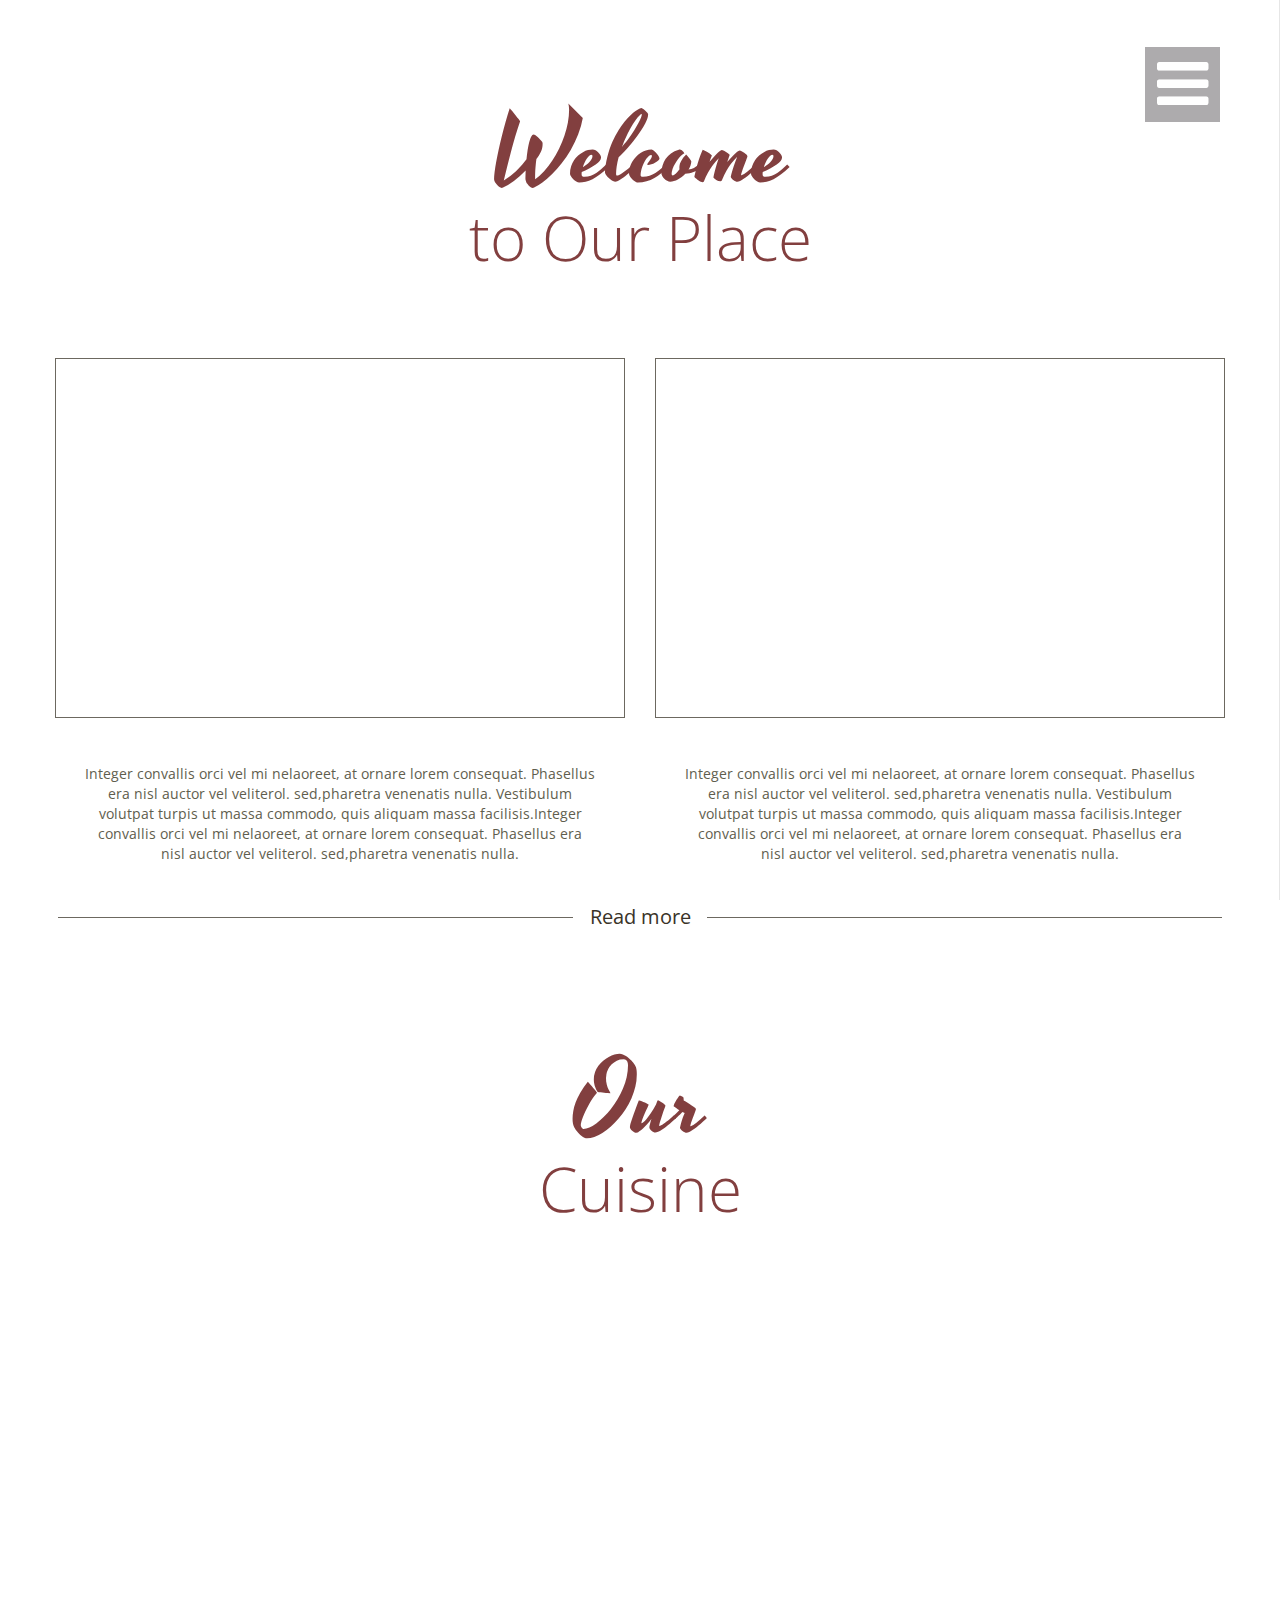
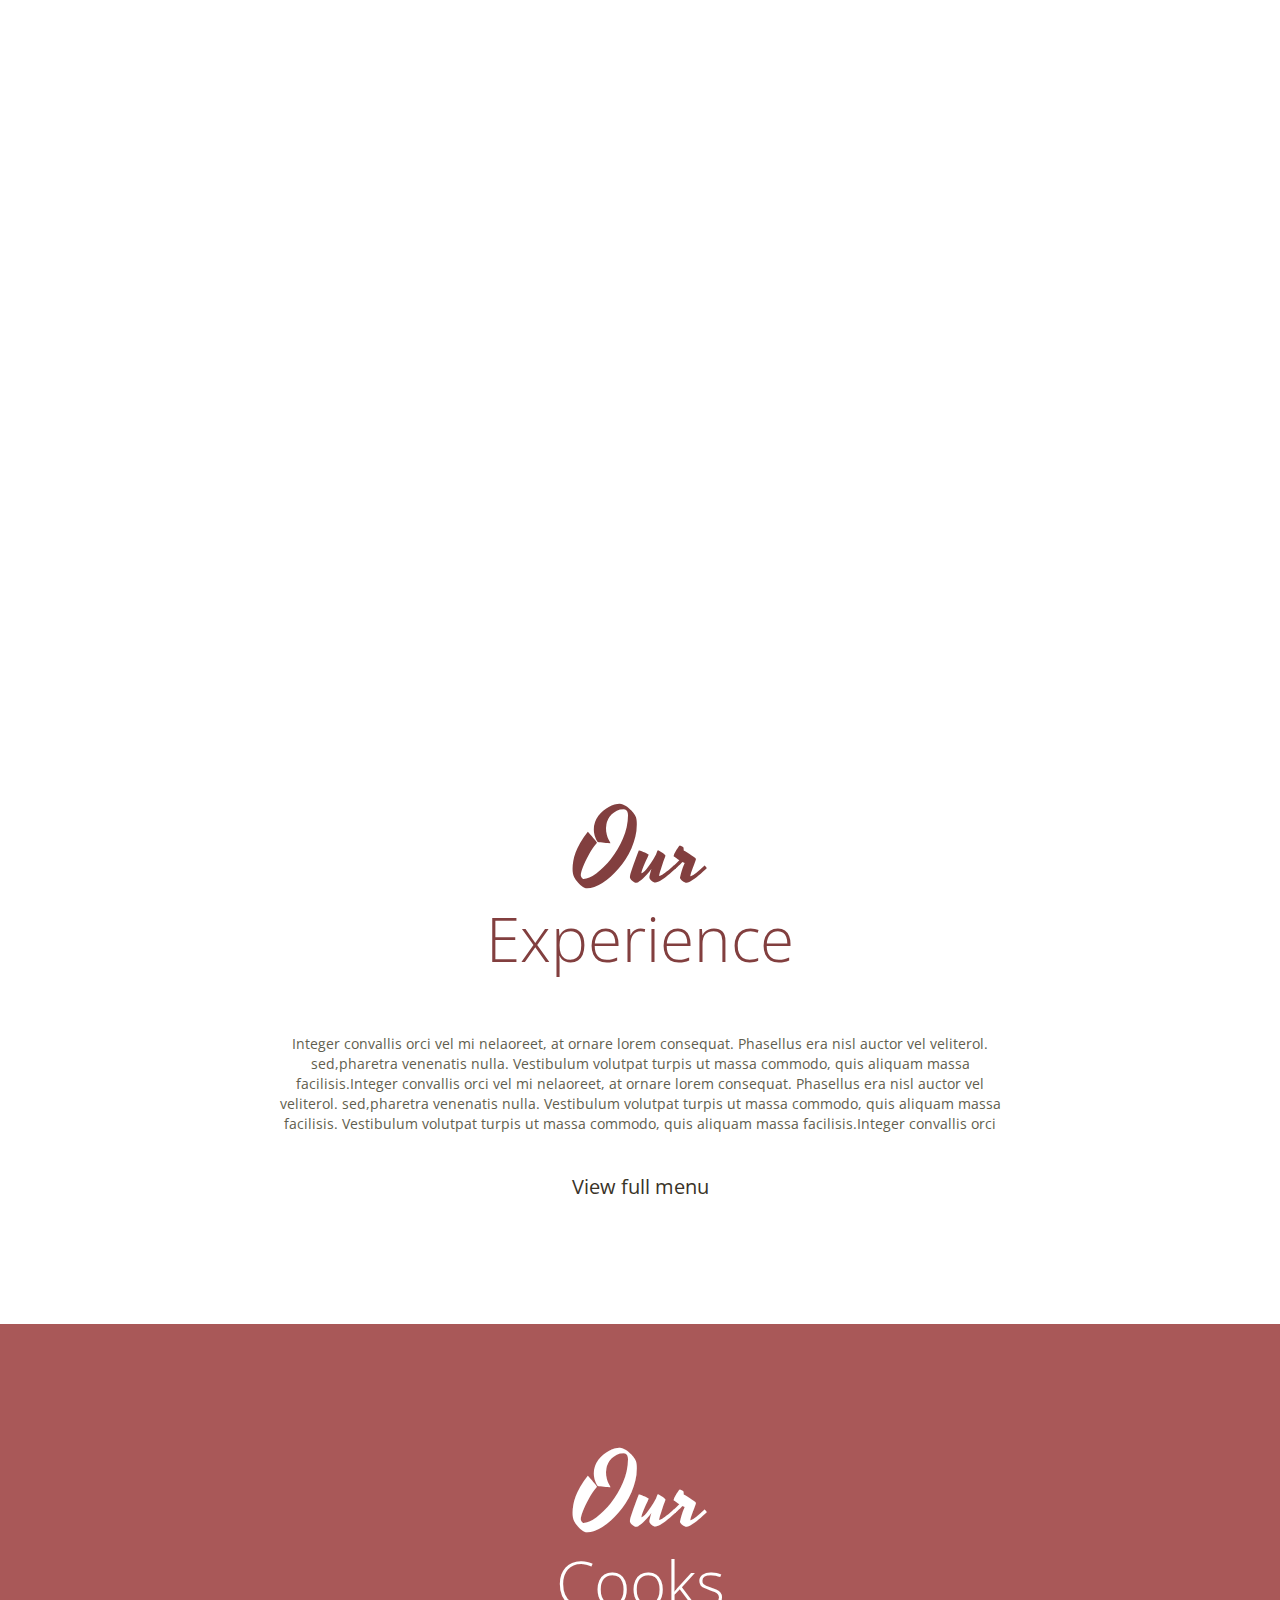
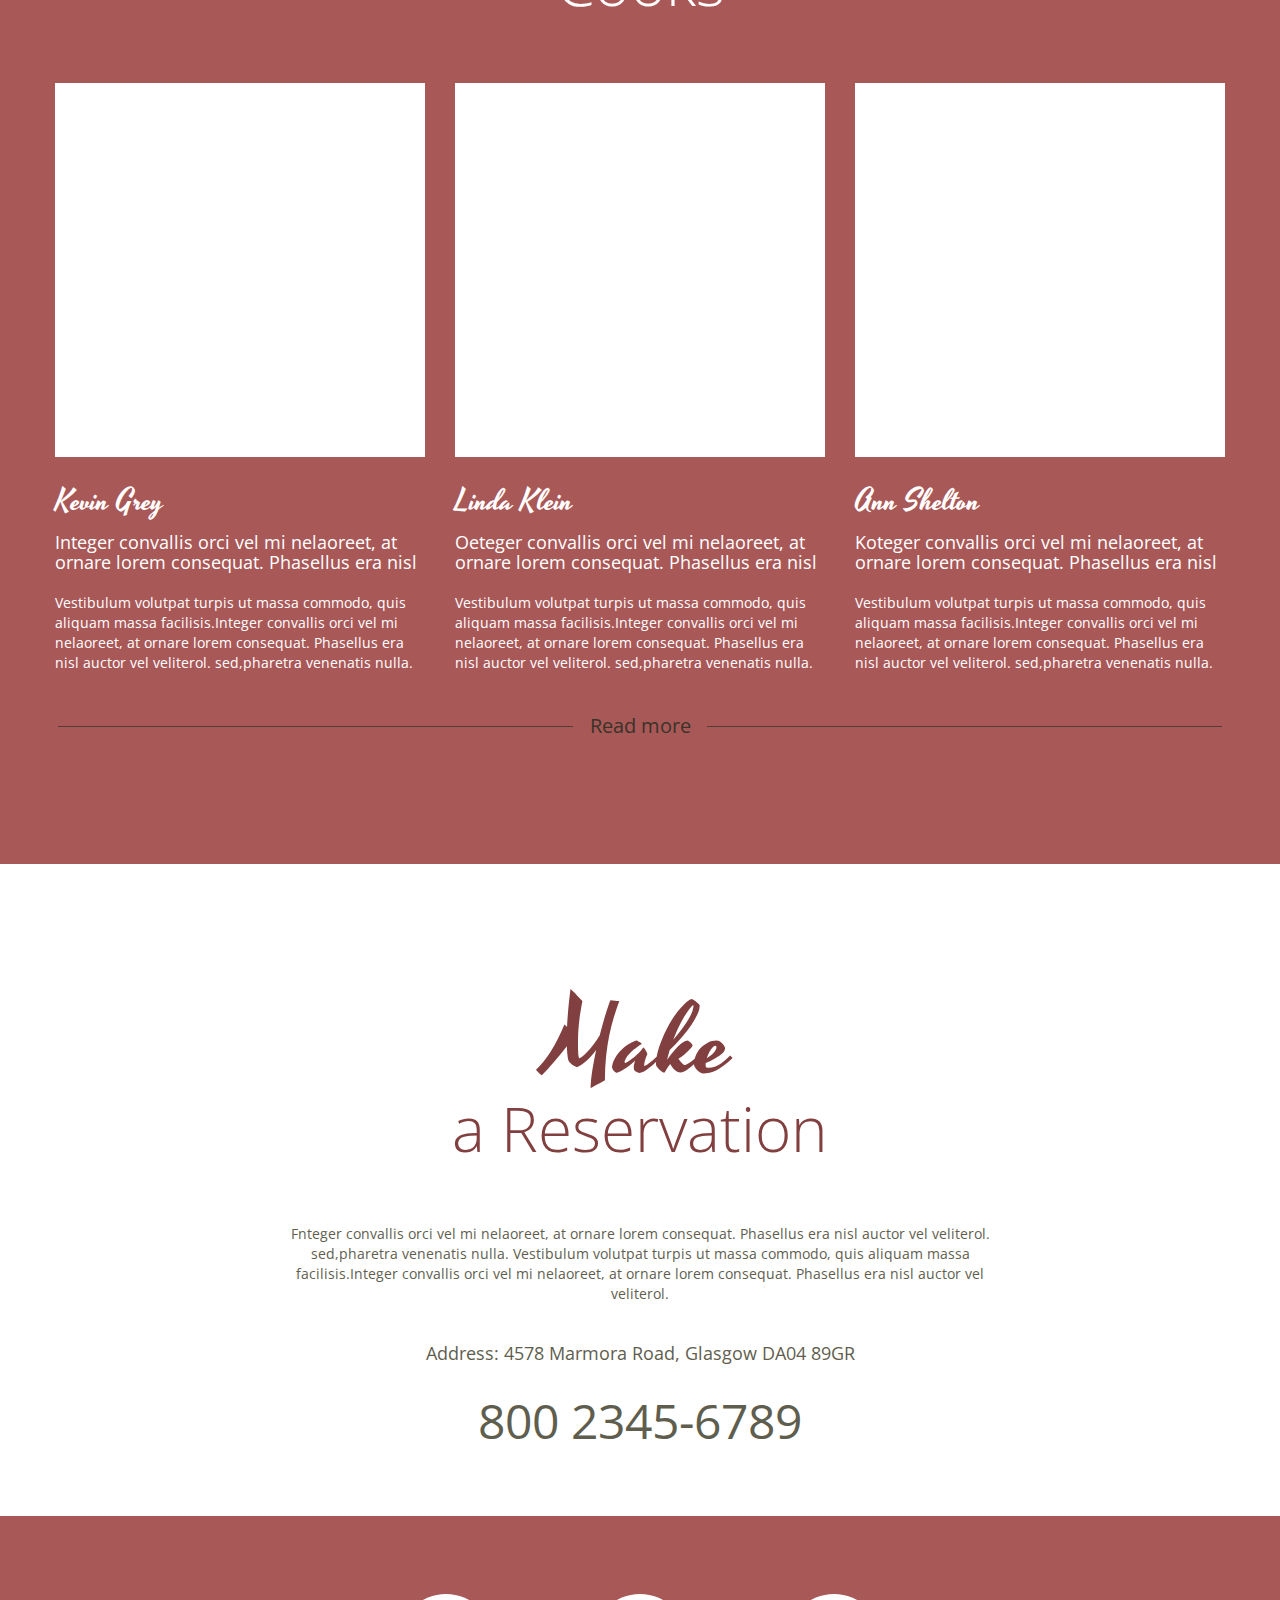
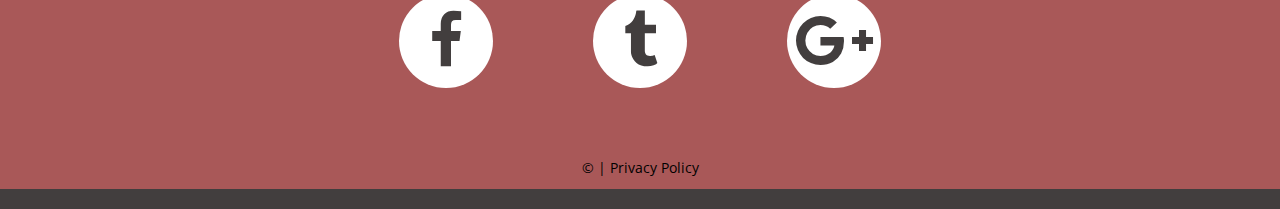
==== commit 077906b0: "Merge 50084efdf2705572a85dfd31b017e184f0be0470 into d1d3f9cb39e96d536a439a0bcb1206f073305b9b" ====
--- a/index.html
+++ b/index.html
@@ -111,7 +111,7 @@
         <main>
             <section class="well">
                 <div class="container">
-                    <h2><em>Welcome</em>to Our restaurant</h2>
+                    <h2><em>Welcome</em>to Our Place</h2>
                     <div class="row">
                         <div class="grid_6">
                             <div class="img img__border">
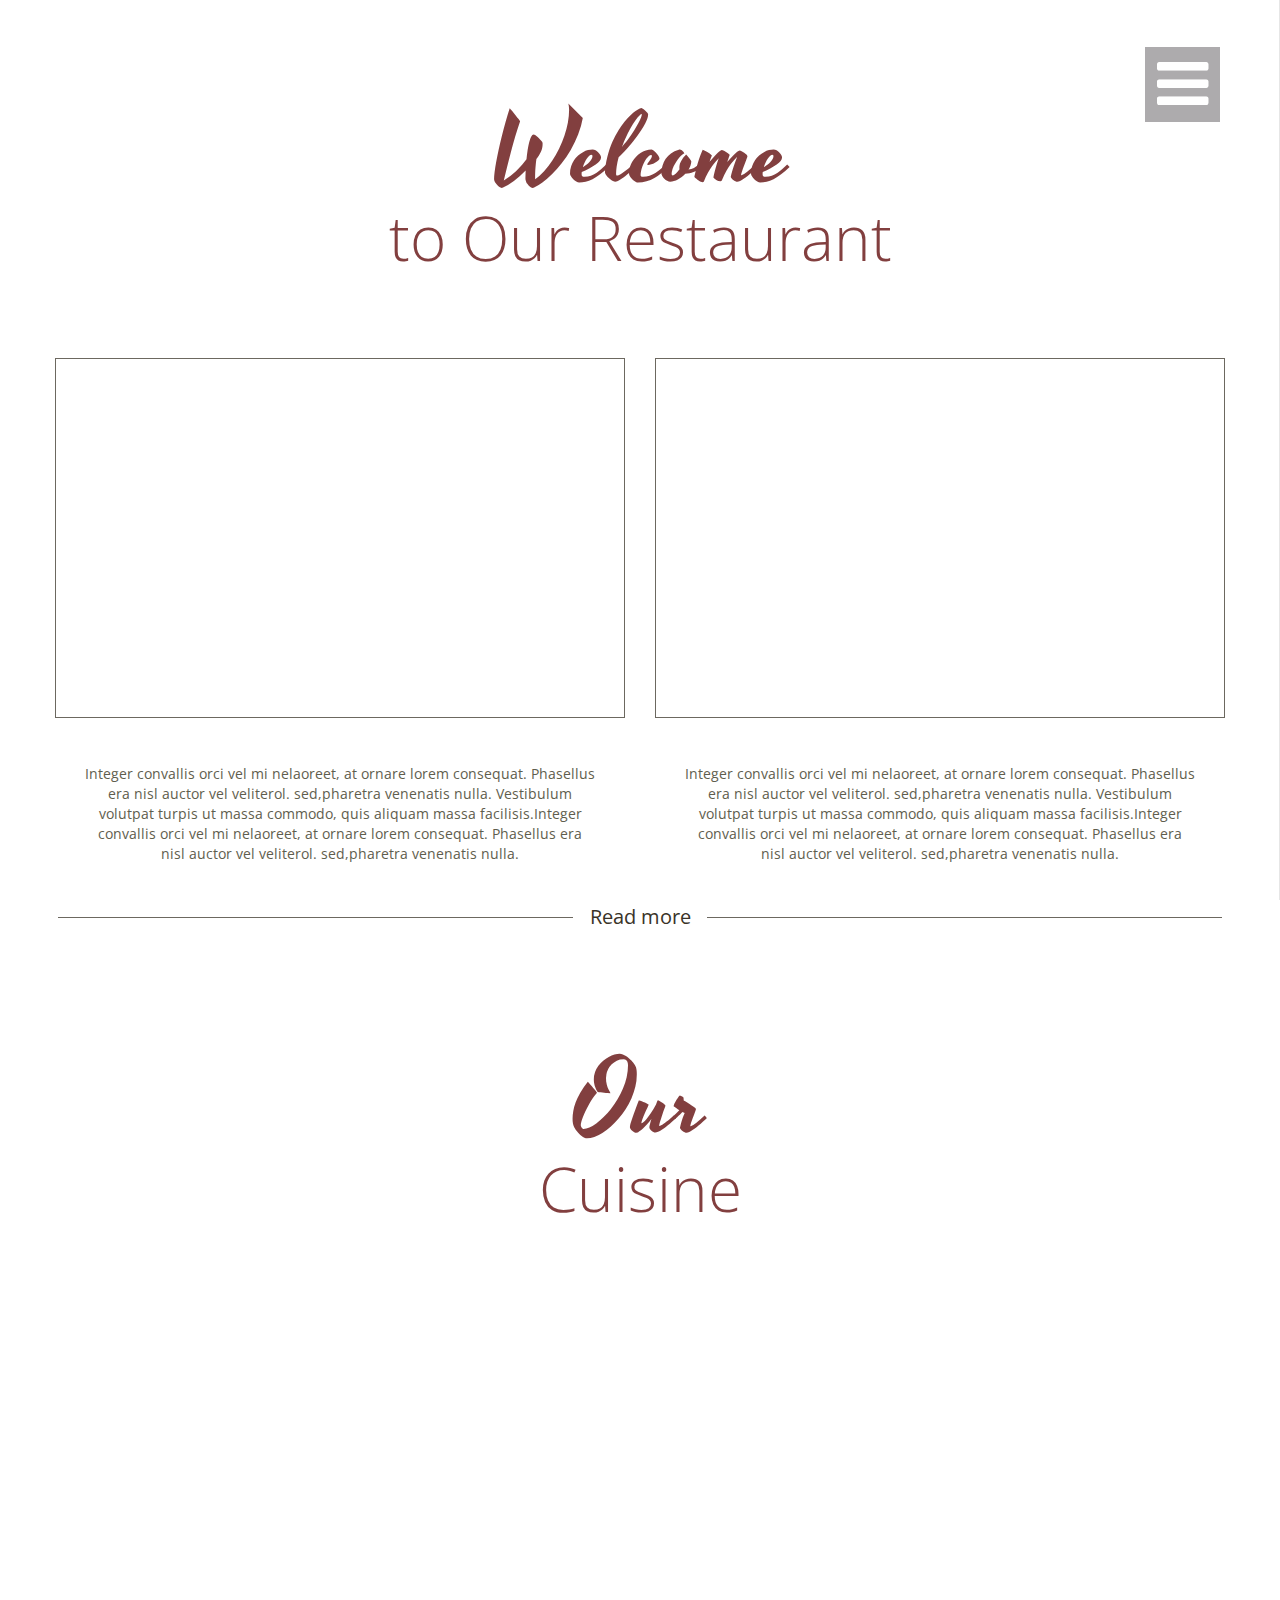
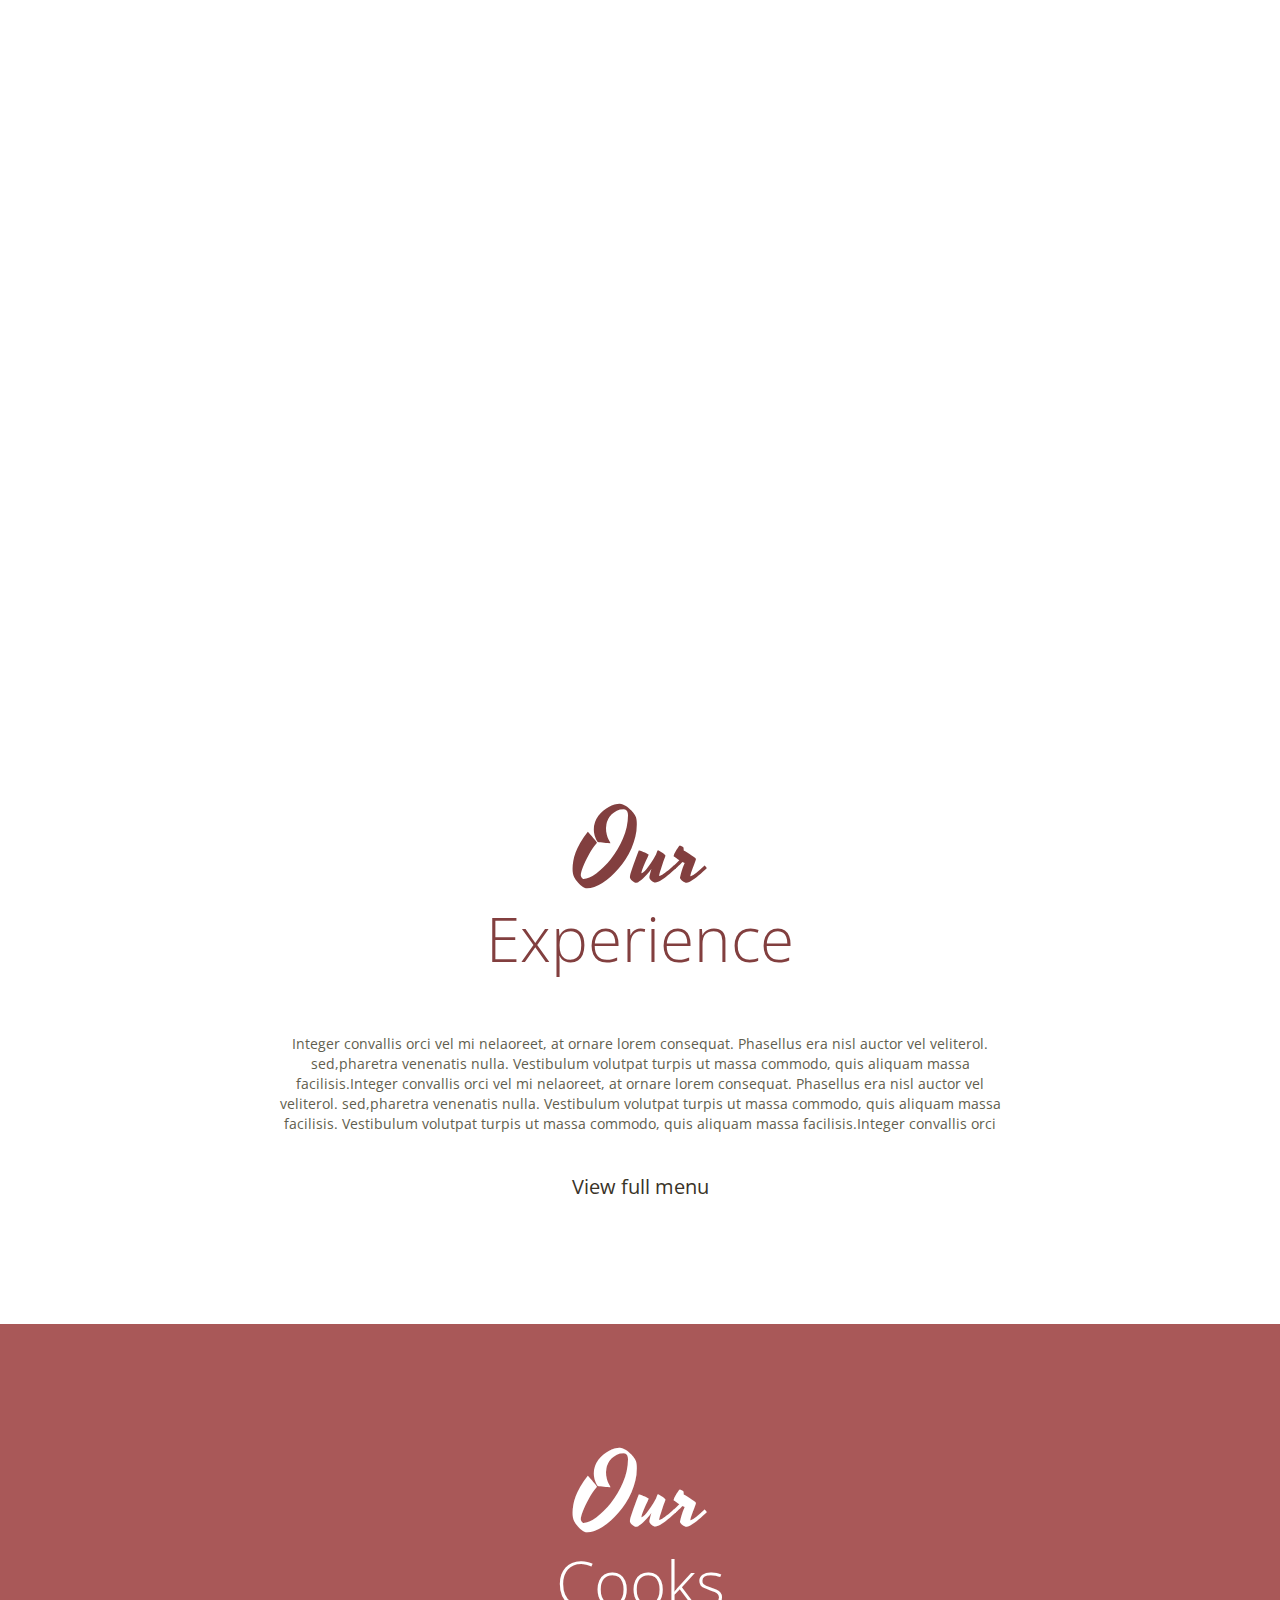
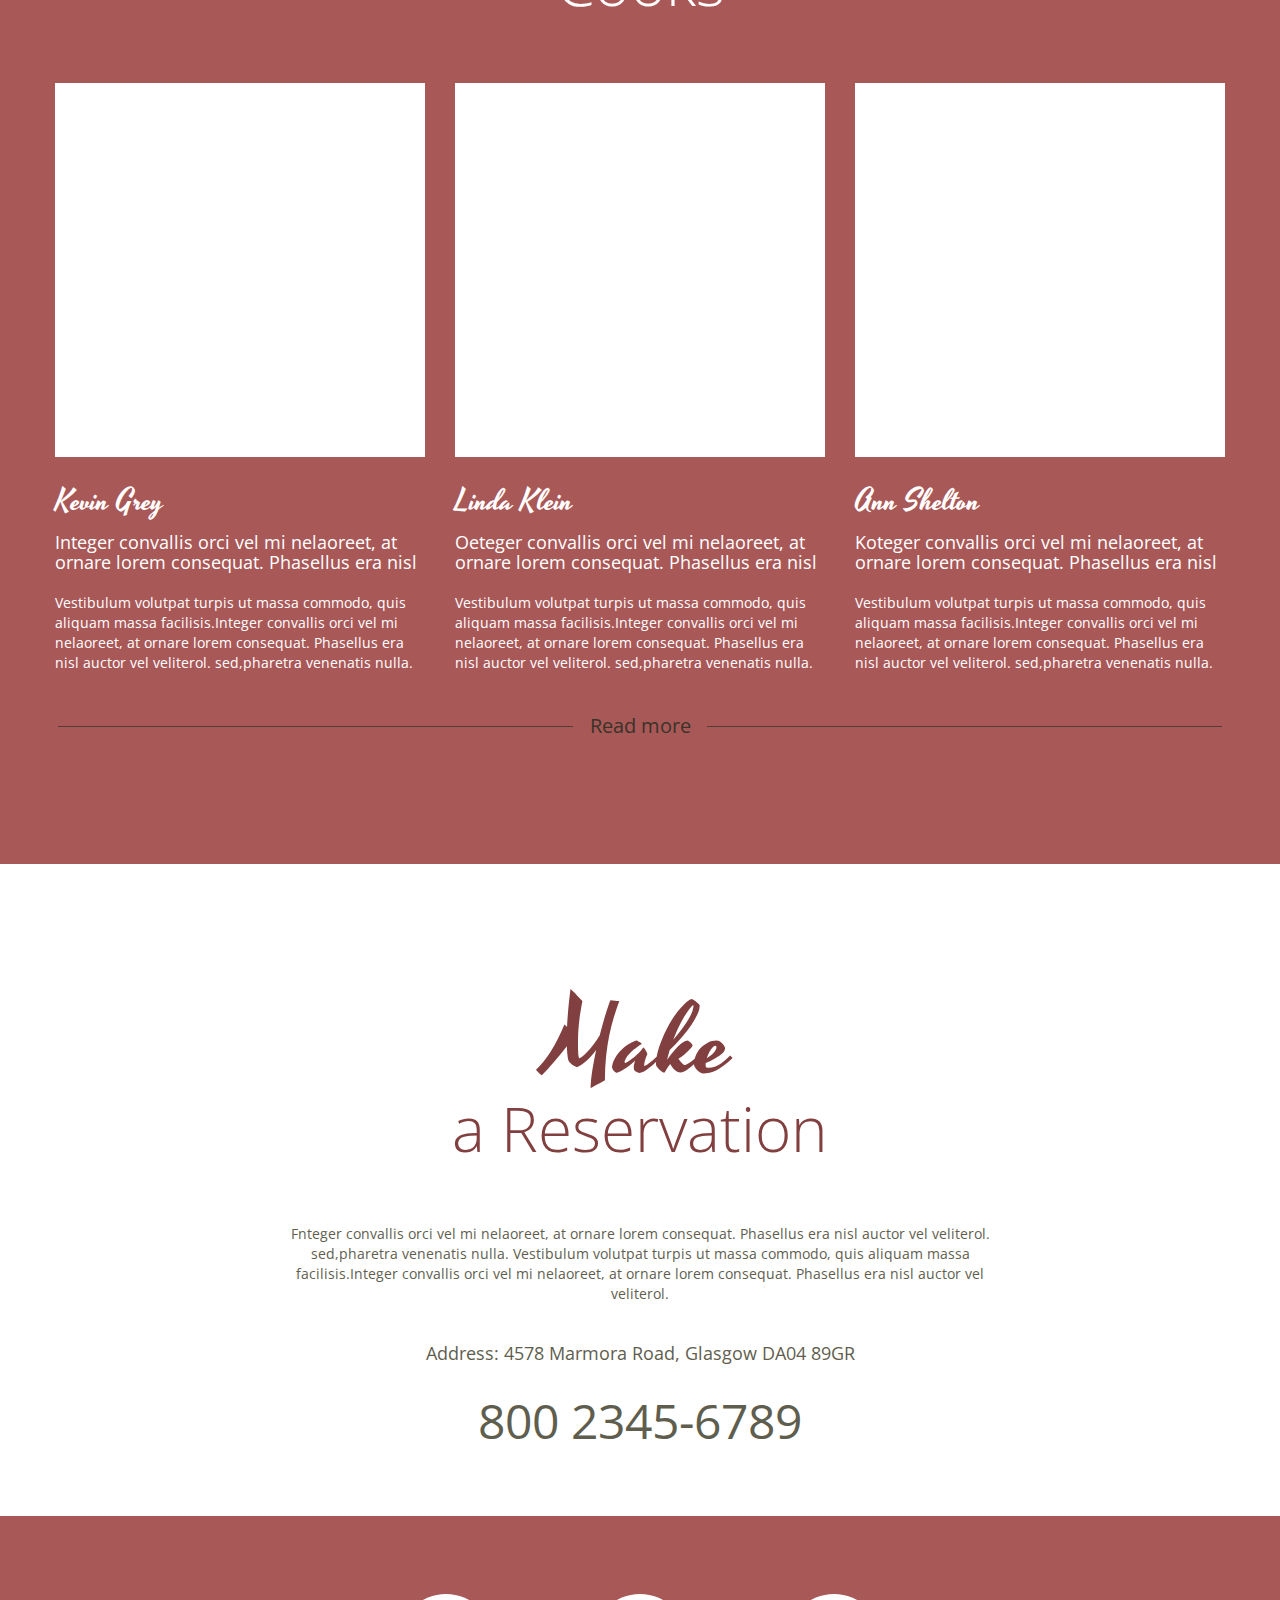
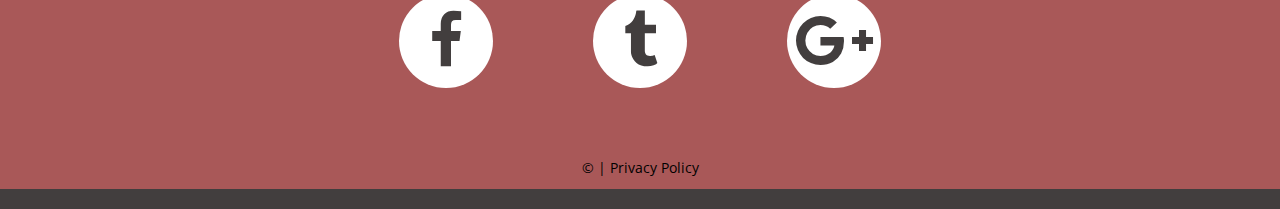
==== commit 8622a8ef: "Merge 1d769d6bfbe50c1810a762e1ed77a3b01ce2f339 into d1d3f9cb39e96d536a439a0bcb1206f073305b9b" ====
--- a/index.html
+++ b/index.html
@@ -1,10 +1,9 @@
 ﻿<!DOCTYPE html>
 <html lang="en">
-
 <head>
     <title>Home</title>
     <meta charset="utf-8">
-    <meta name="format-detection" content="telephone=no" />
+    <meta name="format-detection" content="telephone=no"/>
     <link rel="icon" href="images/favicon.ico" type="image/x-icon">
     <link rel="stylesheet" href="css/grid.css">
     <link rel="stylesheet" href="css/style.css">
@@ -24,322 +23,266 @@
     </div>
     <script src="js/html5shiv.js"></script>
     <![endif]-->
-
-    <script src='js/device.min.js'></script>
+ 
+    <script src='js/device.min.js'></script> 
 </head>
 
 <body>
-    <div class="page">
-        <!--========================================================
+<div class="page">
+    <!--========================================================
                               HEADER
     =========================================================-->
-        <header>
-
-            <div class="camera_container">
-                <div id="camera" class="camera_wrap">
-                    <div data-thumb="images/slide01_thumb.jpg" data-src="images/slide01.jpg">
-                        <div class="camera_caption fadeIn">
-                        </div>
-                    </div>
-                    <div data-thumb="images/slide02_thumb.jpg" data-src="images/slide02.jpg">
-                        <div class="camera_caption fadeIn">
-                        </div>
-                    </div>
-                    <div data-thumb="images/slide03_thumb.jpg" data-src="images/slide03.jpg">
-                        <div class="camera_caption fadeIn">
-                        </div>
-                    </div>
-                </div>
-
-                <div class="brand wow fadeIn">
-                    <h1 class="brand_name">
-                        <a href="./">Cafe</a>
-                    </h1>
-                </div>
-            </div>
-
-            <div class="toggle-menu-container">
-                <nav class="nav">
-                    <div class="nav_title"></div>
-                    <a class="sf-menu-toggle fa fa-bars" href="#"></a>
-                    <ul class="sf-menu">
-                        <li class="active">
-                            <a href="./">Home</a>
-                        </li>
-                        <li>
-                            <a href="index-1.html">About</a>
-                            <ul>
-                                <li>
-                                    <a href="#">Quisque nulla</a>
-                                </li>
-                                <li>
-                                    <a href="#">Vestibulum libero</a>
-                                    <ul>
-                                        <li>
-                                            <a href="#">Lorem</a>
-                                        </li>
-                                        <li>
-                                            <a href="#">Dolor</a>
-                                        </li>
-                                        <li>
-                                            <a href="#">Sit amet</a>
-                                        </li>
-                                    </ul>
-                                </li>
-                                <li>
-                                    <a href="#">Vivamus eget nibh</a>
-                                </li>
-                            </ul>
-                        </li>
-                        <li>
-                            <a href="index-2.html">What We Do</a>
-                        </li>
-                        <li>
-                            <a href="index-3.html">Menu</a>
-                        </li>
-                        <li>
-                            <a href="index-4.html">Contacts</a>
-                        </li>
-                    </ul>
-                </nav>
-            </div>
-
-        </header>
-        <!--========================================================
+    <header>
+
+        <div class="camera_container">
+            <div id="camera" class="camera_wrap">
+                <div data-thumb="images/slide01_thumb.jpg" data-src="images/slide01.jpg">
+                    <div class="camera_caption fadeIn">
+                    </div>
+                </div>
+                <div data-thumb="images/slide02_thumb.jpg" data-src="images/slide02.jpg">
+                    <div class="camera_caption fadeIn">
+                    </div>
+                </div>
+                <div data-thumb="images/slide03_thumb.jpg" data-src="images/slide03.jpg">
+                    <div class="camera_caption fadeIn">
+                    </div>
+                </div>
+            </div>
+
+            <div class="brand wow fadeIn">
+                <h1 class="brand_name">
+                    <a href="./">Cafe</a>
+                </h1>
+            </div>
+        </div>
+        
+        <div class="toggle-menu-container">
+            <nav class="nav">
+                <div class="nav_title"></div>
+                <a class="sf-menu-toggle fa fa-bars" href="#"></a>
+                <ul class="sf-menu">
+                    <li class="active">
+                        <a href="./">Home</a>
+                    </li>
+                    <li>
+                        <a href="index-1.html">About</a>
+                        <ul>
+                            <li>
+                                <a href="#">Quisque nulla</a>
+                            </li>
+                            <li>
+                                <a href="#">Vestibulum libero</a>
+                                <ul>
+                                    <li>
+                                        <a href="#">Lorem</a>
+                                    </li>
+                                    <li>
+                                        <a href="#">Dolor</a>
+                                    </li>
+                                    <li>
+                                        <a href="#">Sit amet</a>
+                                    </li>
+                                </ul>
+                            </li>
+                            <li>
+                                <a href="#">Vivamus eget nibh</a>
+                            </li>
+                        </ul>
+                    </li>
+                    <li>
+                        <a href="index-2.html">What We Do</a>
+                    </li>
+                    <li>
+                        <a href="index-3.html">Menu</a>
+                    </li>
+                    <li>
+                        <a href="index-4.html">Contacts</a>
+                    </li>
+                </ul>
+            </nav>            
+        </div>
+
+    </header>
+    <!--========================================================
                               CONTENT
     =========================================================-->
-        <main>
-            <section class="well">
-                <div class="container">
-                    <h2><em>Welcome</em>to Our Place</h2>
-                    <div class="row">
-                        <div class="grid_6">
-                            <div class="img img__border">
-                                <div class="lazy-img" style="padding-bottom: 63.0282%;"><img
-                                        data-src="images/page-1_img01.jpg" alt=""></div>
-                            </div>
-                            <p class="center indents-1">Integer convallis orci vel mi nelaoreet, at ornare lorem
-                                consequat. Phasellus era nisl auctor vel veliterol. sed,pharetra venenatis nulla.
-                                Vestibulum volutpat turpis ut massa commodo, quis aliquam massa facilisis.Integer
-                                convallis orci vel mi nelaoreet, at ornare lorem consequat. Phasellus era nisl auctor
-                                vel veliterol. sed,pharetra venenatis nulla.</p>
-                        </div>
-                        <div class="grid_6">
-                            <div class="img img__border">
-                                <div class="lazy-img" style="padding-bottom: 63.0282%;"><img
-                                        data-src="images/page-1_img02.jpg" alt=""></div>
-                            </div>
-                            <p class="center indents-1">Integer convallis orci vel mi nelaoreet, at ornare lorem
-                                consequat. Phasellus era nisl auctor vel veliterol. sed,pharetra venenatis nulla.
-                                Vestibulum volutpat turpis ut massa commodo, quis aliquam massa facilisis.Integer
-                                convallis orci vel mi nelaoreet, at ornare lorem consequat. Phasellus era nisl auctor
-                                vel veliterol. sed,pharetra venenatis nulla.</p>
-                        </div>
-                    </div>
-                    <div class="decoration"><a href="#" class="btn">Read more</a></div>
-                    <h2><em>Our</em>Cuisine</h2>
-                </div>
-                <div class="gallery">
-                    <div class="gallery_col-1">
-                        <a data-fancybox-group="gallery" href="images/page-1_img03_original.jpg"
-                            class="gallery_item thumb lazy-img" style="padding-bottom: 93.96551724137931%;">
-                            <img data-src="images/page-1_img03.jpg" alt="">
-                            <div class="gallery_overlay">
-                                <div class="gallery_caption">
-                                    <p><em>Lorem Blandit</em></p>
-                                    <p>Integer convallis orci vel mi nelaoreet, at ornare lorem consequat. Phasellus era
-                                        nisl</p>
-                                </div>
-                            </div>
-                        </a>
-                        <a data-fancybox-group="gallery" href="images/page-1_img04_original.jpg"
-                            class="gallery_item thumb lazy-img" style="padding-bottom: 74.13793103448276%;">
-                            <img data-src="images/page-1_img04.jpg" alt="">
-                            <div class="gallery_overlay">
-                                <div class="gallery_caption">
-                                    <p><em>Lorem Blandit</em></p>
-                                    <p>Integer convallis orci vel mi nelaoreet, at ornare lorem consequat. Phasellus era
-                                        nisl</p>
-                                </div>
-                            </div>
-                        </a>
-                        <a data-fancybox-group="gallery" href="images/page-1_img05_original.jpg"
-                            class="gallery_item thumb lazy-img" style="padding-bottom: 94.6551724137931%;">
-                            <img data-src="images/page-1_img05.jpg" alt="">
-                            <div class="gallery_overlay">
-                                <div class="gallery_caption">
-                                    <p><em>Lorem Blandit</em></p>
-                                    <p>Integer convallis orci vel mi nelaoreet, at ornare lorem consequat. Phasellus era
-                                        nisl</p>
-                                </div>
-                            </div>
-                        </a>
-                    </div>
-                    <div class="gallery_col-2">
-                        <a data-fancybox-group="gallery" href="images/page-1_img06_original.jpg"
-                            class="gallery_item thumb lazy-img" style="padding-bottom: 52.48322147651007%;">
-                            <img data-src="images/page-1_img06.jpg" alt="">
-                            <div class="gallery_overlay">
-                                <div class="gallery_caption">
-                                    <p><em>Lorem Blandit</em></p>
-                                    <p>Integer convallis orci vel mi nelaoreet, at ornare lorem consequat. Phasellus era
-                                        nisl</p>
-                                </div>
-                            </div>
-                        </a>
-                        <a data-fancybox-group="gallery" href="images/page-1_img07_original.jpg"
-                            class="gallery_item thumb lazy-img" style="padding-bottom: 55.97315436241611%;">
-                            <img data-src="images/page-1_img07.jpg" alt="">
-                            <div class="gallery_overlay">
-                                <div class="gallery_caption">
-                                    <p><em>Lorem Blandit</em></p>
-                                    <p>Integer convallis orci vel mi nelaoreet, at ornare lorem consequat. Phasellus era
-                                        nisl</p>
-                                </div>
-                            </div>
-                        </a>
-                        <a data-fancybox-group="gallery" href="images/page-1_img08_original.jpg"
-                            class="gallery_item thumb lazy-img" style="padding-bottom: 96.10738255033557%;">
-                            <img data-src="images/page-1_img08.jpg" alt="">
-                            <div class="gallery_overlay">
-                                <div class="gallery_caption">
-                                    <p><em>Lorem Blandit</em></p>
-                                    <p>Integer convallis orci vel mi nelaoreet, at ornare lorem consequat. Phasellus era
-                                        nisl</p>
-                                </div>
-                            </div>
-                        </a>
-                    </div>
-                    <div class="gallery_col-3">
-                        <a data-fancybox-group="gallery" href="images/page-1_img09_original.jpg"
-                            class="gallery_item thumb lazy-img" style="padding-bottom: 93.69676320272572%;">
-                            <img data-src="images/page-1_img09.jpg" alt="">
-                            <div class="gallery_overlay">
-                                <div class="gallery_caption">
-                                    <p><em>Lorem Blandit</em></p>
-                                    <p>Integer convallis orci vel mi nelaoreet, at ornare lorem consequat. Phasellus era
-                                        nisl</p>
-                                </div>
-                            </div>
-                        </a>
-                        <a data-fancybox-group="gallery" href="images/page-1_img10_original.jpg"
-                            class="gallery_item thumb lazy-img" style="padding-bottom: 72.23168654173765%;">
-                            <img data-src="images/page-1_img10.jpg" alt="">
-                            <div class="gallery_overlay">
-                                <div class="gallery_caption">
-                                    <p><em>Lorem Blandit</em></p>
-                                    <p>Integer convallis orci vel mi nelaoreet, at ornare lorem consequat. Phasellus era
-                                        nisl</p>
-                                </div>
-                            </div>
-                        </a>
-                        <a data-fancybox-group="gallery" href="images/page-1_img11_original.jpg"
-                            class="gallery_item thumb lazy-img" style="padding-bottom: 93.69676320272572%;">
-                            <img data-src="images/page-1_img11.jpg" alt="">
-                            <div class="gallery_overlay">
-                                <div class="gallery_caption">
-                                    <p><em>Lorem Blandit</em></p>
-                                    <p>Integer convallis orci vel mi nelaoreet, at ornare lorem consequat. Phasellus era
-                                        nisl</p>
-                                </div>
-                            </div>
-                        </a>
-                    </div>
-                </div>
-            </section>
-            <section class="parallax parallax1" data-parallax-speed="-0.4">
-                <div class="container">
-                    <h2><em>Our </em>Experience</h2>
-                    <p class="indents-2">Integer convallis orci vel mi nelaoreet, at ornare lorem consequat. Phasellus
-                        era nisl auctor vel veliterol. sed,pharetra venenatis nulla. Vestibulum volutpat turpis ut massa
-                        commodo, quis aliquam massa facilisis.Integer convallis orci vel mi nelaoreet, at ornare lorem
-                        consequat. Phasellus era nisl auctor vel veliterol. sed,pharetra venenatis nulla. Vestibulum
-                        volutpat turpis ut massa commodo, quis aliquam massa facilisis. Vestibulum volutpat turpis ut
-                        massa commodo, quis aliquam massa facilisis.Integer convallis orci </p>
-                    <a href="#" class="btn">View full menu</a>
-                </div>
-            </section>
-            <section class="well well__offset-1 bg-1">
-                <div class="container">
-                    <h2><em>Our </em>Cooks</h2>
-                    <div class="row row__offset-1">
-                        <div class="grid_4">
-                            <figure>
-                                <div class="img lazy-img" style="padding-bottom: 101.0810810810811%;"><img
-                                        data-src="images/page-1_img12.jpg" alt=""></div>
-                                <figcaption>Kevin Grey</figcaption>
-                            </figure>
-                            <h3>Integer convallis orci vel mi nelaoreet, at ornare lorem consequat. Phasellus era nisl
-                            </h3>
-                            <p>Vestibulum volutpat turpis ut massa commodo, quis aliquam massa facilisis.Integer
-                                convallis orci vel mi nelaoreet, at ornare lorem consequat. Phasellus era nisl auctor
-                                vel veliterol. sed,pharetra venenatis nulla.</p>
-                        </div>
-                        <div class="grid_4">
-                            <figure>
-                                <div class="img lazy-img" style="padding-bottom: 101.0810810810811%;"><img
-                                        data-src="images/page-1_img13.jpg" alt=""></div>
-                                <figcaption>Linda Klein</figcaption>
-                            </figure>
-                            <h3>Oeteger convallis orci vel mi nelaoreet, at ornare lorem consequat. Phasellus era nisl
-                            </h3>
-                            <p>Vestibulum volutpat turpis ut massa commodo, quis aliquam massa facilisis.Integer
-                                convallis orci vel mi nelaoreet, at ornare lorem consequat. Phasellus era nisl auctor
-                                vel veliterol. sed,pharetra venenatis nulla.</p>
-                        </div>
-                        <div class="grid_4">
-                            <figure>
-                                <div class="img lazy-img" style="padding-bottom: 101.0810810810811%;"><img
-                                        data-src="images/page-1_img14.jpg" alt=""></div>
-                                <figcaption>Ann Shelton</figcaption>
-                            </figure>
-                            <h3>Koteger convallis orci vel mi nelaoreet, at ornare lorem consequat. Phasellus era nisl
-                            </h3>
-                            <p>Vestibulum volutpat turpis ut massa commodo, quis aliquam massa facilisis.Integer
-                                convallis orci vel mi nelaoreet, at ornare lorem consequat. Phasellus era nisl auctor
-                                vel veliterol. sed,pharetra venenatis nulla.</p>
-                        </div>
-                    </div>
-                    <div class="decoration"><a href="#" class="btn">Read more</a></div>
-                </div>
-            </section>
-            <section class="well well__offset-2">
-                <div class="container center">
-                    <h2><em>Make </em>a Reservation</h2>
-                    <p class="indents-2">Fnteger convallis orci vel mi nelaoreet, at ornare lorem consequat. Phasellus
-                        era nisl auctor vel veliterol. sed,pharetra venenatis nulla. Vestibulum volutpat turpis ut massa
-                        commodo, quis aliquam massa facilisis.Integer convallis orci vel mi nelaoreet, at ornare lorem
-                        consequat. Phasellus era nisl auctor vel veliterol.</p>
-                    <address class="address-1">
-                        <dl>
-                            <dt>Address:</dt>
-                            <dd>4578 Marmora Road, Glasgow DA04 89GR</dd>
-                        </dl>
-                        <p><em>800 2345-6789</em></p>
-                    </address>
-                </div>
-            </section>
-        </main>
-
-        <!--========================================================
+    <main>
+        <section class="well">
+            <div class="container">
+                <h2><em>Welcome</em>to Our Restaurant</h2>
+                <div class="row">
+                    <div class="grid_6">
+                        <div class="img img__border"><div class="lazy-img" style="padding-bottom: 63.0282%;"><img data-src="images/page-1_img01.jpg" alt=""></div></div>
+                        <p class="center indents-1">Integer convallis orci vel mi nelaoreet, at ornare lorem consequat. Phasellus era nisl auctor vel veliterol. sed,pharetra venenatis nulla. Vestibulum volutpat turpis ut massa commodo, quis aliquam massa facilisis.Integer convallis orci vel mi nelaoreet, at ornare lorem consequat. Phasellus era nisl auctor vel veliterol. sed,pharetra venenatis nulla.</p>
+                    </div>
+                    <div class="grid_6">
+                        <div class="img img__border"><div class="lazy-img" style="padding-bottom: 63.0282%;"><img data-src="images/page-1_img02.jpg" alt=""></div></div>
+                        <p class="center indents-1">Integer convallis orci vel mi nelaoreet, at ornare lorem consequat. Phasellus era nisl auctor vel veliterol. sed,pharetra venenatis nulla. Vestibulum volutpat turpis ut massa commodo, quis aliquam massa facilisis.Integer convallis orci vel mi nelaoreet, at ornare lorem consequat. Phasellus era nisl auctor vel veliterol. sed,pharetra venenatis nulla.</p>
+                    </div>
+                </div>
+                <div class="decoration"><a href="#" class="btn">Read more</a></div>
+                <h2><em>Our</em>Cuisine</h2>
+            </div>            
+            <div class="gallery">
+                <div class="gallery_col-1">
+                    <a data-fancybox-group="gallery" href="images/page-1_img03_original.jpg" class="gallery_item thumb lazy-img" style="padding-bottom: 93.96551724137931%;">
+                        <img data-src="images/page-1_img03.jpg" alt="">
+                        <div class="gallery_overlay">
+                            <div class="gallery_caption">
+                                <p><em>Lorem Blandit</em></p>
+                                <p>Integer convallis orci vel mi nelaoreet, at ornare lorem consequat. Phasellus era nisl</p>
+                            </div>
+                        </div>
+                    </a>
+                    <a data-fancybox-group="gallery" href="images/page-1_img04_original.jpg" class="gallery_item thumb lazy-img" style="padding-bottom: 74.13793103448276%;">
+                        <img data-src="images/page-1_img04.jpg" alt="">
+                        <div class="gallery_overlay">
+                            <div class="gallery_caption">
+                                <p><em>Lorem Blandit</em></p>
+                                <p>Integer convallis orci vel mi nelaoreet, at ornare lorem consequat. Phasellus era nisl</p>
+                            </div>
+                        </div>
+                    </a>
+                    <a data-fancybox-group="gallery" href="images/page-1_img05_original.jpg" class="gallery_item thumb lazy-img" style="padding-bottom: 94.6551724137931%;">
+                        <img data-src="images/page-1_img05.jpg" alt="">
+                        <div class="gallery_overlay">
+                            <div class="gallery_caption">
+                                <p><em>Lorem Blandit</em></p>
+                                <p>Integer convallis orci vel mi nelaoreet, at ornare lorem consequat. Phasellus era nisl</p>
+                            </div>
+                        </div>
+                    </a>
+                </div>
+                <div class="gallery_col-2">
+                    <a data-fancybox-group="gallery" href="images/page-1_img06_original.jpg" class="gallery_item thumb lazy-img" style="padding-bottom: 52.48322147651007%;">
+                        <img data-src="images/page-1_img06.jpg" alt="">
+                        <div class="gallery_overlay">
+                            <div class="gallery_caption">
+                                <p><em>Lorem Blandit</em></p>
+                                <p>Integer convallis orci vel mi nelaoreet, at ornare lorem consequat. Phasellus era nisl</p>
+                            </div>
+                        </div>
+                    </a>
+                    <a data-fancybox-group="gallery" href="images/page-1_img07_original.jpg" class="gallery_item thumb lazy-img" style="padding-bottom: 55.97315436241611%;">
+                        <img data-src="images/page-1_img07.jpg" alt="">
+                        <div class="gallery_overlay">
+                            <div class="gallery_caption">
+                                <p><em>Lorem Blandit</em></p>
+                                <p>Integer convallis orci vel mi nelaoreet, at ornare lorem consequat. Phasellus era nisl</p>
+                            </div>
+                        </div>
+                    </a>
+                    <a data-fancybox-group="gallery" href="images/page-1_img08_original.jpg" class="gallery_item thumb lazy-img" style="padding-bottom: 96.10738255033557%;">
+                        <img data-src="images/page-1_img08.jpg" alt="">
+                        <div class="gallery_overlay">
+                            <div class="gallery_caption">
+                                <p><em>Lorem Blandit</em></p>
+                                <p>Integer convallis orci vel mi nelaoreet, at ornare lorem consequat. Phasellus era nisl</p>
+                            </div>
+                        </div>
+                    </a>
+                </div>
+                <div class="gallery_col-3">
+                    <a data-fancybox-group="gallery" href="images/page-1_img09_original.jpg" class="gallery_item thumb lazy-img" style="padding-bottom: 93.69676320272572%;">
+                        <img data-src="images/page-1_img09.jpg" alt="">
+                        <div class="gallery_overlay">
+                            <div class="gallery_caption">
+                                <p><em>Lorem Blandit</em></p>
+                                <p>Integer convallis orci vel mi nelaoreet, at ornare lorem consequat. Phasellus era nisl</p>
+                            </div>
+                        </div>
+                    </a>
+                    <a data-fancybox-group="gallery" href="images/page-1_img10_original.jpg" class="gallery_item thumb lazy-img" style="padding-bottom: 72.23168654173765%;">
+                        <img data-src="images/page-1_img10.jpg" alt="">
+                        <div class="gallery_overlay">
+                            <div class="gallery_caption">
+                                <p><em>Lorem Blandit</em></p>
+                                <p>Integer convallis orci vel mi nelaoreet, at ornare lorem consequat. Phasellus era nisl</p>
+                            </div>
+                        </div>
+                    </a>
+                    <a data-fancybox-group="gallery" href="images/page-1_img11_original.jpg" class="gallery_item thumb lazy-img" style="padding-bottom: 93.69676320272572%;">
+                        <img data-src="images/page-1_img11.jpg" alt="">
+                        <div class="gallery_overlay">
+                            <div class="gallery_caption">
+                                <p><em>Lorem Blandit</em></p>
+                                <p>Integer convallis orci vel mi nelaoreet, at ornare lorem consequat. Phasellus era nisl</p>
+                            </div>
+                        </div>
+                    </a>
+                </div>
+            </div>
+        </section>
+        <section class="parallax parallax1" data-parallax-speed="-0.4">
+            <div class="container">
+                <h2><em>Our </em>Experience</h2>
+                <p class="indents-2">Integer convallis orci vel mi nelaoreet, at ornare lorem consequat. Phasellus era nisl auctor vel veliterol. sed,pharetra venenatis nulla. Vestibulum volutpat turpis ut massa commodo, quis aliquam massa facilisis.Integer convallis orci vel mi nelaoreet, at ornare lorem consequat. Phasellus era nisl auctor vel veliterol. sed,pharetra venenatis nulla. Vestibulum volutpat turpis ut massa commodo, quis aliquam massa facilisis. Vestibulum volutpat turpis ut massa commodo, quis aliquam massa facilisis.Integer convallis orci </p>
+                <a href="#" class="btn">View full menu</a>
+            </div>
+        </section>
+        <section class="well well__offset-1 bg-1">
+            <div class="container">
+                <h2><em>Our </em>Cooks</h2>
+                <div class="row row__offset-1">
+                    <div class="grid_4">
+                        <figure>
+                            <div class="img lazy-img" style="padding-bottom: 101.0810810810811%;"><img data-src="images/page-1_img12.jpg" alt=""></div>
+                            <figcaption>Kevin Grey</figcaption>
+                        </figure>
+                        <h3>Integer convallis orci vel mi nelaoreet, at ornare lorem consequat. Phasellus era nisl </h3>
+                        <p>Vestibulum volutpat turpis ut massa commodo, quis aliquam massa facilisis.Integer convallis orci vel mi nelaoreet, at ornare lorem consequat. Phasellus era nisl auctor vel veliterol. sed,pharetra venenatis nulla.</p>
+                    </div>
+                    <div class="grid_4">
+                        <figure>
+                            <div class="img lazy-img" style="padding-bottom: 101.0810810810811%;"><img data-src="images/page-1_img13.jpg" alt=""></div>
+                            <figcaption>Linda Klein</figcaption>
+                        </figure>
+                        <h3>Oeteger convallis orci vel mi nelaoreet, at ornare lorem consequat. Phasellus era nisl </h3>
+                        <p>Vestibulum volutpat turpis ut massa commodo, quis aliquam massa facilisis.Integer convallis orci vel mi nelaoreet, at ornare lorem consequat. Phasellus era nisl auctor vel veliterol. sed,pharetra venenatis nulla.</p>
+                    </div>
+                    <div class="grid_4">
+                        <figure>
+                            <div class="img lazy-img" style="padding-bottom: 101.0810810810811%;"><img data-src="images/page-1_img14.jpg" alt=""></div>
+                            <figcaption>Ann Shelton</figcaption>
+                        </figure>
+                        <h3>Koteger convallis orci vel mi nelaoreet, at ornare lorem consequat. Phasellus era nisl </h3>
+                        <p>Vestibulum volutpat turpis ut massa commodo, quis aliquam massa facilisis.Integer convallis orci vel mi nelaoreet, at ornare lorem consequat. Phasellus era nisl auctor vel veliterol. sed,pharetra venenatis nulla.</p>
+                    </div>
+                </div>
+                <div class="decoration"><a href="#" class="btn">Read more</a></div>
+            </div>
+        </section>
+        <section class="well well__offset-2">
+            <div class="container center">
+                <h2><em>Make </em>a Reservation</h2>
+                <p class="indents-2">Fnteger convallis orci vel mi nelaoreet, at ornare lorem consequat. Phasellus era nisl auctor vel veliterol. sed,pharetra venenatis nulla. Vestibulum volutpat turpis ut massa commodo, quis aliquam massa facilisis.Integer convallis orci vel mi nelaoreet, at ornare lorem consequat. Phasellus era nisl auctor vel veliterol.</p>
+                <address class="address-1">
+                    <dl><dt>Address:</dt> <dd>4578 Marmora Road, Glasgow DA04 89GR</dd></dl>
+                    <p><em>800 2345-6789</em></p>
+                </address>
+            </div>
+        </section>
+    </main>
+
+    <!--========================================================
                               FOOTER
     =========================================================-->
-        <footer>
-            <div class="container">
-                <ul class="socials">
-                    <li><a href="#" class="fa fa-facebook"></a></li>
-                    <li><a href="#" class="fa fa-tumblr"></a></li>
-                    <li><a href="#" class="fa fa-google-plus"></a></li>
-                </ul>
-                <div class="copyright">© <span id="copyright-year"></span> |
-                    <a href="#">Privacy Policy</a>
-                </div>
-            </div>
-            <div class="tm"><a href="#"><img src="images/TM_logo.png" alt=""></a></div>
-        </footer>
-    </div>
-
-    <script src="js/script.js"></script>
+    <footer>
+        <div class="container">
+            <ul class="socials">
+                <li><a href="#" class="fa fa-facebook"></a></li>
+                <li><a href="#" class="fa fa-tumblr"></a></li>
+                <li><a href="#" class="fa fa-google-plus"></a></li>
+            </ul>
+            <div class="copyright">© <span id="copyright-year"></span> |
+                <a href="#">Privacy Policy</a>
+            </div>
+        </div>
+        <div class="tm"><a href="#"><img src="images/TM_logo.png" alt=""></a></div>
+    </footer>
+</div>
+
+<script src="js/script.js"></script>
 </body>
-
 </html>